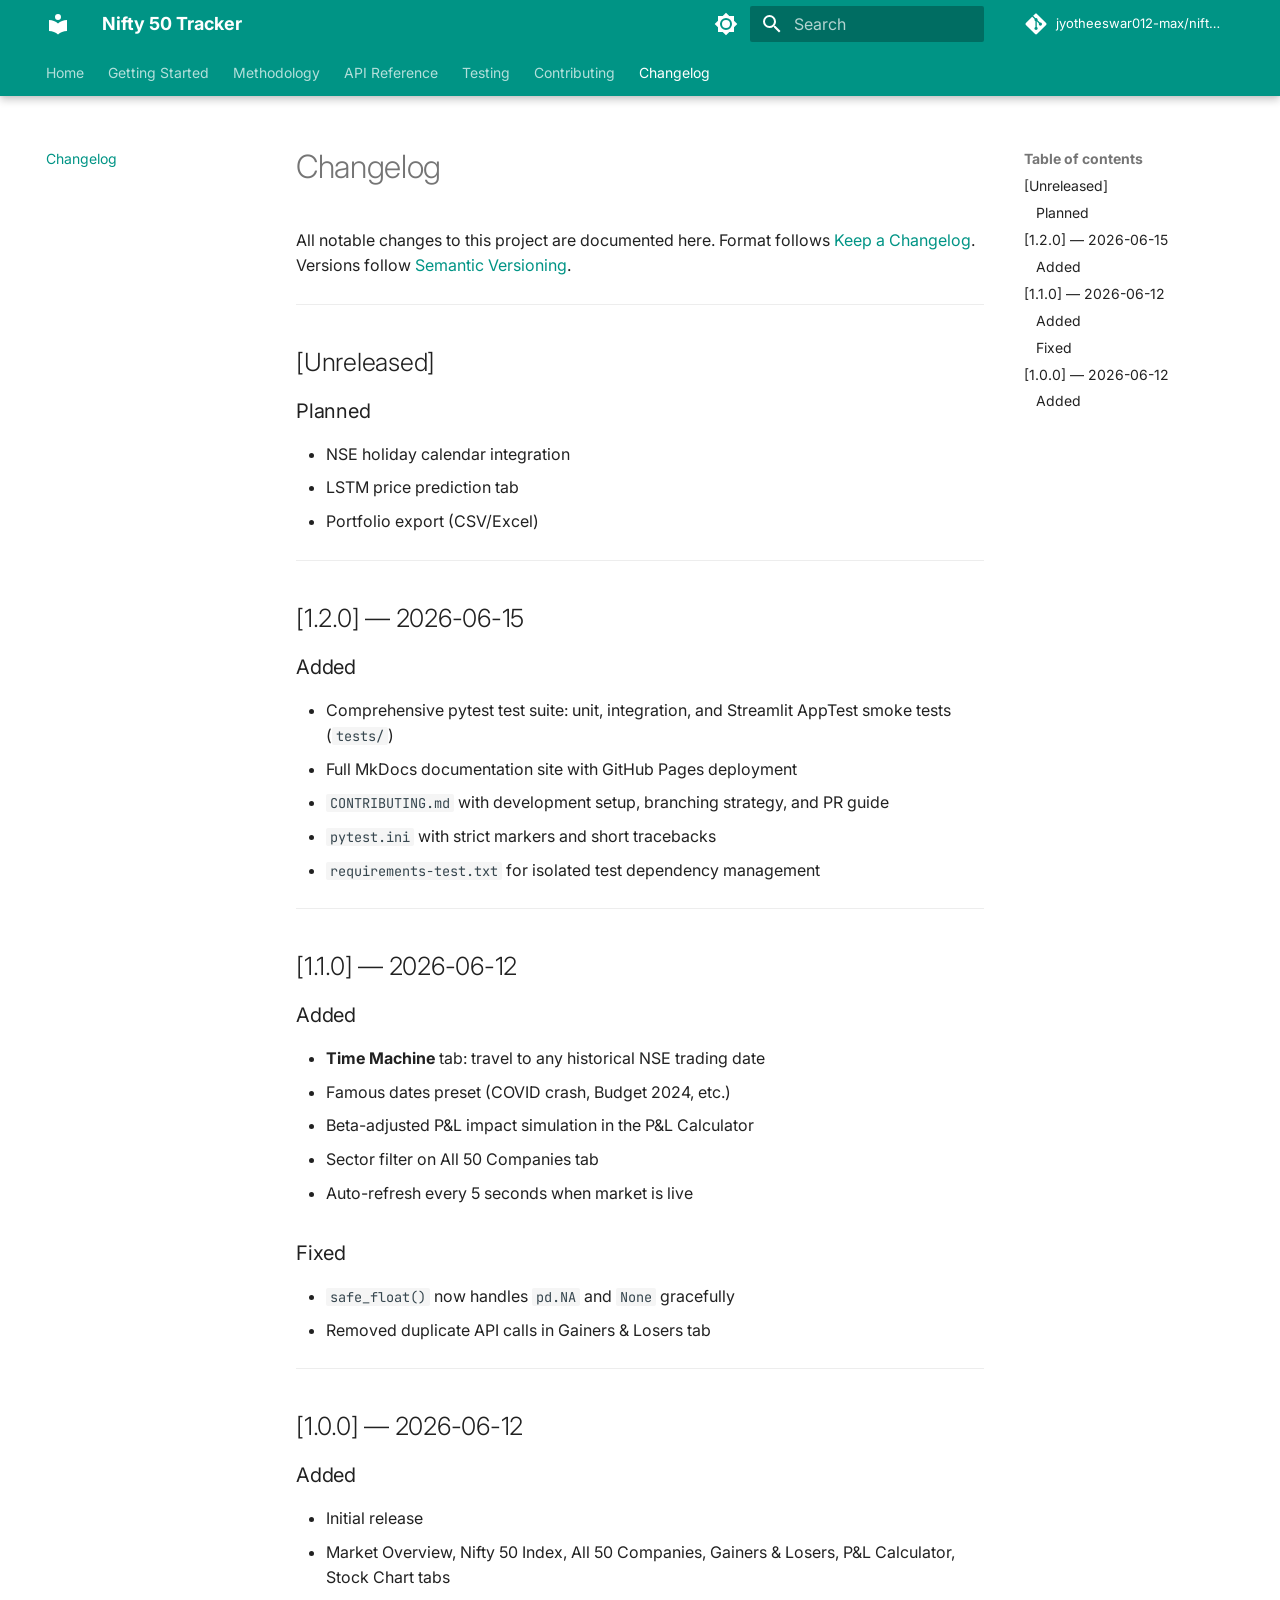
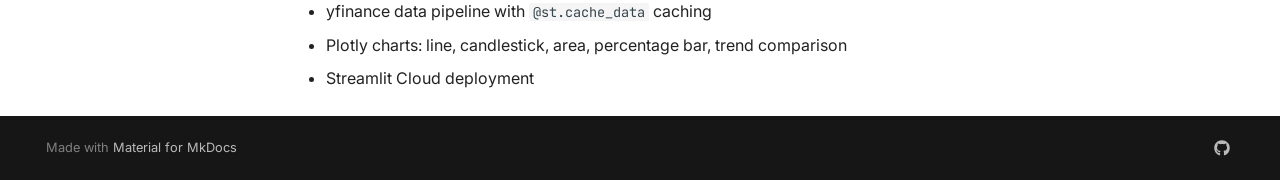
==== changelog/index.html @ ef5e67ea "Deployed 2c88638 with MkDocs version: 1.6.1" ====
<!doctype html>
<html lang="en" class="no-js">
  <head>
    
      <meta charset="utf-8">
      <meta name="viewport" content="width=device-width,initial-scale=1">
      
        <meta name="description" content="Real-time NSE & Nifty 50 market tracker built with Streamlit and Python">
      
      
        <meta name="author" content="Jyotheeswar Reddy">
      
      
        <link rel="canonical" href="https://jyotheeswar012-max.github.io/nifty50-stock-tracker/changelog/">
      
      
        <link rel="prev" href="../contributing/">
      
      
      
        
      
      
      <link rel="icon" href="../assets/images/favicon.png">
      <meta name="generator" content="mkdocs-1.6.1, mkdocs-material-9.7.6">
    
    
      
        <title>Changelog - Nifty 50 Tracker</title>
      
    
    
      <link rel="stylesheet" href="../assets/stylesheets/main.484c7ddc.min.css">
      
        
        <link rel="stylesheet" href="../assets/stylesheets/palette.ab4e12ef.min.css">
      
      


    
    
      
    
    
      
        
        
        <link rel="preconnect" href="https://fonts.gstatic.com" crossorigin>
        <link rel="stylesheet" href="https://fonts.googleapis.com/css?family=Inter:300,300i,400,400i,700,700i%7CJetBrains+Mono:400,400i,700,700i&display=fallback">
        <style>:root{--md-text-font:"Inter";--md-code-font:"JetBrains Mono"}</style>
      
    
    
    <script>__md_scope=new URL("..",location),__md_hash=e=>[...e].reduce(((e,_)=>(e<<5)-e+_.charCodeAt(0)),0),__md_get=(e,_=localStorage,t=__md_scope)=>JSON.parse(_.getItem(t.pathname+"."+e)),__md_set=(e,_,t=localStorage,a=__md_scope)=>{try{t.setItem(a.pathname+"."+e,JSON.stringify(_))}catch(e){}}</script>
    
      
  


  
  

<script id="__analytics">function __md_analytics(){function e(){dataLayer.push(arguments)}window.dataLayer=window.dataLayer||[],e("js",new Date),e("config","G-XXXXXXXXXX"),document.addEventListener("DOMContentLoaded",(function(){document.forms.search&&document.forms.search.query.addEventListener("blur",(function(){this.value&&e("event","search",{search_term:this.value})}));document$.subscribe((function(){var t=document.forms.feedback;if(void 0!==t)for(var a of t.querySelectorAll("[type=submit]"))a.addEventListener("click",(function(a){a.preventDefault();var n=document.location.pathname,d=this.getAttribute("data-md-value");e("event","feedback",{page:n,data:d}),t.firstElementChild.disabled=!0;var r=t.querySelector(".md-feedback__note [data-md-value='"+d+"']");r&&(r.hidden=!1)})),t.hidden=!1})),location$.subscribe((function(t){e("config","G-XXXXXXXXXX",{page_path:t.pathname})}))}));var t=document.createElement("script");t.async=!0,t.src="https://www.googletagmanager.com/gtag/js?id=G-XXXXXXXXXX",document.getElementById("__analytics").insertAdjacentElement("afterEnd",t)}</script>
  
    <script>"undefined"!=typeof __md_analytics&&__md_analytics()</script>
  

    
    
  </head>
  
  
    
    
      
    
    
    
    
    <body dir="ltr" data-md-color-scheme="default" data-md-color-primary="teal" data-md-color-accent="teal">
  
    
    <input class="md-toggle" data-md-toggle="drawer" type="checkbox" id="__drawer" autocomplete="off">
    <input class="md-toggle" data-md-toggle="search" type="checkbox" id="__search" autocomplete="off">
    <label class="md-overlay" for="__drawer"></label>
    <div data-md-component="skip">
      
        
        <a href="#changelog" class="md-skip">
          Skip to content
        </a>
      
    </div>
    <div data-md-component="announce">
      
    </div>
    
    
      

  

<header class="md-header md-header--shadow md-header--lifted" data-md-component="header">
  <nav class="md-header__inner md-grid" aria-label="Header">
    <a href=".." title="Nifty 50 Tracker" class="md-header__button md-logo" aria-label="Nifty 50 Tracker" data-md-component="logo">
      
  
  <svg xmlns="http://www.w3.org/2000/svg" viewBox="0 0 24 24"><path d="M12 8a3 3 0 0 0 3-3 3 3 0 0 0-3-3 3 3 0 0 0-3 3 3 3 0 0 0 3 3m0 3.54C9.64 9.35 6.5 8 3 8v11c3.5 0 6.64 1.35 9 3.54 2.36-2.19 5.5-3.54 9-3.54V8c-3.5 0-6.64 1.35-9 3.54"/></svg>

    </a>
    <label class="md-header__button md-icon" for="__drawer">
      
      <svg xmlns="http://www.w3.org/2000/svg" viewBox="0 0 24 24"><path d="M3 6h18v2H3zm0 5h18v2H3zm0 5h18v2H3z"/></svg>
    </label>
    <div class="md-header__title" data-md-component="header-title">
      <div class="md-header__ellipsis">
        <div class="md-header__topic">
          <span class="md-ellipsis">
            Nifty 50 Tracker
          </span>
        </div>
        <div class="md-header__topic" data-md-component="header-topic">
          <span class="md-ellipsis">
            
              Changelog
            
          </span>
        </div>
      </div>
    </div>
    
      
        <form class="md-header__option" data-md-component="palette">
  
    
    
    
    <input class="md-option" data-md-color-media="" data-md-color-scheme="default" data-md-color-primary="teal" data-md-color-accent="teal"  aria-label="Switch to dark mode"  type="radio" name="__palette" id="__palette_0">
    
      <label class="md-header__button md-icon" title="Switch to dark mode" for="__palette_1" hidden>
        <svg xmlns="http://www.w3.org/2000/svg" viewBox="0 0 24 24"><path d="M12 8a4 4 0 0 0-4 4 4 4 0 0 0 4 4 4 4 0 0 0 4-4 4 4 0 0 0-4-4m0 10a6 6 0 0 1-6-6 6 6 0 0 1 6-6 6 6 0 0 1 6 6 6 6 0 0 1-6 6m8-9.31V4h-4.69L12 .69 8.69 4H4v4.69L.69 12 4 15.31V20h4.69L12 23.31 15.31 20H20v-4.69L23.31 12z"/></svg>
      </label>
    
  
    
    
    
    <input class="md-option" data-md-color-media="" data-md-color-scheme="slate" data-md-color-primary="teal" data-md-color-accent="teal"  aria-label="Switch to light mode"  type="radio" name="__palette" id="__palette_1">
    
      <label class="md-header__button md-icon" title="Switch to light mode" for="__palette_0" hidden>
        <svg xmlns="http://www.w3.org/2000/svg" viewBox="0 0 24 24"><path d="M12 18c-.89 0-1.74-.2-2.5-.55C11.56 16.5 13 14.42 13 12s-1.44-4.5-3.5-5.45C10.26 6.2 11.11 6 12 6a6 6 0 0 1 6 6 6 6 0 0 1-6 6m8-9.31V4h-4.69L12 .69 8.69 4H4v4.69L.69 12 4 15.31V20h4.69L12 23.31 15.31 20H20v-4.69L23.31 12z"/></svg>
      </label>
    
  
</form>
      
    
    
      <script>var palette=__md_get("__palette");if(palette&&palette.color){if("(prefers-color-scheme)"===palette.color.media){var media=matchMedia("(prefers-color-scheme: light)"),input=document.querySelector(media.matches?"[data-md-color-media='(prefers-color-scheme: light)']":"[data-md-color-media='(prefers-color-scheme: dark)']");palette.color.media=input.getAttribute("data-md-color-media"),palette.color.scheme=input.getAttribute("data-md-color-scheme"),palette.color.primary=input.getAttribute("data-md-color-primary"),palette.color.accent=input.getAttribute("data-md-color-accent")}for(var[key,value]of Object.entries(palette.color))document.body.setAttribute("data-md-color-"+key,value)}</script>
    
    
    
      
      
        <label class="md-header__button md-icon" for="__search">
          
          <svg xmlns="http://www.w3.org/2000/svg" viewBox="0 0 24 24"><path d="M9.5 3A6.5 6.5 0 0 1 16 9.5c0 1.61-.59 3.09-1.56 4.23l.27.27h.79l5 5-1.5 1.5-5-5v-.79l-.27-.27A6.52 6.52 0 0 1 9.5 16 6.5 6.5 0 0 1 3 9.5 6.5 6.5 0 0 1 9.5 3m0 2C7 5 5 7 5 9.5S7 14 9.5 14 14 12 14 9.5 12 5 9.5 5"/></svg>
        </label>
        <div class="md-search" data-md-component="search" role="dialog">
  <label class="md-search__overlay" for="__search"></label>
  <div class="md-search__inner" role="search">
    <form class="md-search__form" name="search">
      <input type="text" class="md-search__input" name="query" aria-label="Search" placeholder="Search" autocapitalize="off" autocorrect="off" autocomplete="off" spellcheck="false" data-md-component="search-query" required>
      <label class="md-search__icon md-icon" for="__search">
        
        <svg xmlns="http://www.w3.org/2000/svg" viewBox="0 0 24 24"><path d="M9.5 3A6.5 6.5 0 0 1 16 9.5c0 1.61-.59 3.09-1.56 4.23l.27.27h.79l5 5-1.5 1.5-5-5v-.79l-.27-.27A6.52 6.52 0 0 1 9.5 16 6.5 6.5 0 0 1 3 9.5 6.5 6.5 0 0 1 9.5 3m0 2C7 5 5 7 5 9.5S7 14 9.5 14 14 12 14 9.5 12 5 9.5 5"/></svg>
        
        <svg xmlns="http://www.w3.org/2000/svg" viewBox="0 0 24 24"><path d="M20 11v2H8l5.5 5.5-1.42 1.42L4.16 12l7.92-7.92L13.5 5.5 8 11z"/></svg>
      </label>
      <nav class="md-search__options" aria-label="Search">
        
        <button type="reset" class="md-search__icon md-icon" title="Clear" aria-label="Clear" tabindex="-1">
          
          <svg xmlns="http://www.w3.org/2000/svg" viewBox="0 0 24 24"><path d="M19 6.41 17.59 5 12 10.59 6.41 5 5 6.41 10.59 12 5 17.59 6.41 19 12 13.41 17.59 19 19 17.59 13.41 12z"/></svg>
        </button>
      </nav>
      
        <div class="md-search__suggest" data-md-component="search-suggest"></div>
      
    </form>
    <div class="md-search__output">
      <div class="md-search__scrollwrap" tabindex="0" data-md-scrollfix>
        <div class="md-search-result" data-md-component="search-result">
          <div class="md-search-result__meta">
            Initializing search
          </div>
          <ol class="md-search-result__list" role="presentation"></ol>
        </div>
      </div>
    </div>
  </div>
</div>
      
    
    
      <div class="md-header__source">
        <a href="https://github.com/jyotheeswar012-max/nifty50-stock-tracker" title="Go to repository" class="md-source" data-md-component="source">
  <div class="md-source__icon md-icon">
    
    <svg xmlns="http://www.w3.org/2000/svg" viewBox="0 0 448 512"><!--! Font Awesome Free 7.1.0 by @fontawesome - https://fontawesome.com License - https://fontawesome.com/license/free (Icons: CC BY 4.0, Fonts: SIL OFL 1.1, Code: MIT License) Copyright 2025 Fonticons, Inc.--><path d="M439.6 236.1 244 40.5c-5.4-5.5-12.8-8.5-20.4-8.5s-15 3-20.4 8.4L162.5 81l51.5 51.5c27.1-9.1 52.7 16.8 43.4 43.7l49.7 49.7c34.2-11.8 61.2 31 35.5 56.7-26.5 26.5-70.2-2.9-56-37.3L240.3 199v121.9c25.3 12.5 22.3 41.8 9.1 55-6.4 6.4-15.2 10.1-24.3 10.1s-17.8-3.6-24.3-10.1c-17.6-17.6-11.1-46.9 11.2-56v-123c-20.8-8.5-24.6-30.7-18.6-45L142.6 101 8.5 235.1C3 240.6 0 247.9 0 255.5s3 15 8.5 20.4l195.6 195.7c5.4 5.4 12.7 8.4 20.4 8.4s15-3 20.4-8.4l194.7-194.7c5.4-5.4 8.4-12.8 8.4-20.4s-3-15-8.4-20.4"/></svg>
  </div>
  <div class="md-source__repository">
    jyotheeswar012-max/nifty50-stock-tracker
  </div>
</a>
      </div>
    
  </nav>
  
    
      
<nav class="md-tabs" aria-label="Tabs" data-md-component="tabs">
  <div class="md-grid">
    <ul class="md-tabs__list">
      
        
  
  
  
  
    <li class="md-tabs__item">
      <a href=".." class="md-tabs__link">
        
  
  
    
  
  Home

      </a>
    </li>
  

      
        
  
  
  
  
    
    
      <li class="md-tabs__item">
        <a href="../getting-started/installation/" class="md-tabs__link">
          
  
  
  Getting Started

        </a>
      </li>
    
  

      
        
  
  
  
  
    <li class="md-tabs__item">
      <a href="../methodology/" class="md-tabs__link">
        
  
  
    
  
  Methodology

      </a>
    </li>
  

      
        
  
  
  
  
    
    
      <li class="md-tabs__item">
        <a href="../api/data/" class="md-tabs__link">
          
  
  
  API Reference

        </a>
      </li>
    
  

      
        
  
  
  
  
    <li class="md-tabs__item">
      <a href="../testing/" class="md-tabs__link">
        
  
  
    
  
  Testing

      </a>
    </li>
  

      
        
  
  
  
  
    <li class="md-tabs__item">
      <a href="../contributing/" class="md-tabs__link">
        
  
  
    
  
  Contributing

      </a>
    </li>
  

      
        
  
  
  
    
  
  
    <li class="md-tabs__item md-tabs__item--active">
      <a href="./" class="md-tabs__link">
        
  
  
    
  
  Changelog

      </a>
    </li>
  

      
    </ul>
  </div>
</nav>
    
  
</header>
    
    <div class="md-container" data-md-component="container">
      
      
        
      
      <main class="md-main" data-md-component="main">
        <div class="md-main__inner md-grid">
          
            
              
              <div class="md-sidebar md-sidebar--primary" data-md-component="sidebar" data-md-type="navigation" >
                <div class="md-sidebar__scrollwrap">
                  <div class="md-sidebar__inner">
                    


  


<nav class="md-nav md-nav--primary md-nav--lifted" aria-label="Navigation" data-md-level="0">
  <label class="md-nav__title" for="__drawer">
    <a href=".." title="Nifty 50 Tracker" class="md-nav__button md-logo" aria-label="Nifty 50 Tracker" data-md-component="logo">
      
  
  <svg xmlns="http://www.w3.org/2000/svg" viewBox="0 0 24 24"><path d="M12 8a3 3 0 0 0 3-3 3 3 0 0 0-3-3 3 3 0 0 0-3 3 3 3 0 0 0 3 3m0 3.54C9.64 9.35 6.5 8 3 8v11c3.5 0 6.64 1.35 9 3.54 2.36-2.19 5.5-3.54 9-3.54V8c-3.5 0-6.64 1.35-9 3.54"/></svg>

    </a>
    Nifty 50 Tracker
  </label>
  
    <div class="md-nav__source">
      <a href="https://github.com/jyotheeswar012-max/nifty50-stock-tracker" title="Go to repository" class="md-source" data-md-component="source">
  <div class="md-source__icon md-icon">
    
    <svg xmlns="http://www.w3.org/2000/svg" viewBox="0 0 448 512"><!--! Font Awesome Free 7.1.0 by @fontawesome - https://fontawesome.com License - https://fontawesome.com/license/free (Icons: CC BY 4.0, Fonts: SIL OFL 1.1, Code: MIT License) Copyright 2025 Fonticons, Inc.--><path d="M439.6 236.1 244 40.5c-5.4-5.5-12.8-8.5-20.4-8.5s-15 3-20.4 8.4L162.5 81l51.5 51.5c27.1-9.1 52.7 16.8 43.4 43.7l49.7 49.7c34.2-11.8 61.2 31 35.5 56.7-26.5 26.5-70.2-2.9-56-37.3L240.3 199v121.9c25.3 12.5 22.3 41.8 9.1 55-6.4 6.4-15.2 10.1-24.3 10.1s-17.8-3.6-24.3-10.1c-17.6-17.6-11.1-46.9 11.2-56v-123c-20.8-8.5-24.6-30.7-18.6-45L142.6 101 8.5 235.1C3 240.6 0 247.9 0 255.5s3 15 8.5 20.4l195.6 195.7c5.4 5.4 12.7 8.4 20.4 8.4s15-3 20.4-8.4l194.7-194.7c5.4-5.4 8.4-12.8 8.4-20.4s-3-15-8.4-20.4"/></svg>
  </div>
  <div class="md-source__repository">
    jyotheeswar012-max/nifty50-stock-tracker
  </div>
</a>
    </div>
  
  <ul class="md-nav__list" data-md-scrollfix>
    
      
      
  
  
  
  
    <li class="md-nav__item">
      <a href=".." class="md-nav__link">
        
  
  
  <span class="md-ellipsis">
    
  
    Home
  

    
  </span>
  
  

      </a>
    </li>
  

    
      
      
  
  
  
  
    
    
    
    
      
      
        
      
    
    
    <li class="md-nav__item md-nav__item--nested">
      
        
        
        <input class="md-nav__toggle md-toggle " type="checkbox" id="__nav_2" >
        
          
          <label class="md-nav__link" for="__nav_2" id="__nav_2_label" tabindex="0">
            
  
  
  <span class="md-ellipsis">
    
  
    Getting Started
  

    
  </span>
  
  

            <span class="md-nav__icon md-icon"></span>
          </label>
        
        <nav class="md-nav" data-md-level="1" aria-labelledby="__nav_2_label" aria-expanded="false">
          <label class="md-nav__title" for="__nav_2">
            <span class="md-nav__icon md-icon"></span>
            
  
    Getting Started
  

          </label>
          <ul class="md-nav__list" data-md-scrollfix>
            
              
                
  
  
  
  
    <li class="md-nav__item">
      <a href="../getting-started/installation/" class="md-nav__link">
        
  
  
  <span class="md-ellipsis">
    
  
    Installation
  

    
  </span>
  
  

      </a>
    </li>
  

              
            
              
                
  
  
  
  
    <li class="md-nav__item">
      <a href="../getting-started/configuration/" class="md-nav__link">
        
  
  
  <span class="md-ellipsis">
    
  
    Configuration
  

    
  </span>
  
  

      </a>
    </li>
  

              
            
          </ul>
        </nav>
      
    </li>
  

    
      
      
  
  
  
  
    <li class="md-nav__item">
      <a href="../methodology/" class="md-nav__link">
        
  
  
  <span class="md-ellipsis">
    
  
    Methodology
  

    
  </span>
  
  

      </a>
    </li>
  

    
      
      
  
  
  
  
    
    
    
    
      
      
        
      
    
    
    <li class="md-nav__item md-nav__item--nested">
      
        
        
        <input class="md-nav__toggle md-toggle " type="checkbox" id="__nav_4" >
        
          
          <label class="md-nav__link" for="__nav_4" id="__nav_4_label" tabindex="0">
            
  
  
  <span class="md-ellipsis">
    
  
    API Reference
  

    
  </span>
  
  

            <span class="md-nav__icon md-icon"></span>
          </label>
        
        <nav class="md-nav" data-md-level="1" aria-labelledby="__nav_4_label" aria-expanded="false">
          <label class="md-nav__title" for="__nav_4">
            <span class="md-nav__icon md-icon"></span>
            
  
    API Reference
  

          </label>
          <ul class="md-nav__list" data-md-scrollfix>
            
              
                
  
  
  
  
    <li class="md-nav__item">
      <a href="../api/data/" class="md-nav__link">
        
  
  
  <span class="md-ellipsis">
    
  
    Data Functions
  

    
  </span>
  
  

      </a>
    </li>
  

              
            
              
                
  
  
  
  
    <li class="md-nav__item">
      <a href="../api/calculations/" class="md-nav__link">
        
  
  
  <span class="md-ellipsis">
    
  
    Calculation Functions
  

    
  </span>
  
  

      </a>
    </li>
  

              
            
              
                
  
  
  
  
    <li class="md-nav__item">
      <a href="../api/charts/" class="md-nav__link">
        
  
  
  <span class="md-ellipsis">
    
  
    Chart Functions
  

    
  </span>
  
  

      </a>
    </li>
  

              
            
          </ul>
        </nav>
      
    </li>
  

    
      
      
  
  
  
  
    <li class="md-nav__item">
      <a href="../testing/" class="md-nav__link">
        
  
  
  <span class="md-ellipsis">
    
  
    Testing
  

    
  </span>
  
  

      </a>
    </li>
  

    
      
      
  
  
  
  
    <li class="md-nav__item">
      <a href="../contributing/" class="md-nav__link">
        
  
  
  <span class="md-ellipsis">
    
  
    Contributing
  

    
  </span>
  
  

      </a>
    </li>
  

    
      
      
  
  
    
  
  
  
    <li class="md-nav__item md-nav__item--active">
      
      <input class="md-nav__toggle md-toggle" type="checkbox" id="__toc">
      
      
        
      
      
        <label class="md-nav__link md-nav__link--active" for="__toc">
          
  
  
  <span class="md-ellipsis">
    
  
    Changelog
  

    
  </span>
  
  

          <span class="md-nav__icon md-icon"></span>
        </label>
      
      <a href="./" class="md-nav__link md-nav__link--active">
        
  
  
  <span class="md-ellipsis">
    
  
    Changelog
  

    
  </span>
  
  

      </a>
      
        

<nav class="md-nav md-nav--secondary" aria-label="Table of contents">
  
  
  
    
  
  
    <label class="md-nav__title" for="__toc">
      <span class="md-nav__icon md-icon"></span>
      Table of contents
    </label>
    <ul class="md-nav__list" data-md-component="toc" data-md-scrollfix>
      
        <li class="md-nav__item">
  <a href="#unreleased" class="md-nav__link">
    <span class="md-ellipsis">
      
        [Unreleased]
      
    </span>
  </a>
  
    <nav class="md-nav" aria-label="[Unreleased]">
      <ul class="md-nav__list">
        
          <li class="md-nav__item">
  <a href="#planned" class="md-nav__link">
    <span class="md-ellipsis">
      
        Planned
      
    </span>
  </a>
  
</li>
        
      </ul>
    </nav>
  
</li>
      
        <li class="md-nav__item">
  <a href="#120-2026-06-15" class="md-nav__link">
    <span class="md-ellipsis">
      
        [1.2.0] — 2026-06-15
      
    </span>
  </a>
  
    <nav class="md-nav" aria-label="[1.2.0] — 2026-06-15">
      <ul class="md-nav__list">
        
          <li class="md-nav__item">
  <a href="#added" class="md-nav__link">
    <span class="md-ellipsis">
      
        Added
      
    </span>
  </a>
  
</li>
        
      </ul>
    </nav>
  
</li>
      
        <li class="md-nav__item">
  <a href="#110-2026-06-12" class="md-nav__link">
    <span class="md-ellipsis">
      
        [1.1.0] — 2026-06-12
      
    </span>
  </a>
  
    <nav class="md-nav" aria-label="[1.1.0] — 2026-06-12">
      <ul class="md-nav__list">
        
          <li class="md-nav__item">
  <a href="#added_1" class="md-nav__link">
    <span class="md-ellipsis">
      
        Added
      
    </span>
  </a>
  
</li>
        
          <li class="md-nav__item">
  <a href="#fixed" class="md-nav__link">
    <span class="md-ellipsis">
      
        Fixed
      
    </span>
  </a>
  
</li>
        
      </ul>
    </nav>
  
</li>
      
        <li class="md-nav__item">
  <a href="#100-2026-06-12" class="md-nav__link">
    <span class="md-ellipsis">
      
        [1.0.0] — 2026-06-12
      
    </span>
  </a>
  
    <nav class="md-nav" aria-label="[1.0.0] — 2026-06-12">
      <ul class="md-nav__list">
        
          <li class="md-nav__item">
  <a href="#added_2" class="md-nav__link">
    <span class="md-ellipsis">
      
        Added
      
    </span>
  </a>
  
</li>
        
      </ul>
    </nav>
  
</li>
      
    </ul>
  
</nav>
      
    </li>
  

    
  </ul>
</nav>
                  </div>
                </div>
              </div>
            
            
              
              <div class="md-sidebar md-sidebar--secondary" data-md-component="sidebar" data-md-type="toc" >
                <div class="md-sidebar__scrollwrap">
                  <div class="md-sidebar__inner">
                    

<nav class="md-nav md-nav--secondary" aria-label="Table of contents">
  
  
  
    
  
  
    <label class="md-nav__title" for="__toc">
      <span class="md-nav__icon md-icon"></span>
      Table of contents
    </label>
    <ul class="md-nav__list" data-md-component="toc" data-md-scrollfix>
      
        <li class="md-nav__item">
  <a href="#unreleased" class="md-nav__link">
    <span class="md-ellipsis">
      
        [Unreleased]
      
    </span>
  </a>
  
    <nav class="md-nav" aria-label="[Unreleased]">
      <ul class="md-nav__list">
        
          <li class="md-nav__item">
  <a href="#planned" class="md-nav__link">
    <span class="md-ellipsis">
      
        Planned
      
    </span>
  </a>
  
</li>
        
      </ul>
    </nav>
  
</li>
      
        <li class="md-nav__item">
  <a href="#120-2026-06-15" class="md-nav__link">
    <span class="md-ellipsis">
      
        [1.2.0] — 2026-06-15
      
    </span>
  </a>
  
    <nav class="md-nav" aria-label="[1.2.0] — 2026-06-15">
      <ul class="md-nav__list">
        
          <li class="md-nav__item">
  <a href="#added" class="md-nav__link">
    <span class="md-ellipsis">
      
        Added
      
    </span>
  </a>
  
</li>
        
      </ul>
    </nav>
  
</li>
      
        <li class="md-nav__item">
  <a href="#110-2026-06-12" class="md-nav__link">
    <span class="md-ellipsis">
      
        [1.1.0] — 2026-06-12
      
    </span>
  </a>
  
    <nav class="md-nav" aria-label="[1.1.0] — 2026-06-12">
      <ul class="md-nav__list">
        
          <li class="md-nav__item">
  <a href="#added_1" class="md-nav__link">
    <span class="md-ellipsis">
      
        Added
      
    </span>
  </a>
  
</li>
        
          <li class="md-nav__item">
  <a href="#fixed" class="md-nav__link">
    <span class="md-ellipsis">
      
        Fixed
      
    </span>
  </a>
  
</li>
        
      </ul>
    </nav>
  
</li>
      
        <li class="md-nav__item">
  <a href="#100-2026-06-12" class="md-nav__link">
    <span class="md-ellipsis">
      
        [1.0.0] — 2026-06-12
      
    </span>
  </a>
  
    <nav class="md-nav" aria-label="[1.0.0] — 2026-06-12">
      <ul class="md-nav__list">
        
          <li class="md-nav__item">
  <a href="#added_2" class="md-nav__link">
    <span class="md-ellipsis">
      
        Added
      
    </span>
  </a>
  
</li>
        
      </ul>
    </nav>
  
</li>
      
    </ul>
  
</nav>
                  </div>
                </div>
              </div>
            
          
          
            <div class="md-content" data-md-component="content">
              
              <article class="md-content__inner md-typeset">
                
                  


  
  


<h1 id="changelog">Changelog<a class="headerlink" href="#changelog" title="Permanent link">&para;</a></h1>
<p>All notable changes to this project are documented here.
Format follows <a href="https://keepachangelog.com/">Keep a Changelog</a>. Versions follow <a href="https://semver.org/">Semantic Versioning</a>.</p>
<hr />
<h2 id="unreleased">[Unreleased]<a class="headerlink" href="#unreleased" title="Permanent link">&para;</a></h2>
<h3 id="planned">Planned<a class="headerlink" href="#planned" title="Permanent link">&para;</a></h3>
<ul>
<li>NSE holiday calendar integration</li>
<li>LSTM price prediction tab</li>
<li>Portfolio export (CSV/Excel)</li>
</ul>
<hr />
<h2 id="120-2026-06-15">[1.2.0] — 2026-06-15<a class="headerlink" href="#120-2026-06-15" title="Permanent link">&para;</a></h2>
<h3 id="added">Added<a class="headerlink" href="#added" title="Permanent link">&para;</a></h3>
<ul>
<li>Comprehensive pytest test suite: unit, integration, and Streamlit AppTest smoke tests (<code>tests/</code>)</li>
<li>Full MkDocs documentation site with GitHub Pages deployment</li>
<li><code>CONTRIBUTING.md</code> with development setup, branching strategy, and PR guide</li>
<li><code>pytest.ini</code> with strict markers and short tracebacks</li>
<li><code>requirements-test.txt</code> for isolated test dependency management</li>
</ul>
<hr />
<h2 id="110-2026-06-12">[1.1.0] — 2026-06-12<a class="headerlink" href="#110-2026-06-12" title="Permanent link">&para;</a></h2>
<h3 id="added_1">Added<a class="headerlink" href="#added_1" title="Permanent link">&para;</a></h3>
<ul>
<li><strong>Time Machine</strong> tab: travel to any historical NSE trading date</li>
<li>Famous dates preset (COVID crash, Budget 2024, etc.)</li>
<li>Beta-adjusted P&amp;L impact simulation in the P&amp;L Calculator</li>
<li>Sector filter on All 50 Companies tab</li>
<li>Auto-refresh every 5 seconds when market is live</li>
</ul>
<h3 id="fixed">Fixed<a class="headerlink" href="#fixed" title="Permanent link">&para;</a></h3>
<ul>
<li><code>safe_float()</code> now handles <code>pd.NA</code> and <code>None</code> gracefully</li>
<li>Removed duplicate API calls in Gainers &amp; Losers tab</li>
</ul>
<hr />
<h2 id="100-2026-06-12">[1.0.0] — 2026-06-12<a class="headerlink" href="#100-2026-06-12" title="Permanent link">&para;</a></h2>
<h3 id="added_2">Added<a class="headerlink" href="#added_2" title="Permanent link">&para;</a></h3>
<ul>
<li>Initial release</li>
<li>Market Overview, Nifty 50 Index, All 50 Companies, Gainers &amp; Losers, P&amp;L Calculator, Stock Chart tabs</li>
<li>yfinance data pipeline with <code>@st.cache_data</code> caching</li>
<li>Plotly charts: line, candlestick, area, percentage bar, trend comparison</li>
<li>Streamlit Cloud deployment</li>
</ul>









  




                
              </article>
            </div>
          
          
<script>var target=document.getElementById(location.hash.slice(1));target&&target.name&&(target.checked=target.name.startsWith("__tabbed_"))</script>
        </div>
        
          <button type="button" class="md-top md-icon" data-md-component="top" hidden>
  
  <svg xmlns="http://www.w3.org/2000/svg" viewBox="0 0 24 24"><path d="M13 20h-2V8l-5.5 5.5-1.42-1.42L12 4.16l7.92 7.92-1.42 1.42L13 8z"/></svg>
  Back to top
</button>
        
      </main>
      
        <footer class="md-footer">
  
  <div class="md-footer-meta md-typeset">
    <div class="md-footer-meta__inner md-grid">
      <div class="md-copyright">
  
  
    Made with
    <a href="https://squidfunk.github.io/mkdocs-material/" target="_blank" rel="noopener">
      Material for MkDocs
    </a>
  
</div>
      
        
<div class="md-social">
  
    
    
    
    
      
      
    
    <a href="https://github.com/jyotheeswar012-max" target="_blank" rel="noopener" title="github.com" class="md-social__link">
      <svg xmlns="http://www.w3.org/2000/svg" viewBox="0 0 512 512"><!--! Font Awesome Free 7.1.0 by @fontawesome - https://fontawesome.com License - https://fontawesome.com/license/free (Icons: CC BY 4.0, Fonts: SIL OFL 1.1, Code: MIT License) Copyright 2025 Fonticons, Inc.--><path d="M173.9 397.4c0 2-2.3 3.6-5.2 3.6-3.3.3-5.6-1.3-5.6-3.6 0-2 2.3-3.6 5.2-3.6 3-.3 5.6 1.3 5.6 3.6m-31.1-4.5c-.7 2 1.3 4.3 4.3 4.9 2.6 1 5.6 0 6.2-2s-1.3-4.3-4.3-5.2c-2.6-.7-5.5.3-6.2 2.3m44.2-1.7c-2.9.7-4.9 2.6-4.6 4.9.3 2 2.9 3.3 5.9 2.6 2.9-.7 4.9-2.6 4.6-4.6-.3-1.9-3-3.2-5.9-2.9M252.8 8C114.1 8 8 113.3 8 252c0 110.9 69.8 205.8 169.5 239.2 12.8 2.3 17.3-5.6 17.3-12.1 0-6.2-.3-40.4-.3-61.4 0 0-70 15-84.7-29.8 0 0-11.4-29.1-27.8-36.6 0 0-22.9-15.7 1.6-15.4 0 0 24.9 2 38.6 25.8 21.9 38.6 58.6 27.5 72.9 20.9 2.3-16 8.8-27.1 16-33.7-55.9-6.2-112.3-14.3-112.3-110.5 0-27.5 7.6-41.3 23.6-58.9-2.6-6.5-11.1-33.3 2.6-67.9 20.9-6.5 69 27 69 27 20-5.6 41.5-8.5 62.8-8.5s42.8 2.9 62.8 8.5c0 0 48.1-33.6 69-27 13.7 34.7 5.2 61.4 2.6 67.9 16 17.7 25.8 31.5 25.8 58.9 0 96.5-58.9 104.2-114.8 110.5 9.2 7.9 17 22.9 17 46.4 0 33.7-.3 75.4-.3 83.6 0 6.5 4.6 14.4 17.3 12.1C436.2 457.8 504 362.9 504 252 504 113.3 391.5 8 252.8 8M105.2 352.9c-1.3 1-1 3.3.7 5.2 1.6 1.6 3.9 2.3 5.2 1 1.3-1 1-3.3-.7-5.2-1.6-1.6-3.9-2.3-5.2-1m-10.8-8.1c-.7 1.3.3 2.9 2.3 3.9 1.6 1 3.6.7 4.3-.7.7-1.3-.3-2.9-2.3-3.9-2-.6-3.6-.3-4.3.7m32.4 35.6c-1.6 1.3-1 4.3 1.3 6.2 2.3 2.3 5.2 2.6 6.5 1 1.3-1.3.7-4.3-1.3-6.2-2.2-2.3-5.2-2.6-6.5-1m-11.4-14.7c-1.6 1-1.6 3.6 0 5.9s4.3 3.3 5.6 2.3c1.6-1.3 1.6-3.9 0-6.2-1.4-2.3-4-3.3-5.6-2"/></svg>
    </a>
  
</div>
      
    </div>
  </div>
</footer>
      
    </div>
    <div class="md-dialog" data-md-component="dialog">
      <div class="md-dialog__inner md-typeset"></div>
    </div>
    
    
    
      
      
      <script id="__config" type="application/json">{"annotate": null, "base": "..", "features": ["navigation.tabs", "navigation.tabs.sticky", "navigation.sections", "navigation.top", "search.highlight", "search.suggest", "content.code.copy", "content.code.annotate"], "search": "../assets/javascripts/workers/search.2c215733.min.js", "tags": null, "translations": {"clipboard.copied": "Copied to clipboard", "clipboard.copy": "Copy to clipboard", "search.result.more.one": "1 more on this page", "search.result.more.other": "# more on this page", "search.result.none": "No matching documents", "search.result.one": "1 matching document", "search.result.other": "# matching documents", "search.result.placeholder": "Type to start searching", "search.result.term.missing": "Missing", "select.version": "Select version"}, "version": null}</script>
    
    
      <script src="../assets/javascripts/bundle.79ae519e.min.js"></script>
      
    
  </body>
</html>
---- assets/stylesheets/main.484c7ddc.min.css ----
@charset "UTF-8";html{-webkit-text-size-adjust:none;-moz-text-size-adjust:none;text-size-adjust:none;box-sizing:border-box}*,:after,:before{box-sizing:inherit}@media (prefers-reduced-motion){*,:after,:before{transition:none!important}}body{margin:0}a,button,input,label{-webkit-tap-highlight-color:transparent}a{color:inherit;text-decoration:none}hr{border:0;box-sizing:initial;display:block;height:.05rem;overflow:visible;padding:0}small{font-size:80%}sub,sup{line-height:1em}img{border-style:none}table{border-collapse:initial;border-spacing:0}td,th{font-weight:400;vertical-align:top}button{background:#0000;border:0;font-family:inherit;font-size:inherit;margin:0;padding:0}input{border:0;outline:none}:root{--md-primary-fg-color:#4051b5;--md-primary-fg-color--light:#5d6cc0;--md-primary-fg-color--dark:#303fa1;--md-primary-bg-color:#fff;--md-primary-bg-color--light:#ffffffb3;--md-accent-fg-color:#526cfe;--md-accent-fg-color--transparent:#526cfe1a;--md-accent-bg-color:#fff;--md-accent-bg-color--light:#ffffffb3}[data-md-color-scheme=default]{color-scheme:light}[data-md-color-scheme=default] img[src$="#gh-dark-mode-only"],[data-md-color-scheme=default] img[src$="#only-dark"]{display:none}:root,[data-md-color-scheme=default]{--md-hue:225deg;--md-default-fg-color:#000000de;--md-default-fg-color--light:#0000008a;--md-default-fg-color--lighter:#00000052;--md-default-fg-color--lightest:#00000012;--md-default-bg-color:#fff;--md-default-bg-color--light:#ffffffb3;--md-default-bg-color--lighter:#ffffff4d;--md-default-bg-color--lightest:#ffffff1f;--md-code-fg-color:#36464e;--md-code-bg-color:#f5f5f5;--md-code-bg-color--light:#f5f5f5b3;--md-code-bg-color--lighter:#f5f5f54d;--md-code-hl-color:#4287ff;--md-code-hl-color--light:#4287ff1a;--md-code-hl-number-color:#d52a2a;--md-code-hl-special-color:#db1457;--md-code-hl-function-color:#a846b9;--md-code-hl-constant-color:#6e59d9;--md-code-hl-keyword-color:#3f6ec6;--md-code-hl-string-color:#1c7d4d;--md-code-hl-name-color:var(--md-code-fg-color);--md-code-hl-operator-color:var(--md-default-fg-color--light);--md-code-hl-punctuation-color:var(--md-default-fg-color--light);--md-code-hl-comment-color:var(--md-default-fg-color--light);--md-code-hl-generic-color:var(--md-default-fg-color--light);--md-code-hl-variable-color:var(--md-default-fg-color--light);--md-typeset-color:var(--md-default-fg-color);--md-typeset-a-color:var(--md-primary-fg-color);--md-typeset-del-color:#f5503d26;--md-typeset-ins-color:#0bd57026;--md-typeset-kbd-color:#fafafa;--md-typeset-kbd-accent-color:#fff;--md-typeset-kbd-border-color:#b8b8b8;--md-typeset-mark-color:#ffff0080;--md-typeset-table-color:#0000001f;--md-typeset-table-color--light:rgba(0,0,0,.035);--md-admonition-fg-color:var(--md-default-fg-color);--md-admonition-bg-color:var(--md-default-bg-color);--md-warning-fg-color:#000000de;--md-warning-bg-color:#ff9;--md-footer-fg-color:#fff;--md-footer-fg-color--light:#ffffffb3;--md-footer-fg-color--lighter:#ffffff73;--md-footer-bg-color:#000000de;--md-footer-bg-color--dark:#00000052;--md-shadow-z1:0 0.2rem 0.5rem #0000000d,0 0 0.05rem #0000001a;--md-shadow-z2:0 0.2rem 0.5rem #0000001a,0 0 0.05rem #00000040;--md-shadow-z3:0 0.2rem 0.5rem #0003,0 0 0.05rem #00000059}.md-icon svg{fill:currentcolor;display:block;height:1.2rem;width:1.2rem}body{-webkit-font-smoothing:antialiased;-moz-osx-font-smoothing:grayscale;--md-text-font-family:var(--md-text-font,_),-apple-system,BlinkMacSystemFont,Helvetica,Arial,sans-serif;--md-code-font-family:var(--md-code-font,_),SFMono-Regular,Consolas,Menlo,monospace}aside,body,input{font-feature-settings:"kern","liga";color:var(--md-typeset-color);font-family:var(--md-text-font-family)}code,kbd,pre{font-feature-settings:"kern";font-family:var(--md-code-font-family)}:root{--md-typeset-table-sort-icon:url('data:image/svg+xml;charset=utf-8,<svg xmlns="http://www.w3.org/2000/svg" viewBox="0 0 24 24"><path d="m18 21-4-4h3V7h-3l4-4 4 4h-3v10h3M2 19v-2h10v2M2 13v-2h7v2M2 7V5h4v2z"/></svg>');--md-typeset-table-sort-icon--asc:url('data:image/svg+xml;charset=utf-8,<svg xmlns="http://www.w3.org/2000/svg" viewBox="0 0 24 24"><path d="M19 17h3l-4 4-4-4h3V3h2M2 17h10v2H2M6 5v2H2V5m0 6h7v2H2z"/></svg>');--md-typeset-table-sort-icon--desc:url('data:image/svg+xml;charset=utf-8,<svg xmlns="http://www.w3.org/2000/svg" viewBox="0 0 24 24"><path d="M19 7h3l-4-4-4 4h3v14h2M2 17h10v2H2M6 5v2H2V5m0 6h7v2H2z"/></svg>')}.md-typeset{-webkit-print-color-adjust:exact;color-adjust:exact;font-size:.8rem;line-height:1.6;overflow-wrap:break-word}@media print{.md-typeset{font-size:.68rem}}.md-typeset blockquote,.md-typeset dl,.md-typeset figure,.md-typeset ol,.md-typeset pre,.md-typeset ul{margin-bottom:1em;margin-top:1em}.md-typeset h1{color:var(--md-default-fg-color--light);font-size:2em;line-height:1.3;margin:0 0 1.25em}.md-typeset h1,.md-typeset h2{font-weight:300;letter-spacing:-.01em}.md-typeset h2{font-size:1.5625em;line-height:1.4;margin:1.6em 0 .64em}.md-typeset h3{font-size:1.25em;font-weight:400;letter-spacing:-.01em;line-height:1.5;margin:1.6em 0 .8em}.md-typeset h2+h3{margin-top:.8em}.md-typeset h4{font-weight:700;letter-spacing:-.01em;margin:1em 0}.md-typeset h5,.md-typeset h6{color:var(--md-default-fg-color--light);font-size:.8em;font-weight:700;letter-spacing:-.01em;margin:1.25em 0}.md-typeset h5{text-transform:uppercase}.md-typeset h5 code{text-transform:none}.md-typeset hr{border-bottom:.05rem solid var(--md-default-fg-color--lightest);display:flow-root;margin:1.5em 0}.md-typeset a{color:var(--md-typeset-a-color);word-break:break-word}.md-typeset a,.md-typeset a:before{transition:color 125ms}.md-typeset a:focus,.md-typeset a:hover{color:var(--md-accent-fg-color)}.md-typeset a:focus code,.md-typeset a:hover code{background-color:var(--md-accent-fg-color--transparent);color:var(--md-accent-fg-color)}.md-typeset a code{color:var(--md-typeset-a-color)}.md-typeset a.focus-visible{outline-color:var(--md-accent-fg-color);outline-offset:.2rem}.md-typeset code,.md-typeset kbd,.md-typeset pre{color:var(--md-code-fg-color);direction:ltr;font-variant-ligatures:none;transition:background-color 125ms}@media print{.md-typeset code,.md-typeset kbd,.md-typeset pre{white-space:pre-wrap}}.md-typeset code{background-color:var(--md-code-bg-color);border-radius:.1rem;-webkit-box-decoration-break:clone;box-decoration-break:clone;font-size:.85em;padding:0 .2941176471em;transition:color 125ms,background-color 125ms;word-break:break-word}.md-typeset code:not(.focus-visible){-webkit-tap-highlight-color:transparent;outline:none}.md-typeset pre{display:flow-root;line-height:1.4;position:relative}.md-typeset pre>code{-webkit-box-decoration-break:slice;box-decoration-break:slice;box-shadow:none;display:block;margin:0;outline-color:var(--md-accent-fg-color);overflow:auto;padding:.7720588235em 1.1764705882em;scrollbar-color:var(--md-default-fg-color--lighter) #0000;scrollbar-width:thin;touch-action:auto;word-break:normal}.md-typeset pre>code:hover{scrollbar-color:var(--md-accent-fg-color) #0000}.md-typeset pre>code::-webkit-scrollbar{height:.2rem;width:.2rem}.md-typeset pre>code::-webkit-scrollbar-thumb{background-color:var(--md-default-fg-color--lighter)}.md-typeset pre>code::-webkit-scrollbar-thumb:hover{background-color:var(--md-accent-fg-color)}.md-typeset kbd{background-color:var(--md-typeset-kbd-color);border-radius:.1rem;box-shadow:0 .1rem 0 .05rem var(--md-typeset-kbd-border-color),0 .1rem 0 var(--md-typeset-kbd-border-color),0 -.1rem .2rem var(--md-typeset-kbd-accent-color) inset;color:var(--md-default-fg-color);display:inline-block;font-size:.75em;padding:0 .6666666667em;vertical-align:text-top;word-break:break-word}.md-typeset mark{background-color:var(--md-typeset-mark-color);-webkit-box-decoration-break:clone;box-decoration-break:clone;color:inherit;word-break:break-word}.md-typeset abbr{cursor:help;text-decoration:none}.md-typeset [data-preview],.md-typeset abbr{border-bottom:.05rem dotted var(--md-default-fg-color--light)}.md-typeset small{opacity:.75}[dir=ltr] .md-typeset sub,[dir=ltr] .md-typeset sup{margin-left:.078125em}[dir=rtl] .md-typeset sub,[dir=rtl] .md-typeset sup{margin-right:.078125em}[dir=ltr] .md-typeset blockquote{padding-left:.6rem}[dir=rtl] .md-typeset blockquote{padding-right:.6rem}[dir=ltr] .md-typeset blockquote{border-left:.2rem solid var(--md-default-fg-color--lighter)}[dir=rtl] .md-typeset blockquote{border-right:.2rem solid var(--md-default-fg-color--lighter)}.md-typeset blockquote{color:var(--md-default-fg-color--light);margin-left:0;margin-right:0}.md-typeset ul{list-style-type:disc}.md-typeset ul[type]{list-style-type:revert-layer}[dir=ltr] .md-typeset ol,[dir=ltr] .md-typeset ul{margin-left:.625em}[dir=rtl] .md-typeset ol,[dir=rtl] .md-typeset ul{margin-right:.625em}.md-typeset ol,.md-typeset ul{padding:0}.md-typeset ol:not([hidden]),.md-typeset ul:not([hidden]){display:flow-root}.md-typeset ol ol,.md-typeset ul ol{list-style-type:lower-alpha}.md-typeset ol ol ol,.md-typeset ul ol ol{list-style-type:lower-roman}.md-typeset ol ol ol ol,.md-typeset ul ol ol ol{list-style-type:upper-alpha}.md-typeset ol ol ol ol ol,.md-typeset ul ol ol ol ol{list-style-type:upper-roman}.md-typeset ol[type],.md-typeset ul[type]{list-style-type:revert-layer}[dir=ltr] .md-typeset ol li,[dir=ltr] .md-typeset ul li{margin-left:1.25em}[dir=rtl] .md-typeset ol li,[dir=rtl] .md-typeset ul li{margin-right:1.25em}.md-typeset ol li,.md-typeset ul li{margin-bottom:.5em}.md-typeset ol li blockquote,.md-typeset ol li p,.md-typeset ul li blockquote,.md-typeset ul li p{margin:.5em 0}.md-typeset ol li:last-child,.md-typeset ul li:last-child{margin-bottom:0}[dir=ltr] .md-typeset ol li ol,[dir=ltr] .md-typeset ol li ul,[dir=ltr] .md-typeset ul li ol,[dir=ltr] .md-typeset ul li ul{margin-left:.625em}[dir=rtl] .md-typeset ol li ol,[dir=rtl] .md-typeset ol li ul,[dir=rtl] .md-typeset ul li ol,[dir=rtl] .md-typeset ul li ul{margin-right:.625em}.md-typeset ol li ol,.md-typeset ol li ul,.md-typeset ul li ol,.md-typeset ul li ul{margin-bottom:.5em;margin-top:.5em}[dir=ltr] .md-typeset dd{margin-left:1.875em}[dir=rtl] .md-typeset dd{margin-right:1.875em}.md-typeset dd{margin-bottom:1.5em;margin-top:1em}.md-typeset img,.md-typeset svg,.md-typeset video{height:auto;max-width:100%}.md-typeset img[align=left]{margin:1em 1em 1em 0}.md-typeset img[align=right]{margin:1em 0 1em 1em}.md-typeset img[align]:only-child{margin-top:0}.md-typeset figure{display:flow-root;margin:1em auto;max-width:100%;text-align:center;width:fit-content}.md-typeset figure img{display:block;margin:0 auto}.md-typeset figcaption{font-style:italic;margin:1em auto;max-width:24rem}.md-typeset iframe{max-width:100%}.md-typeset table:not([class]){background-color:var(--md-default-bg-color);border:.05rem solid var(--md-typeset-table-color);border-radius:.1rem;display:inline-block;font-size:.64rem;max-width:100%;overflow:auto;touch-action:auto}@media print{.md-typeset table:not([class]){display:table}}.md-typeset table:not([class])+*{margin-top:1.5em}.md-typeset table:not([class]) td>:first-child,.md-typeset table:not([class]) th>:first-child{margin-top:0}.md-typeset table:not([class]) td>:last-child,.md-typeset table:not([class]) th>:last-child{margin-bottom:0}.md-typeset table:not([class]) td:not([align]),.md-typeset table:not([class]) th:not([align]){text-align:left}[dir=rtl] .md-typeset table:not([class]) td:not([align]),[dir=rtl] .md-typeset table:not([class]) th:not([align]){text-align:right}.md-typeset table:not([class]) th{font-weight:700;min-width:5rem;padding:.9375em 1.25em;vertical-align:top}.md-typeset table:not([class]) td{border-top:.05rem solid var(--md-typeset-table-color);padding:.9375em 1.25em;vertical-align:top}.md-typeset table:not([class]) tbody tr{transition:background-color 125ms}.md-typeset table:not([class]) tbody tr:hover{background-color:var(--md-typeset-table-color--light);box-shadow:0 .05rem 0 var(--md-default-bg-color) inset}.md-typeset table:not([class]) a{word-break:normal}.md-typeset table th[role=columnheader]{cursor:pointer}[dir=ltr] .md-typeset table th[role=columnheader]:after{margin-left:.5em}[dir=rtl] .md-typeset table th[role=columnheader]:after{margin-right:.5em}.md-typeset table th[role=columnheader]:after{content:"";display:inline-block;height:1.2em;-webkit-mask-image:var(--md-typeset-table-sort-icon);mask-image:var(--md-typeset-table-sort-icon);-webkit-mask-repeat:no-repeat;mask-repeat:no-repeat;-webkit-mask-size:contain;mask-size:contain;transition:background-color 125ms;vertical-align:text-bottom;width:1.2em}.md-typeset table th[role=columnheader]:hover:after{background-color:var(--md-default-fg-color--lighter)}.md-typeset table th[role=columnheader][aria-sort=ascending]:after{background-color:var(--md-default-fg-color--light);-webkit-mask-image:var(--md-typeset-table-sort-icon--asc);mask-image:var(--md-typeset-table-sort-icon--asc)}.md-typeset table th[role=columnheader][aria-sort=descending]:after{background-color:var(--md-default-fg-color--light);-webkit-mask-image:var(--md-typeset-table-sort-icon--desc);mask-image:var(--md-typeset-table-sort-icon--desc)}.md-typeset__scrollwrap{margin:1em -.8rem;overflow-x:auto;touch-action:auto}.md-typeset__table{display:inline-block;margin-bottom:.5em;padding:0 .8rem}@media print{.md-typeset__table{display:block}}html .md-typeset__table table{display:table;margin:0;overflow:hidden;width:100%}@media screen and (max-width:44.984375em){.md-content__inner>pre{margin:1em -.8rem}.md-content__inner>pre code{border-radius:0}}.md-typeset .md-author{border-radius:100%;display:block;flex-shrink:0;height:1.6rem;overflow:hidden;position:relative;transition:color 125ms,transform 125ms;width:1.6rem}.md-typeset .md-author img{display:block}.md-typeset .md-author--more{background:var(--md-default-fg-color--lightest);color:var(--md-default-fg-color--lighter);font-size:.6rem;font-weight:700;line-height:1.6rem;text-align:center}.md-typeset .md-author--long{height:2.4rem;width:2.4rem}.md-typeset a.md-author{transform:scale(1)}.md-typeset a.md-author img{border-radius:100%;filter:grayscale(100%) opacity(75%);transition:filter 125ms}.md-typeset a.md-author:focus,.md-typeset a.md-author:hover{transform:scale(1.1);z-index:1}.md-typeset a.md-author:focus img,.md-typeset a.md-author:hover img{filter:grayscale(0)}.md-banner{background-color:var(--md-footer-bg-color);color:var(--md-footer-fg-color);overflow:auto}@media print{.md-banner{display:none}}.md-banner--warning{background-color:var(--md-warning-bg-color);color:var(--md-warning-fg-color)}.md-banner__inner{font-size:.7rem;margin:.6rem auto;padding:0 .8rem}[dir=ltr] .md-banner__button{float:right}[dir=rtl] .md-banner__button{float:left}.md-banner__button{color:inherit;cursor:pointer;transition:opacity .25s}.no-js .md-banner__button{display:none}.md-banner__button:hover{opacity:.7}html{font-size:125%;height:100%;overflow-x:hidden}@media screen and (min-width:100em){html{font-size:137.5%}}@media screen and (min-width:125em){html{font-size:150%}}body{background-color:var(--md-default-bg-color);display:flex;flex-direction:column;font-size:.5rem;min-height:100%;position:relative;width:100%}@media print{body{display:block}}@media screen and (max-width:59.984375em){body[data-md-scrolllock]{position:fixed}}.md-grid{margin-left:auto;margin-right:auto;max-width:61rem}.md-container{display:flex;flex-direction:column;flex-grow:1}@media print{.md-container{display:block}}.md-main{flex-grow:1}.md-main__inner{display:flex;height:100%;margin-top:1.5rem}.md-ellipsis{overflow:hidden;text-overflow:ellipsis}.md-toggle{display:none}.md-option{height:0;opacity:0;position:absolute;width:0}.md-option:checked+label:not([hidden]){display:block}.md-option.focus-visible+label{outline-color:var(--md-accent-fg-color);outline-style:auto}.md-skip{background-color:var(--md-default-fg-color);border-radius:.1rem;color:var(--md-default-bg-color);font-size:.64rem;margin:.5rem;opacity:0;outline-color:var(--md-accent-fg-color);padding:.3rem .5rem;position:fixed;transform:translateY(.4rem);z-index:-1}.md-skip:focus{opacity:1;transform:translateY(0);transition:transform .25s cubic-bezier(.4,0,.2,1),opacity 175ms 75ms;z-index:10}@page{margin:25mm}:root{--md-clipboard-icon:url('data:image/svg+xml;charset=utf-8,<svg xmlns="http://www.w3.org/2000/svg" viewBox="0 0 24 24"><path d="M19 21H8V7h11m0-2H8a2 2 0 0 0-2 2v14a2 2 0 0 0 2 2h11a2 2 0 0 0 2-2V7a2 2 0 0 0-2-2m-3-4H4a2 2 0 0 0-2 2v14h2V3h12z"/></svg>')}.md-clipboard{border-radius:.1rem;color:var(--md-default-fg-color--lightest);cursor:pointer;height:1.5em;outline-color:var(--md-accent-fg-color);outline-offset:.1rem;transition:color .25s;width:1.5em;z-index:1}@media print{.md-clipboard{display:none}}.md-clipboard:not(.focus-visible){-webkit-tap-highlight-color:transparent;outline:none}:hover>.md-clipboard{color:var(--md-default-fg-color--light)}.md-clipboard:focus,.md-clipboard:hover{color:var(--md-accent-fg-color)}.md-clipboard:after{background-color:currentcolor;content:"";display:block;height:1.125em;margin:0 auto;-webkit-mask-image:var(--md-clipboard-icon);mask-image:var(--md-clipboard-icon);-webkit-mask-position:center;mask-position:center;-webkit-mask-repeat:no-repeat;mask-repeat:no-repeat;-webkit-mask-size:contain;mask-size:contain;width:1.125em}.md-clipboard--inline{cursor:pointer}.md-clipboard--inline code{transition:color .25s,background-color .25s}.md-clipboard--inline:focus code,.md-clipboard--inline:hover code{background-color:var(--md-accent-fg-color--transparent);color:var(--md-accent-fg-color)}:root{--md-code-select-icon:url('data:image/svg+xml;charset=utf-8,<svg xmlns="http://www.w3.org/2000/svg" viewBox="0 0 24 24"><path d="M19 19h-4v2h4c1.1 0 2-.9 2-2v-4h-2m0-12h-4v2h4v4h2V5c0-1.1-.9-2-2-2M5 5h4V3H5c-1.1 0-2 .9-2 2v4h2m0 6H3v4c0 1.1.9 2 2 2h4v-2H5zm2-4h2v2H7zm4 0h2v2h-2zm4 0h2v2h-2zM7 7h2v2H7zm4 0h2v2h-2zm4 0h2v2h-2zm-8 8h2v2H7zm4 0h2v2h-2zm4 0h2v2h-2z"/></svg>');--md-code-copy-icon:url('data:image/svg+xml;charset=utf-8,<svg xmlns="http://www.w3.org/2000/svg" viewBox="0 0 24 24"><path d="M19 21H8V7h11m0-2H8a2 2 0 0 0-2 2v14a2 2 0 0 0 2 2h11a2 2 0 0 0 2-2V7a2 2 0 0 0-2-2m-3-4H4a2 2 0 0 0-2 2v14h2V3h12z"/></svg>')}.md-typeset .md-code__content{display:grid}.md-code__nav{background-color:var(--md-code-bg-color--lighter);border-radius:.1rem;display:flex;gap:.2rem;padding:.2rem;position:absolute;right:.25em;top:.25em;transition:background-color .25s;z-index:1}:hover>.md-code__nav{background-color:var(--md-code-bg-color--light)}.md-code__button{color:var(--md-default-fg-color--lightest);cursor:pointer;display:block;height:1.5em;outline-color:var(--md-accent-fg-color);outline-offset:.1rem;transition:color .25s;width:1.5em}:hover>*>.md-code__button{color:var(--md-default-fg-color--light)}.md-code__button.focus-visible,.md-code__button:hover{color:var(--md-accent-fg-color)}.md-code__button--active{color:var(--md-default-fg-color)!important}.md-code__button:after{background-color:currentcolor;content:"";display:block;height:1.125em;margin:0 auto;-webkit-mask-position:center;mask-position:center;-webkit-mask-repeat:no-repeat;mask-repeat:no-repeat;-webkit-mask-size:contain;mask-size:contain;width:1.125em}.md-code__button[data-md-type=select]:after{-webkit-mask-image:var(--md-code-select-icon);mask-image:var(--md-code-select-icon)}.md-code__button[data-md-type=copy]:after{-webkit-mask-image:var(--md-code-copy-icon);mask-image:var(--md-code-copy-icon)}@keyframes consent{0%{opacity:0;transform:translateY(100%)}to{opacity:1;transform:translateY(0)}}@keyframes overlay{0%{opacity:0}to{opacity:1}}.md-consent__overlay{animation:overlay .25s both;-webkit-backdrop-filter:blur(.1rem);backdrop-filter:blur(.1rem);background-color:#0000008a;height:100%;opacity:1;position:fixed;top:0;width:100%;z-index:5}.md-consent__inner{animation:consent .5s cubic-bezier(.1,.7,.1,1) both;background-color:var(--md-default-bg-color);border:0;border-radius:.1rem;bottom:0;box-shadow:0 0 .2rem #0000001a,0 .2rem .4rem #0003;max-height:100%;overflow:auto;padding:0;position:fixed;width:100%;z-index:5}.md-consent__form{padding:.8rem}.md-consent__settings{display:none;margin:1em 0}input:checked+.md-consent__settings{display:block}.md-consent__controls{margin-bottom:.8rem}.md-typeset .md-consent__controls .md-button{display:inline}@media screen and (max-width:44.984375em){.md-typeset .md-consent__controls .md-button{display:block;margin-top:.4rem;text-align:center;width:100%}}.md-consent label{cursor:pointer}.md-content{flex-grow:1;min-width:0}.md-content__inner{margin:0 .8rem 1.2rem;padding-top:.6rem}@media screen and (min-width:76.25em){[dir=ltr] .md-sidebar--primary:not([hidden])~.md-content>.md-content__inner{margin-left:1.2rem}[dir=ltr] .md-sidebar--secondary:not([hidden])~.md-content>.md-content__inner,[dir=rtl] .md-sidebar--primary:not([hidden])~.md-content>.md-content__inner{margin-right:1.2rem}[dir=rtl] .md-sidebar--secondary:not([hidden])~.md-content>.md-content__inner{margin-left:1.2rem}}.md-content__inner:before{content:"";display:block;height:.4rem}.md-content__inner>:last-child{margin-bottom:0}[dir=ltr] .md-content__button{float:right}[dir=rtl] .md-content__button{float:left}[dir=ltr] .md-content__button{margin-left:.4rem}[dir=rtl] .md-content__button{margin-right:.4rem}.md-content__button{margin:.4rem 0;padding:0}@media print{.md-content__button{display:none}}.md-typeset .md-content__button{color:var(--md-default-fg-color--lighter)}.md-content__button svg{display:inline;vertical-align:top}[dir=rtl] .md-content__button svg{transform:scaleX(-1)}[dir=ltr] .md-dialog{right:.8rem}[dir=rtl] .md-dialog{left:.8rem}.md-dialog{background-color:var(--md-default-fg-color);border-radius:.1rem;bottom:.8rem;box-shadow:var(--md-shadow-z3);min-width:11.1rem;opacity:0;padding:.4rem .6rem;pointer-events:none;position:fixed;transform:translateY(100%);transition:transform 0ms .4s,opacity .4s;z-index:4}@media print{.md-dialog{display:none}}.md-dialog--active{opacity:1;pointer-events:auto;transform:translateY(0);transition:transform .4s cubic-bezier(.075,.85,.175,1),opacity .4s}.md-dialog__inner{color:var(--md-default-bg-color);font-size:.7rem}.md-feedback{margin:2em 0 1em;text-align:center}.md-feedback fieldset{border:none;margin:0;padding:0}.md-feedback__title{font-weight:700;margin:1em auto}.md-feedback__inner{position:relative}.md-feedback__list{display:flex;flex-wrap:wrap;place-content:baseline center;position:relative}.md-feedback__list:hover .md-icon:not(:disabled){color:var(--md-default-fg-color--lighter)}:disabled .md-feedback__list{min-height:1.8rem}.md-feedback__icon{color:var(--md-default-fg-color--light);cursor:pointer;flex-shrink:0;margin:0 .1rem;transition:color 125ms}.md-feedback__icon:not(:disabled).md-icon:hover{color:var(--md-accent-fg-color)}.md-feedback__icon:disabled{color:var(--md-default-fg-color--lightest);pointer-events:none}.md-feedback__note{opacity:0;position:relative;transform:translateY(.4rem);transition:transform .4s cubic-bezier(.1,.7,.1,1),opacity .15s}.md-feedback__note>*{margin:0 auto;max-width:16rem}:disabled .md-feedback__note{opacity:1;transform:translateY(0)}@media print{.md-feedback{display:none}}.md-footer{background-color:var(--md-footer-bg-color);color:var(--md-footer-fg-color)}@media print{.md-footer{display:none}}.md-footer__inner{justify-content:space-between;overflow:auto;padding:.2rem}.md-footer__inner:not([hidden]){display:flex}.md-footer__link{align-items:end;display:flex;flex-grow:0.01;margin-bottom:.4rem;margin-top:1rem;max-width:100%;outline-color:var(--md-accent-fg-color);overflow:hidden;transition:opacity .25s}.md-footer__link:focus,.md-footer__link:hover{opacity:.7}[dir=rtl] .md-footer__link svg{transform:scaleX(-1)}@media screen and (max-width:44.984375em){.md-footer__link--prev{flex-shrink:0}.md-footer__link--prev .md-footer__title{display:none}}[dir=ltr] .md-footer__link--next{margin-left:auto}[dir=rtl] .md-footer__link--next{margin-right:auto}.md-footer__link--next{text-align:right}[dir=rtl] .md-footer__link--next{text-align:left}.md-footer__title{flex-grow:1;font-size:.9rem;margin-bottom:.7rem;max-width:calc(100% - 2.4rem);padding:0 1rem;white-space:nowrap}.md-footer__button{margin:.2rem;padding:.4rem}.md-footer__direction{font-size:.64rem;opacity:.7}.md-footer-meta{background-color:var(--md-footer-bg-color--dark)}.md-footer-meta__inner{display:flex;flex-wrap:wrap;justify-content:space-between;padding:.2rem}html .md-footer-meta.md-typeset a{color:var(--md-footer-fg-color--light)}html .md-footer-meta.md-typeset a:focus,html .md-footer-meta.md-typeset a:hover{color:var(--md-footer-fg-color)}.md-copyright{color:var(--md-footer-fg-color--lighter);font-size:.64rem;margin:auto .6rem;padding:.4rem 0;width:100%}@media screen and (min-width:45em){.md-copyright{width:auto}}.md-copyright__highlight{color:var(--md-footer-fg-color--light)}.md-social{display:inline-flex;gap:.2rem;margin:0 .4rem;padding:.2rem 0 .6rem}@media screen and (min-width:45em){.md-social{padding:.6rem 0}}.md-social__link{display:inline-block;height:1.6rem;text-align:center;width:1.6rem}.md-social__link:before{line-height:1.9}.md-social__link svg{fill:currentcolor;max-height:.8rem;vertical-align:-25%}.md-typeset .md-button{border:.1rem solid;border-radius:.1rem;color:var(--md-primary-fg-color);cursor:pointer;display:inline-block;font-weight:700;padding:.625em 2em;transition:color 125ms,background-color 125ms,border-color 125ms}.md-typeset .md-button--primary{background-color:var(--md-primary-fg-color);border-color:var(--md-primary-fg-color);color:var(--md-primary-bg-color)}.md-typeset .md-button:focus,.md-typeset .md-button:hover{background-color:var(--md-accent-fg-color);border-color:var(--md-accent-fg-color);color:var(--md-accent-bg-color)}[dir=ltr] .md-typeset .md-input{border-top-left-radius:.1rem}[dir=ltr] .md-typeset .md-input,[dir=rtl] .md-typeset .md-input{border-top-right-radius:.1rem}[dir=rtl] .md-typeset .md-input{border-top-left-radius:.1rem}.md-typeset .md-input{border-bottom:.1rem solid var(--md-default-fg-color--lighter);box-shadow:var(--md-shadow-z1);font-size:.8rem;height:1.8rem;padding:0 .6rem;transition:border .25s,box-shadow .25s}.md-typeset .md-input:focus,.md-typeset .md-input:hover{border-bottom-color:var(--md-accent-fg-color);box-shadow:var(--md-shadow-z2)}.md-typeset .md-input--stretch{width:100%}.md-header{background-color:var(--md-primary-fg-color);box-shadow:0 0 .2rem #0000,0 .2rem .4rem #0000;color:var(--md-primary-bg-color);display:block;left:0;position:sticky;right:0;top:0;z-index:4}@media print{.md-header{display:none}}.md-header[hidden]{transform:translateY(-100%);transition:transform .25s cubic-bezier(.8,0,.6,1),box-shadow .25s}.md-header--shadow{box-shadow:0 0 .2rem #0000001a,0 .2rem .4rem #0003;transition:transform .25s cubic-bezier(.1,.7,.1,1),box-shadow .25s}.md-header__inner{align-items:center;display:flex;padding:0 .2rem}.md-header__button{color:currentcolor;cursor:pointer;margin:.2rem;outline-color:var(--md-accent-fg-color);padding:.4rem;position:relative;transition:opacity .25s;vertical-align:middle;z-index:1}.md-header__button:hover{opacity:.7}.md-header__button:not([hidden]){display:inline-block}.md-header__button:not(.focus-visible){-webkit-tap-highlight-color:transparent;outline:none}.md-header__button.md-logo{margin:.2rem;padding:.4rem}@media screen and (max-width:76.234375em){.md-header__button.md-logo{display:none}}.md-header__button.md-logo img,.md-header__button.md-logo svg{fill:currentcolor;display:block;height:1.2rem;width:auto}@media screen and (min-width:60em){.md-header__button[for=__search]{display:none}}.no-js .md-header__button[for=__search]{display:none}[dir=rtl] .md-header__button[for=__search] svg{transform:scaleX(-1)}@media screen and (min-width:76.25em){.md-header__button[for=__drawer]{display:none}}.md-header__topic{display:flex;max-width:100%;position:absolute;transition:transform .4s cubic-bezier(.1,.7,.1,1),opacity .15s;white-space:nowrap}.md-header__topic+.md-header__topic{opacity:0;pointer-events:none;transform:translateX(1.25rem);transition:transform .4s cubic-bezier(1,.7,.1,.1),opacity .15s;z-index:-1}[dir=rtl] .md-header__topic+.md-header__topic{transform:translateX(-1.25rem)}.md-header__topic:first-child{font-weight:700}[dir=ltr] .md-header__title{margin-left:1rem;margin-right:.4rem}[dir=rtl] .md-header__title{margin-left:.4rem;margin-right:1rem}.md-header__title{flex-grow:1;font-size:.9rem;height:2.4rem;line-height:2.4rem}.md-header__title--active .md-header__topic{opacity:0;pointer-events:none;transform:translateX(-1.25rem);transition:transform .4s cubic-bezier(1,.7,.1,.1),opacity .15s;z-index:-1}[dir=rtl] .md-header__title--active .md-header__topic{transform:translateX(1.25rem)}.md-header__title--active .md-header__topic+.md-header__topic{opacity:1;pointer-events:auto;transform:translateX(0);transition:transform .4s cubic-bezier(.1,.7,.1,1),opacity .15s;z-index:0}.md-header__title>.md-header__ellipsis{height:100%;position:relative;width:100%}.md-header__option{display:flex;flex-shrink:0;max-width:100%;transition:max-width 0ms .25s,opacity .25s .25s;white-space:nowrap}[data-md-toggle=search]:checked~.md-header .md-header__option{max-width:0;opacity:0;transition:max-width 0ms,opacity 0ms}.md-header__option>input{bottom:0}.md-header__source{display:none}@media screen and (min-width:60em){[dir=ltr] .md-header__source{margin-left:1rem}[dir=rtl] .md-header__source{margin-right:1rem}.md-header__source{display:block;max-width:11.7rem;width:11.7rem}}@media screen and (min-width:76.25em){[dir=ltr] .md-header__source{margin-left:1.4rem}[dir=rtl] .md-header__source{margin-right:1.4rem}}.md-meta{color:var(--md-default-fg-color--light);font-size:.7rem;line-height:1.3}.md-meta__list{display:inline-flex;flex-wrap:wrap;list-style:none;margin:0;padding:0}.md-meta__item:not(:last-child):after{content:"·";margin-left:.2rem;margin-right:.2rem}.md-meta__link{color:var(--md-typeset-a-color)}.md-meta__link:focus,.md-meta__link:hover{color:var(--md-accent-fg-color)}.md-draft{background-color:#ff1744;border-radius:.125em;color:#fff;display:inline-block;font-weight:700;padding-left:.5714285714em;padding-right:.5714285714em}:root{--md-nav-icon--prev:url('data:image/svg+xml;charset=utf-8,<svg xmlns="http://www.w3.org/2000/svg" viewBox="0 0 24 24"><path d="M20 11v2H8l5.5 5.5-1.42 1.42L4.16 12l7.92-7.92L13.5 5.5 8 11z"/></svg>');--md-nav-icon--next:url('data:image/svg+xml;charset=utf-8,<svg xmlns="http://www.w3.org/2000/svg" viewBox="0 0 24 24"><path d="M8.59 16.58 13.17 12 8.59 7.41 10 6l6 6-6 6z"/></svg>');--md-toc-icon:url('data:image/svg+xml;charset=utf-8,<svg xmlns="http://www.w3.org/2000/svg" viewBox="0 0 24 24"><path d="M3 9h14V7H3zm0 4h14v-2H3zm0 4h14v-2H3zm16 0h2v-2h-2zm0-10v2h2V7zm0 6h2v-2h-2z"/></svg>')}.md-nav{font-size:.7rem;line-height:1.3}.md-nav__title{color:var(--md-default-fg-color--light);display:block;font-weight:700;overflow:hidden;padding:0 .6rem;text-overflow:ellipsis}.md-nav__title .md-nav__button{display:none}.md-nav__title .md-nav__button img{height:100%;width:auto}.md-nav__title .md-nav__button.md-logo img,.md-nav__title .md-nav__button.md-logo svg{fill:currentcolor;display:block;height:2.4rem;max-width:100%;object-fit:contain;width:auto}.md-nav__list{list-style:none;margin:0;padding:0}.md-nav__link{align-items:flex-start;display:flex;gap:.4rem;margin-top:.625em;scroll-snap-align:start;transition:color 125ms}.md-nav__link--passed,.md-nav__link--passed code{color:var(--md-default-fg-color--light)}.md-nav__item .md-nav__link--active,.md-nav__item .md-nav__link--active code{color:var(--md-typeset-a-color)}.md-nav__link .md-ellipsis{position:relative}.md-nav__link .md-ellipsis code{word-break:normal}[dir=ltr] .md-nav__link .md-icon:last-child{margin-left:auto}[dir=rtl] .md-nav__link .md-icon:last-child{margin-right:auto}.md-nav__link .md-typeset{font-size:.7rem;line-height:1.3}.md-nav__link svg{fill:currentcolor;flex-shrink:0;height:1.3em;position:relative}.md-nav__link[for]:focus,.md-nav__link[for]:hover,.md-nav__link[href]:focus,.md-nav__link[href]:hover{color:var(--md-accent-fg-color);cursor:pointer}.md-nav__link[for]:focus code,.md-nav__link[for]:hover code,.md-nav__link[href]:focus code,.md-nav__link[href]:hover code{background-color:var(--md-accent-fg-color--transparent);color:var(--md-accent-fg-color)}.md-nav__link.focus-visible{outline-color:var(--md-accent-fg-color);outline-offset:.2rem}.md-nav--primary .md-nav__link[for=__toc]{display:none}.md-nav--primary .md-nav__link[for=__toc] .md-icon:after{background-color:currentcolor;display:block;height:100%;-webkit-mask-image:var(--md-toc-icon);mask-image:var(--md-toc-icon);width:100%}.md-nav--primary .md-nav__link[for=__toc]~.md-nav{display:none}.md-nav__container>.md-nav__link{margin-top:0}.md-nav__container>.md-nav__link:first-child{flex-grow:1;min-width:0}.md-nav__icon{flex-shrink:0}.md-nav__source{display:none}@media screen and (max-width:76.234375em){.md-nav--primary,.md-nav--primary .md-nav{background-color:var(--md-default-bg-color);display:flex;flex-direction:column;height:100%;left:0;position:absolute;right:0;top:0;z-index:1}.md-nav--primary .md-nav__item,.md-nav--primary .md-nav__title{font-size:.8rem;line-height:1.5}.md-nav--primary .md-nav__title{background-color:var(--md-default-fg-color--lightest);color:var(--md-default-fg-color--light);cursor:pointer;height:5.6rem;line-height:2.4rem;padding:3rem .8rem .2rem;position:relative;white-space:nowrap}[dir=ltr] .md-nav--primary .md-nav__title .md-nav__icon{left:.4rem}[dir=rtl] .md-nav--primary .md-nav__title .md-nav__icon{right:.4rem}.md-nav--primary .md-nav__title .md-nav__icon{display:block;height:1.2rem;margin:.2rem;position:absolute;top:.4rem;width:1.2rem}.md-nav--primary .md-nav__title .md-nav__icon:after{background-color:currentcolor;content:"";display:block;height:100%;-webkit-mask-image:var(--md-nav-icon--prev);mask-image:var(--md-nav-icon--prev);-webkit-mask-position:center;mask-position:center;-webkit-mask-repeat:no-repeat;mask-repeat:no-repeat;-webkit-mask-size:contain;mask-size:contain;width:100%}.md-nav--primary .md-nav__title~.md-nav__list{background-color:var(--md-default-bg-color);box-shadow:0 .05rem 0 var(--md-default-fg-color--lightest) inset;overflow-y:auto;scroll-snap-type:y mandatory;touch-action:pan-y}.md-nav--primary .md-nav__title~.md-nav__list>:first-child{border-top:0}.md-nav--primary .md-nav__title[for=__drawer]{background-color:var(--md-primary-fg-color);color:var(--md-primary-bg-color);font-weight:700}.md-nav--primary .md-nav__title .md-logo{display:block;left:.2rem;margin:.2rem;padding:.4rem;position:absolute;right:.2rem;top:.2rem}.md-nav--primary .md-nav__list{flex:1}.md-nav--primary .md-nav__item{border-top:.05rem solid var(--md-default-fg-color--lightest)}.md-nav--primary .md-nav__item--active>.md-nav__link{color:var(--md-typeset-a-color)}.md-nav--primary .md-nav__item--active>.md-nav__link:focus,.md-nav--primary .md-nav__item--active>.md-nav__link:hover{color:var(--md-accent-fg-color)}.md-nav--primary .md-nav__link{margin-top:0;padding:.6rem .8rem}.md-nav--primary .md-nav__link svg{margin-top:.1em}.md-nav--primary .md-nav__link>.md-nav__link{padding:0}[dir=ltr] .md-nav--primary .md-nav__link .md-nav__icon{margin-right:-.2rem}[dir=rtl] .md-nav--primary .md-nav__link .md-nav__icon{margin-left:-.2rem}.md-nav--primary .md-nav__link .md-nav__icon{font-size:1.2rem;height:1.2rem;width:1.2rem}.md-nav--primary .md-nav__link .md-nav__icon:after{background-color:currentcolor;content:"";display:block;height:100%;-webkit-mask-image:var(--md-nav-icon--next);mask-image:var(--md-nav-icon--next);-webkit-mask-position:center;mask-position:center;-webkit-mask-repeat:no-repeat;mask-repeat:no-repeat;-webkit-mask-size:contain;mask-size:contain;width:100%}[dir=rtl] .md-nav--primary .md-nav__icon:after{transform:scale(-1)}.md-nav--primary .md-nav--secondary .md-nav{background-color:initial;position:static}[dir=ltr] .md-nav--primary .md-nav--secondary .md-nav .md-nav__link{padding-left:1.4rem}[dir=rtl] .md-nav--primary .md-nav--secondary .md-nav .md-nav__link{padding-right:1.4rem}[dir=ltr] .md-nav--primary .md-nav--secondary .md-nav .md-nav .md-nav__link{padding-left:2rem}[dir=rtl] .md-nav--primary .md-nav--secondary .md-nav .md-nav .md-nav__link{padding-right:2rem}[dir=ltr] .md-nav--primary .md-nav--secondary .md-nav .md-nav .md-nav .md-nav__link{padding-left:2.6rem}[dir=rtl] .md-nav--primary .md-nav--secondary .md-nav .md-nav .md-nav .md-nav__link{padding-right:2.6rem}[dir=ltr] .md-nav--primary .md-nav--secondary .md-nav .md-nav .md-nav .md-nav .md-nav__link{padding-left:3.2rem}[dir=rtl] .md-nav--primary .md-nav--secondary .md-nav .md-nav .md-nav .md-nav .md-nav__link{padding-right:3.2rem}.md-nav--secondary{background-color:initial}.md-nav__toggle~.md-nav{display:flex;opacity:0;transform:translateX(100%);transition:transform .25s cubic-bezier(.8,0,.6,1),opacity 125ms 50ms}[dir=rtl] .md-nav__toggle~.md-nav{transform:translateX(-100%)}.md-nav__toggle:checked~.md-nav{opacity:1;transform:translateX(0);transition:transform .25s cubic-bezier(.4,0,.2,1),opacity 125ms 125ms}.md-nav__toggle:checked~.md-nav>.md-nav__list{backface-visibility:hidden}}@media screen and (max-width:59.984375em){.md-nav--primary .md-nav__link[for=__toc]{display:flex}.md-nav--primary .md-nav__link[for=__toc] .md-icon:after{content:""}.md-nav--primary .md-nav__link[for=__toc]+.md-nav__link{display:none}.md-nav--primary .md-nav__link[for=__toc]~.md-nav{display:flex}.md-nav__source{background-color:var(--md-primary-fg-color--dark);color:var(--md-primary-bg-color);display:block;padding:0 .2rem}}@media screen and (min-width:60em) and (max-width:76.234375em){.md-nav--integrated .md-nav__link[for=__toc]{display:flex}.md-nav--integrated .md-nav__link[for=__toc] .md-icon:after{content:""}.md-nav--integrated .md-nav__link[for=__toc]+.md-nav__link{display:none}.md-nav--integrated .md-nav__link[for=__toc]~.md-nav{display:flex}}@media screen and (min-width:60em){.md-nav{margin-bottom:-.4rem}.md-nav--secondary .md-nav__title{background:var(--md-default-bg-color);box-shadow:0 0 .4rem .4rem var(--md-default-bg-color);position:sticky;top:0;z-index:1}.md-nav--secondary .md-nav__title[for=__toc]{scroll-snap-align:start}.md-nav--secondary .md-nav__title .md-nav__icon{display:none}[dir=ltr] .md-nav--secondary .md-nav__list{padding-left:.6rem}[dir=rtl] .md-nav--secondary .md-nav__list{padding-right:.6rem}.md-nav--secondary .md-nav__list{padding-bottom:.4rem}[dir=ltr] .md-nav--secondary .md-nav__item>.md-nav__link{margin-right:.4rem}[dir=rtl] .md-nav--secondary .md-nav__item>.md-nav__link{margin-left:.4rem}}@media screen and (min-width:76.25em){.md-nav{margin-bottom:-.4rem;transition:max-height .25s cubic-bezier(.86,0,.07,1)}.md-nav--primary .md-nav__title{background:var(--md-default-bg-color);box-shadow:0 0 .4rem .4rem var(--md-default-bg-color);position:sticky;top:0;z-index:1}.md-nav--primary .md-nav__title[for=__drawer]{scroll-snap-align:start}.md-nav--primary .md-nav__title .md-nav__icon{display:none}[dir=ltr] .md-nav--primary .md-nav__list{padding-left:.6rem}[dir=rtl] .md-nav--primary .md-nav__list{padding-right:.6rem}.md-nav--primary .md-nav__list{padding-bottom:.4rem}[dir=ltr] .md-nav--primary .md-nav__item>.md-nav__link{margin-right:.4rem}[dir=rtl] .md-nav--primary .md-nav__item>.md-nav__link{margin-left:.4rem}.md-nav__toggle~.md-nav{display:grid;grid-template-rows:minmax(.4rem,0fr);opacity:0;transition:grid-template-rows .25s cubic-bezier(.86,0,.07,1),opacity .25s,visibility 0ms .25s;visibility:collapse}.md-nav__toggle~.md-nav>.md-nav__list{overflow:hidden}.md-nav__toggle.md-toggle--indeterminate~.md-nav,.md-nav__toggle:checked~.md-nav{grid-template-rows:minmax(.4rem,1fr);opacity:1;transition:grid-template-rows .25s cubic-bezier(.86,0,.07,1),opacity .15s .1s,visibility 0ms;visibility:visible}.md-nav__toggle.md-toggle--indeterminate~.md-nav{transition:none}.md-nav__item--nested>.md-nav>.md-nav__title{display:none}.md-nav__item--section{display:block;margin:1.25em 0}.md-nav__item--section:last-child{margin-bottom:0}.md-nav__item--section>.md-nav__link{font-weight:700}.md-nav__item--section>.md-nav__link[for]{color:var(--md-default-fg-color--light)}.md-nav__item--section>.md-nav__link:not(.md-nav__container){pointer-events:none}.md-nav__item--section>.md-nav__link .md-icon,.md-nav__item--section>.md-nav__link>[for]{display:none}[dir=ltr] .md-nav__item--section>.md-nav{margin-left:-.6rem}[dir=rtl] .md-nav__item--section>.md-nav{margin-right:-.6rem}.md-nav__item--section>.md-nav{display:block;opacity:1;visibility:visible}.md-nav__item--section>.md-nav>.md-nav__list>.md-nav__item{padding:0}.md-nav__icon{border-radius:100%;height:.9rem;transition:background-color .25s;width:.9rem}.md-nav__icon:hover{background-color:var(--md-accent-fg-color--transparent)}.md-nav__icon:after{background-color:currentcolor;border-radius:100%;content:"";display:inline-block;height:100%;-webkit-mask-image:var(--md-nav-icon--next);mask-image:var(--md-nav-icon--next);-webkit-mask-position:center;mask-position:center;-webkit-mask-repeat:no-repeat;mask-repeat:no-repeat;-webkit-mask-size:contain;mask-size:contain;transition:transform .25s;vertical-align:-.1rem;width:100%}[dir=rtl] .md-nav__icon:after{transform:rotate(180deg)}.md-nav__item--nested .md-nav__toggle:checked~.md-nav__link .md-nav__icon:after,.md-nav__item--nested .md-toggle--indeterminate~.md-nav__link .md-nav__icon:after{transform:rotate(90deg)}.md-nav--lifted>.md-nav__list>.md-nav__item,.md-nav--lifted>.md-nav__title{display:none}.md-nav--lifted>.md-nav__list>.md-nav__item--active{display:block}.md-nav--lifted>.md-nav__list>.md-nav__item--active>.md-nav__link{background:var(--md-default-bg-color);box-shadow:0 0 .4rem .4rem var(--md-default-bg-color);margin-top:0;position:sticky;top:0;z-index:1}.md-nav--lifted>.md-nav__list>.md-nav__item--active>.md-nav__link:not(.md-nav__container){pointer-events:none}.md-nav--lifted>.md-nav__list>.md-nav__item--active.md-nav__item--section{margin:0}[dir=ltr] .md-nav--lifted>.md-nav__list>.md-nav__item>.md-nav:not(.md-nav--secondary){margin-left:-.6rem}[dir=rtl] .md-nav--lifted>.md-nav__list>.md-nav__item>.md-nav:not(.md-nav--secondary){margin-right:-.6rem}.md-nav--lifted>.md-nav__list>.md-nav__item>[for]{color:var(--md-default-fg-color--light)}.md-nav--lifted .md-nav[data-md-level="1"]{grid-template-rows:minmax(.4rem,1fr);opacity:1;visibility:visible}[dir=ltr] .md-nav--integrated>.md-nav__list>.md-nav__item--active .md-nav--secondary{border-left:.05rem solid var(--md-primary-fg-color)}[dir=rtl] .md-nav--integrated>.md-nav__list>.md-nav__item--active .md-nav--secondary{border-right:.05rem solid var(--md-primary-fg-color)}.md-nav--integrated>.md-nav__list>.md-nav__item--active .md-nav--secondary{display:block;margin-bottom:1.25em;opacity:1;visibility:visible}.md-nav--integrated>.md-nav__list>.md-nav__item--active .md-nav--secondary>.md-nav__list{overflow:visible;padding-bottom:0}.md-nav--integrated>.md-nav__list>.md-nav__item--active .md-nav--secondary>.md-nav__title{display:none}}.md-pagination{font-size:.8rem;font-weight:700;gap:.4rem}.md-pagination,.md-pagination>*{align-items:center;display:flex;justify-content:center}.md-pagination>*{border-radius:.2rem;height:1.8rem;min-width:1.8rem;text-align:center}.md-pagination__current{background-color:var(--md-default-fg-color--lightest);color:var(--md-default-fg-color--light)}.md-pagination__link{transition:color 125ms,background-color 125ms}.md-pagination__link:focus,.md-pagination__link:hover{background-color:var(--md-accent-fg-color--transparent);color:var(--md-accent-fg-color)}.md-pagination__link:focus svg,.md-pagination__link:hover svg{color:var(--md-accent-fg-color)}.md-pagination__link.focus-visible{outline-color:var(--md-accent-fg-color);outline-offset:.2rem}.md-pagination__link svg{fill:currentcolor;color:var(--md-default-fg-color--lighter);display:block;max-height:100%;width:1.2rem}:root{--md-path-icon:url('data:image/svg+xml;charset=utf-8,<svg xmlns="http://www.w3.org/2000/svg" viewBox="0 0 24 24"><path d="M8.59 16.58 13.17 12 8.59 7.41 10 6l6 6-6 6z"/></svg>')}.md-path{font-size:.7rem;margin:0 .8rem;overflow:auto;padding-top:1.2rem}.md-path:not([hidden]){display:block}@media screen and (min-width:76.25em){.md-path{margin:0 1.2rem}}.md-path__list{align-items:center;display:flex;gap:.2rem;list-style:none;margin:0;padding:0}.md-path__item:not(:first-child){display:inline-flex;gap:.2rem;white-space:nowrap}.md-path__item:not(:first-child):before{background-color:var(--md-default-fg-color--lighter);content:"";display:inline;height:.8rem;-webkit-mask-image:var(--md-path-icon);mask-image:var(--md-path-icon);width:.8rem}.md-path__link{align-items:center;color:var(--md-default-fg-color--light);display:flex}.md-path__link:focus,.md-path__link:hover{color:var(--md-accent-fg-color)}:root{--md-post-pin-icon:url('data:image/svg+xml;charset=utf-8,<svg xmlns="http://www.w3.org/2000/svg" viewBox="0 0 24 24"><path d="M16 12V4h1V2H7v2h1v8l-2 2v2h5.2v6h1.6v-6H18v-2z"/></svg>')}.md-post__back{border-bottom:.05rem solid var(--md-default-fg-color--lightest);margin-bottom:1.2rem;padding-bottom:1.2rem}@media screen and (max-width:76.234375em){.md-post__back{display:none}}[dir=rtl] .md-post__back svg{transform:scaleX(-1)}.md-post__authors{display:flex;flex-direction:column;gap:.6rem;margin:0 .6rem 1.2rem}.md-post .md-post__meta a{transition:color 125ms}.md-post .md-post__meta a:focus,.md-post .md-post__meta a:hover{color:var(--md-accent-fg-color)}.md-post__title{color:var(--md-default-fg-color--light);font-weight:700}.md-post--excerpt{margin-bottom:3.2rem}.md-post--excerpt .md-post__header{align-items:center;display:flex;gap:.6rem;min-height:1.6rem}.md-post--excerpt .md-post__authors{align-items:center;display:inline-flex;flex-direction:row;gap:.2rem;margin:0;min-height:2.4rem}[dir=ltr] .md-post--excerpt .md-post__meta .md-meta__list{margin-right:.4rem}[dir=rtl] .md-post--excerpt .md-post__meta .md-meta__list{margin-left:.4rem}.md-post--excerpt .md-post__content>:first-child{--md-scroll-margin:6rem;margin-top:0}.md-post>.md-nav--secondary{margin:1em 0}.md-pin{background:var(--md-default-fg-color--lightest);border-radius:1rem;margin-top:-.05rem;padding:.2rem}.md-pin:after{background-color:currentcolor;content:"";display:block;height:.6rem;margin:0 auto;-webkit-mask-image:var(--md-post-pin-icon);mask-image:var(--md-post-pin-icon);-webkit-mask-position:center;mask-position:center;-webkit-mask-repeat:no-repeat;mask-repeat:no-repeat;-webkit-mask-size:contain;mask-size:contain;width:.6rem}.md-profile{align-items:center;display:flex;font-size:.7rem;gap:.6rem;line-height:1.4;width:100%}.md-profile__description{flex-grow:1}.md-content--post{display:flex}@media screen and (max-width:76.234375em){.md-content--post{flex-flow:column-reverse}}.md-content--post>.md-content__inner{flex-grow:1;min-width:0}@media screen and (min-width:76.25em){[dir=ltr] .md-content--post>.md-content__inner{margin-left:1.2rem}[dir=rtl] .md-content--post>.md-content__inner{margin-right:1.2rem}}@media screen and (max-width:76.234375em){.md-sidebar.md-sidebar--post{padding:0;position:static;width:100%}.md-sidebar.md-sidebar--post .md-sidebar__scrollwrap{overflow:visible}.md-sidebar.md-sidebar--post .md-sidebar__inner{padding:0}.md-sidebar.md-sidebar--post .md-post__meta{margin-left:.6rem;margin-right:.6rem}.md-sidebar.md-sidebar--post .md-nav__item{border:none;display:inline}.md-sidebar.md-sidebar--post .md-nav__list{display:inline-flex;flex-wrap:wrap;gap:.6rem;padding-bottom:.6rem;padding-top:.6rem}.md-sidebar.md-sidebar--post .md-nav__link{padding:0}.md-sidebar.md-sidebar--post .md-nav{height:auto;margin-bottom:0;position:static}}:root{--md-progress-value:0;--md-progress-delay:400ms}.md-progress{background:var(--md-primary-bg-color);height:.075rem;opacity:min(clamp(0,var(--md-progress-value),1),clamp(0,100 - var(--md-progress-value),1));position:fixed;top:0;transform:scaleX(calc(var(--md-progress-value)*1%));transform-origin:left;transition:transform .5s cubic-bezier(.19,1,.22,1),opacity .25s var(--md-progress-delay);width:100%;z-index:4}:root{--md-search-result-icon:url('data:image/svg+xml;charset=utf-8,<svg xmlns="http://www.w3.org/2000/svg" viewBox="0 0 24 24"><path d="M14 2H6a2 2 0 0 0-2 2v16a2 2 0 0 0 2 2h7c-.41-.25-.8-.56-1.14-.9-.33-.33-.61-.7-.86-1.1H6V4h7v5h5v1.18c.71.16 1.39.43 2 .82V8zm6.31 16.9c1.33-2.11.69-4.9-1.4-6.22-2.11-1.33-4.91-.68-6.22 1.4-1.34 2.11-.69 4.89 1.4 6.22 1.46.93 3.32.93 4.79.02L22 23.39 23.39 22zm-3.81.1a2.5 2.5 0 0 1-2.5-2.5 2.5 2.5 0 0 1 2.5-2.5 2.5 2.5 0 0 1 2.5 2.5 2.5 2.5 0 0 1-2.5 2.5"/></svg>')}.md-search{position:relative}@media screen and (min-width:60em){.md-search{padding:.2rem 0}}.no-js .md-search{display:none}.md-search__overlay{opacity:0;z-index:1}@media screen and (max-width:59.984375em){[dir=ltr] .md-search__overlay{left:-2.2rem}[dir=rtl] .md-search__overlay{right:-2.2rem}.md-search__overlay{background-color:var(--md-default-bg-color);border-radius:1rem;height:2rem;overflow:hidden;pointer-events:none;position:absolute;top:-1rem;transform-origin:center;transition:transform .3s .1s,opacity .2s .2s;width:2rem}[data-md-toggle=search]:checked~.md-header .md-search__overlay{opacity:1;transition:transform .4s,opacity .1s}}@media screen and (min-width:60em){[dir=ltr] .md-search__overlay{left:0}[dir=rtl] .md-search__overlay{right:0}.md-search__overlay{background-color:#0000008a;cursor:pointer;height:0;position:fixed;top:0;transition:width 0ms .25s,height 0ms .25s,opacity .25s;width:0}[data-md-toggle=search]:checked~.md-header .md-search__overlay{height:200vh;opacity:1;transition:width 0ms,height 0ms,opacity .25s;width:100%}}@media screen and (max-width:29.984375em){[data-md-toggle=search]:checked~.md-header .md-search__overlay{transform:scale(45)}}@media screen and (min-width:30em) and (max-width:44.984375em){[data-md-toggle=search]:checked~.md-header .md-search__overlay{transform:scale(60)}}@media screen and (min-width:45em) and (max-width:59.984375em){[data-md-toggle=search]:checked~.md-header .md-search__overlay{transform:scale(75)}}.md-search__inner{backface-visibility:hidden}@media screen and (max-width:59.984375em){[dir=ltr] .md-search__inner{left:0}[dir=rtl] .md-search__inner{right:0}.md-search__inner{height:0;opacity:0;overflow:hidden;position:fixed;top:0;transform:translateX(5%);transition:width 0ms .3s,height 0ms .3s,transform .15s cubic-bezier(.4,0,.2,1) .15s,opacity .15s .15s;width:0;z-index:2}[dir=rtl] .md-search__inner{transform:translateX(-5%)}[data-md-toggle=search]:checked~.md-header .md-search__inner{height:100%;opacity:1;transform:translateX(0);transition:width 0ms 0ms,height 0ms 0ms,transform .15s cubic-bezier(.1,.7,.1,1) .15s,opacity .15s .15s;width:100%}}@media screen and (min-width:60em){[dir=ltr] .md-search__inner{float:right}[dir=rtl] .md-search__inner{float:left}.md-search__inner{padding:.1rem 0;position:relative;transition:width .25s cubic-bezier(.1,.7,.1,1);width:11.7rem}}@media screen and (min-width:60em) and (max-width:76.234375em){[data-md-toggle=search]:checked~.md-header .md-search__inner{width:23.4rem}}@media screen and (min-width:76.25em){[data-md-toggle=search]:checked~.md-header .md-search__inner{width:34.4rem}}.md-search__form{background-color:var(--md-default-bg-color);box-shadow:0 0 .6rem #0000;height:2.4rem;position:relative;transition:color .25s,background-color .25s;z-index:2}@media screen and (min-width:60em){.md-search__form{background-color:#00000042;border-radius:.1rem;height:1.8rem}.md-search__form:hover{background-color:#ffffff1f}}[data-md-toggle=search]:checked~.md-header .md-search__form{background-color:var(--md-default-bg-color);border-radius:.1rem .1rem 0 0;box-shadow:0 0 .6rem #00000012;color:var(--md-default-fg-color)}[dir=ltr] .md-search__input{padding-left:3.6rem;padding-right:2.2rem}[dir=rtl] .md-search__input{padding-left:2.2rem;padding-right:3.6rem}.md-search__input{background:#0000;font-size:.9rem;height:100%;position:relative;text-overflow:ellipsis;width:100%;z-index:2}.md-search__input::placeholder{transition:color .25s}.md-search__input::placeholder,.md-search__input~.md-search__icon{color:var(--md-default-fg-color--light)}.md-search__input::-ms-clear{display:none}@media screen and (max-width:59.984375em){.md-search__input{font-size:.9rem;height:2.4rem;width:100%}}@media screen and (min-width:60em){[dir=ltr] .md-search__input{padding-left:2.2rem}[dir=rtl] .md-search__input{padding-right:2.2rem}.md-search__input{color:inherit;font-size:.8rem}.md-search__input::placeholder{color:var(--md-primary-bg-color--light)}.md-search__input+.md-search__icon{color:var(--md-primary-bg-color)}[data-md-toggle=search]:checked~.md-header .md-search__input{text-overflow:clip}[data-md-toggle=search]:checked~.md-header .md-search__input+.md-search__icon{color:var(--md-default-fg-color--light)}[data-md-toggle=search]:checked~.md-header .md-search__input::placeholder{color:#0000}}.md-search__icon{cursor:pointer;display:inline-block;height:1.2rem;transition:color .25s,opacity .25s;width:1.2rem}.md-search__icon:hover{opacity:.7}[dir=ltr] .md-search__icon[for=__search]{left:.5rem}[dir=rtl] .md-search__icon[for=__search]{right:.5rem}.md-search__icon[for=__search]{position:absolute;top:.3rem;z-index:2}[dir=rtl] .md-search__icon[for=__search] svg{transform:scaleX(-1)}@media screen and (max-width:59.984375em){[dir=ltr] .md-search__icon[for=__search]{left:.8rem}[dir=rtl] .md-search__icon[for=__search]{right:.8rem}.md-search__icon[for=__search]{top:.6rem}.md-search__icon[for=__search] svg:first-child{display:none}}@media screen and (min-width:60em){.md-search__icon[for=__search]{pointer-events:none}.md-search__icon[for=__search] svg:last-child{display:none}}[dir=ltr] .md-search__options{right:.5rem}[dir=rtl] .md-search__options{left:.5rem}.md-search__options{pointer-events:none;position:absolute;top:.3rem;z-index:2}@media screen and (max-width:59.984375em){[dir=ltr] .md-search__options{right:.8rem}[dir=rtl] .md-search__options{left:.8rem}.md-search__options{top:.6rem}}[dir=ltr] .md-search__options>.md-icon{margin-left:.2rem}[dir=rtl] .md-search__options>.md-icon{margin-right:.2rem}.md-search__options>.md-icon{color:var(--md-default-fg-color--light);opacity:0;transform:scale(.75);transition:transform .15s cubic-bezier(.1,.7,.1,1),opacity .15s}.md-search__options>.md-icon:not(.focus-visible){-webkit-tap-highlight-color:transparent;outline:none}[data-md-toggle=search]:checked~.md-header .md-search__input:valid~.md-search__options>.md-icon{opacity:1;pointer-events:auto;transform:scale(1)}[data-md-toggle=search]:checked~.md-header .md-search__input:valid~.md-search__options>.md-icon:hover{opacity:.7}[dir=ltr] .md-search__suggest{padding-left:3.6rem;padding-right:2.2rem}[dir=rtl] .md-search__suggest{padding-left:2.2rem;padding-right:3.6rem}.md-search__suggest{align-items:center;color:var(--md-default-fg-color--lighter);display:flex;font-size:.9rem;height:100%;opacity:0;position:absolute;top:0;transition:opacity 50ms;white-space:nowrap;width:100%}@media screen and (min-width:60em){[dir=ltr] .md-search__suggest{padding-left:2.2rem}[dir=rtl] .md-search__suggest{padding-right:2.2rem}.md-search__suggest{font-size:.8rem}}[data-md-toggle=search]:checked~.md-header .md-search__suggest{opacity:1;transition:opacity .3s .1s}[dir=ltr] .md-search__output{border-bottom-left-radius:.1rem}[dir=ltr] .md-search__output,[dir=rtl] .md-search__output{border-bottom-right-radius:.1rem}[dir=rtl] .md-search__output{border-bottom-left-radius:.1rem}.md-search__output{overflow:hidden;position:absolute;width:100%;z-index:1}@media screen and (max-width:59.984375em){.md-search__output{bottom:0;top:2.4rem}}@media screen and (min-width:60em){.md-search__output{opacity:0;top:1.9rem;transition:opacity .4s}[data-md-toggle=search]:checked~.md-header .md-search__output{box-shadow:var(--md-shadow-z3);opacity:1}}.md-search__scrollwrap{backface-visibility:hidden;background-color:var(--md-default-bg-color);height:100%;overflow-y:auto;touch-action:pan-y}@media (-webkit-max-device-pixel-ratio:1),(max-resolution:1dppx){.md-search__scrollwrap{transform:translateZ(0)}}@media screen and (min-width:60em) and (max-width:76.234375em){.md-search__scrollwrap{width:23.4rem}}@media screen and (min-width:76.25em){.md-search__scrollwrap{width:34.4rem}}@media screen and (min-width:60em){.md-search__scrollwrap{max-height:0;scrollbar-color:var(--md-default-fg-color--lighter) #0000;scrollbar-width:thin}[data-md-toggle=search]:checked~.md-header .md-search__scrollwrap{max-height:75vh}.md-search__scrollwrap:hover{scrollbar-color:var(--md-accent-fg-color) #0000}.md-search__scrollwrap::-webkit-scrollbar{height:.2rem;width:.2rem}.md-search__scrollwrap::-webkit-scrollbar-thumb{background-color:var(--md-default-fg-color--lighter)}.md-search__scrollwrap::-webkit-scrollbar-thumb:hover{background-color:var(--md-accent-fg-color)}}.md-search-result{color:var(--md-default-fg-color);word-break:break-word}.md-search-result__meta{background-color:var(--md-default-fg-color--lightest);color:var(--md-default-fg-color--light);font-size:.64rem;line-height:1.8rem;padding:0 .8rem;scroll-snap-align:start}@media screen and (min-width:60em){[dir=ltr] .md-search-result__meta{padding-left:2.2rem}[dir=rtl] .md-search-result__meta{padding-right:2.2rem}}.md-search-result__list{list-style:none;margin:0;padding:0;-webkit-user-select:none;user-select:none}.md-search-result__item{box-shadow:0 -.05rem var(--md-default-fg-color--lightest)}.md-search-result__item:first-child{box-shadow:none}.md-search-result__link{display:block;outline:none;scroll-snap-align:start;transition:background-color .25s}.md-search-result__link:focus,.md-search-result__link:hover{background-color:var(--md-accent-fg-color--transparent)}.md-search-result__link:last-child p:last-child{margin-bottom:.6rem}.md-search-result__more>summary{cursor:pointer;display:block;outline:none;position:sticky;scroll-snap-align:start;top:0;z-index:1}.md-search-result__more>summary::marker{display:none}.md-search-result__more>summary::-webkit-details-marker{display:none}.md-search-result__more>summary>div{color:var(--md-typeset-a-color);font-size:.64rem;padding:.75em .8rem;transition:color .25s,background-color .25s}@media screen and (min-width:60em){[dir=ltr] .md-search-result__more>summary>div{padding-left:2.2rem}[dir=rtl] .md-search-result__more>summary>div{padding-right:2.2rem}}.md-search-result__more>summary:focus>div,.md-search-result__more>summary:hover>div{background-color:var(--md-accent-fg-color--transparent);color:var(--md-accent-fg-color)}.md-search-result__more[open]>summary{background-color:var(--md-default-bg-color)}.md-search-result__article{overflow:hidden;padding:0 .8rem;position:relative}@media screen and (min-width:60em){[dir=ltr] .md-search-result__article{padding-left:2.2rem}[dir=rtl] .md-search-result__article{padding-right:2.2rem}}[dir=ltr] .md-search-result__icon{left:0}[dir=rtl] .md-search-result__icon{right:0}.md-search-result__icon{color:var(--md-default-fg-color--light);height:1.2rem;margin:.5rem;position:absolute;width:1.2rem}@media screen and (max-width:59.984375em){.md-search-result__icon{display:none}}.md-search-result__icon:after{background-color:currentcolor;content:"";display:inline-block;height:100%;-webkit-mask-image:var(--md-search-result-icon);mask-image:var(--md-search-result-icon);-webkit-mask-position:center;mask-position:center;-webkit-mask-repeat:no-repeat;mask-repeat:no-repeat;-webkit-mask-size:contain;mask-size:contain;width:100%}[dir=rtl] .md-search-result__icon:after{transform:scaleX(-1)}.md-search-result .md-typeset{color:var(--md-default-fg-color--light);font-size:.64rem;line-height:1.6}.md-search-result .md-typeset h1{color:var(--md-default-fg-color);font-size:.8rem;font-weight:400;line-height:1.4;margin:.55rem 0}.md-search-result .md-typeset h1 mark{text-decoration:none}.md-search-result .md-typeset h2{color:var(--md-default-fg-color);font-size:.64rem;font-weight:700;line-height:1.6;margin:.5em 0}.md-search-result .md-typeset h2 mark{text-decoration:none}.md-search-result__terms{color:var(--md-default-fg-color);display:block;font-size:.64rem;font-style:italic;margin:.5em 0}.md-search-result mark{background-color:initial;color:var(--md-accent-fg-color);text-decoration:underline}.md-select{position:relative;z-index:1}.md-select__inner{background-color:var(--md-default-bg-color);border-radius:.1rem;box-shadow:var(--md-shadow-z2);color:var(--md-default-fg-color);left:50%;margin-top:.2rem;max-height:0;opacity:0;position:absolute;top:calc(100% - .2rem);transform:translate3d(-50%,.3rem,0);transition:transform .25s 375ms,opacity .25s .25s,max-height 0ms .5s}.md-select:focus-within .md-select__inner,.md-select:hover .md-select__inner{max-height:10rem;opacity:1;transform:translate3d(-50%,0,0);transition:transform .25s cubic-bezier(.1,.7,.1,1),opacity .25s,max-height 0ms}.md-select__inner:after{border-bottom:.2rem solid #0000;border-bottom-color:var(--md-default-bg-color);border-left:.2rem solid #0000;border-right:.2rem solid #0000;border-top:0;content:"";height:0;left:50%;margin-left:-.2rem;margin-top:-.2rem;position:absolute;top:0;width:0}.md-select__list{border-radius:.1rem;font-size:.8rem;list-style-type:none;margin:0;max-height:inherit;overflow:auto;padding:0}.md-select__item{line-height:1.8rem}[dir=ltr] .md-select__link{padding-left:.6rem;padding-right:1.2rem}[dir=rtl] .md-select__link{padding-left:1.2rem;padding-right:.6rem}.md-select__link{cursor:pointer;display:block;outline:none;scroll-snap-align:start;transition:background-color .25s,color .25s;width:100%}.md-select__link:focus,.md-select__link:hover{color:var(--md-accent-fg-color)}.md-select__link:focus{background-color:var(--md-default-fg-color--lightest)}.md-sidebar{align-self:flex-start;flex-shrink:0;padding:1.2rem 0;position:sticky;top:2.4rem;width:12.1rem}@media print{.md-sidebar{display:none}}@media screen and (max-width:76.234375em){[dir=ltr] .md-sidebar--primary{left:-12.1rem}[dir=rtl] .md-sidebar--primary{right:-12.1rem}.md-sidebar--primary{background-color:var(--md-default-bg-color);display:block;height:100%;position:fixed;top:0;transform:translateX(0);transition:transform .25s cubic-bezier(.4,0,.2,1),box-shadow .25s;width:12.1rem;z-index:5}[data-md-toggle=drawer]:checked~.md-container .md-sidebar--primary{box-shadow:var(--md-shadow-z3);transform:translateX(12.1rem)}[dir=rtl] [data-md-toggle=drawer]:checked~.md-container .md-sidebar--primary{transform:translateX(-12.1rem)}.md-sidebar--primary .md-sidebar__scrollwrap{bottom:0;left:0;margin:0;overflow:hidden;position:absolute;right:0;scroll-snap-type:none;top:0}}@media screen and (min-width:76.25em){.md-sidebar{height:0}.no-js .md-sidebar{height:auto}.md-header--lifted~.md-container .md-sidebar{top:4.8rem}}.md-sidebar--secondary{display:none;order:2}@media screen and (min-width:60em){.md-sidebar--secondary{height:0}.no-js .md-sidebar--secondary{height:auto}.md-sidebar--secondary:not([hidden]){display:block}.md-sidebar--secondary .md-sidebar__scrollwrap{touch-action:pan-y}}.md-sidebar__scrollwrap{backface-visibility:hidden;margin:0 .2rem;overflow-y:auto;scrollbar-color:var(--md-default-fg-color--lighter) #0000}@media screen and (min-width:60em){.md-sidebar__scrollwrap{scrollbar-gutter:stable;scrollbar-width:thin}}.md-sidebar__scrollwrap::-webkit-scrollbar{height:.2rem;width:.2rem}.md-sidebar__scrollwrap:focus-within,.md-sidebar__scrollwrap:hover{scrollbar-color:var(--md-accent-fg-color) #0000}.md-sidebar__scrollwrap:focus-within::-webkit-scrollbar-thumb,.md-sidebar__scrollwrap:hover::-webkit-scrollbar-thumb{background-color:var(--md-default-fg-color--lighter)}.md-sidebar__scrollwrap:focus-within::-webkit-scrollbar-thumb:hover,.md-sidebar__scrollwrap:hover::-webkit-scrollbar-thumb:hover{background-color:var(--md-accent-fg-color)}@supports selector(::-webkit-scrollbar){.md-sidebar__scrollwrap{scrollbar-gutter:auto}[dir=ltr] .md-sidebar__inner{padding-right:calc(100% - 11.5rem)}[dir=rtl] .md-sidebar__inner{padding-left:calc(100% - 11.5rem)}}@media screen and (max-width:76.234375em){.md-overlay{background-color:#0000008a;height:0;opacity:0;position:fixed;top:0;transition:width 0ms .25s,height 0ms .25s,opacity .25s;width:0;z-index:5}[data-md-toggle=drawer]:checked~.md-overlay{height:100%;opacity:1;transition:width 0ms,height 0ms,opacity .25s;width:100%}}@keyframes facts{0%{height:0}to{height:.65rem}}@keyframes fact{0%{opacity:0;transform:translateY(100%)}50%{opacity:0}to{opacity:1;transform:translateY(0)}}:root{--md-source-forks-icon:url('data:image/svg+xml;charset=utf-8,<svg xmlns="http://www.w3.org/2000/svg" viewBox="0 0 16 16"><path d="M5 5.372v.878c0 .414.336.75.75.75h4.5a.75.75 0 0 0 .75-.75v-.878a2.25 2.25 0 1 1 1.5 0v.878a2.25 2.25 0 0 1-2.25 2.25h-1.5v2.128a2.251 2.251 0 1 1-1.5 0V8.5h-1.5A2.25 2.25 0 0 1 3.5 6.25v-.878a2.25 2.25 0 1 1 1.5 0M5 3.25a.75.75 0 1 0-1.5 0 .75.75 0 0 0 1.5 0m6.75.75a.75.75 0 1 0 0-1.5.75.75 0 0 0 0 1.5m-3 8.75a.75.75 0 1 0-1.5 0 .75.75 0 0 0 1.5 0"/></svg>');--md-source-repositories-icon:url('data:image/svg+xml;charset=utf-8,<svg xmlns="http://www.w3.org/2000/svg" viewBox="0 0 16 16"><path d="M2 2.5A2.5 2.5 0 0 1 4.5 0h8.75a.75.75 0 0 1 .75.75v12.5a.75.75 0 0 1-.75.75h-2.5a.75.75 0 0 1 0-1.5h1.75v-2h-8a1 1 0 0 0-.714 1.7.75.75 0 1 1-1.072 1.05A2.5 2.5 0 0 1 2 11.5Zm10.5-1h-8a1 1 0 0 0-1 1v6.708A2.5 2.5 0 0 1 4.5 9h8ZM5 12.25a.25.25 0 0 1 .25-.25h3.5a.25.25 0 0 1 .25.25v3.25a.25.25 0 0 1-.4.2l-1.45-1.087a.25.25 0 0 0-.3 0L5.4 15.7a.25.25 0 0 1-.4-.2Z"/></svg>');--md-source-stars-icon:url('data:image/svg+xml;charset=utf-8,<svg xmlns="http://www.w3.org/2000/svg" viewBox="0 0 16 16"><path d="M8 .25a.75.75 0 0 1 .673.418l1.882 3.815 4.21.612a.75.75 0 0 1 .416 1.279l-3.046 2.97.719 4.192a.751.751 0 0 1-1.088.791L8 12.347l-3.766 1.98a.75.75 0 0 1-1.088-.79l.72-4.194L.818 6.374a.75.75 0 0 1 .416-1.28l4.21-.611L7.327.668A.75.75 0 0 1 8 .25m0 2.445L6.615 5.5a.75.75 0 0 1-.564.41l-3.097.45 2.24 2.184a.75.75 0 0 1 .216.664l-.528 3.084 2.769-1.456a.75.75 0 0 1 .698 0l2.77 1.456-.53-3.084a.75.75 0 0 1 .216-.664l2.24-2.183-3.096-.45a.75.75 0 0 1-.564-.41z"/></svg>');--md-source-version-icon:url('data:image/svg+xml;charset=utf-8,<svg xmlns="http://www.w3.org/2000/svg" viewBox="0 0 16 16"><path d="M1 7.775V2.75C1 1.784 1.784 1 2.75 1h5.025c.464 0 .91.184 1.238.513l6.25 6.25a1.75 1.75 0 0 1 0 2.474l-5.026 5.026a1.75 1.75 0 0 1-2.474 0l-6.25-6.25A1.75 1.75 0 0 1 1 7.775m1.5 0c0 .066.026.13.073.177l6.25 6.25a.25.25 0 0 0 .354 0l5.025-5.025a.25.25 0 0 0 0-.354l-6.25-6.25a.25.25 0 0 0-.177-.073H2.75a.25.25 0 0 0-.25.25ZM6 5a1 1 0 1 1 0 2 1 1 0 0 1 0-2"/></svg>')}.md-source{backface-visibility:hidden;display:block;font-size:.65rem;line-height:1.2;outline-color:var(--md-accent-fg-color);transition:opacity .25s;white-space:nowrap}.md-source:hover{opacity:.7}.md-source__icon{display:inline-block;height:2.4rem;vertical-align:middle;width:2rem}[dir=ltr] .md-source__icon svg{margin-left:.6rem}[dir=rtl] .md-source__icon svg{margin-right:.6rem}.md-source__icon svg{margin-top:.6rem}[dir=ltr] .md-source__icon+.md-source__repository{padding-left:2rem}[dir=rtl] .md-source__icon+.md-source__repository{padding-right:2rem}[dir=ltr] .md-source__icon+.md-source__repository{margin-left:-2rem}[dir=rtl] .md-source__icon+.md-source__repository{margin-right:-2rem}[dir=ltr] .md-source__repository{margin-left:.6rem}[dir=rtl] .md-source__repository{margin-right:.6rem}.md-source__repository{display:inline-block;max-width:calc(100% - 1.2rem);overflow:hidden;text-overflow:ellipsis;vertical-align:middle}.md-source__facts{display:flex;font-size:.55rem;gap:.4rem;list-style-type:none;margin:.1rem 0 0;opacity:.75;overflow:hidden;padding:0;width:100%}.md-source__repository--active .md-source__facts{animation:facts .25s ease-in}.md-source__fact{overflow:hidden;text-overflow:ellipsis}.md-source__repository--active .md-source__fact{animation:fact .4s ease-out}[dir=ltr] .md-source__fact:before{margin-right:.1rem}[dir=rtl] .md-source__fact:before{margin-left:.1rem}.md-source__fact:before{background-color:currentcolor;content:"";display:inline-block;height:.6rem;-webkit-mask-position:center;mask-position:center;-webkit-mask-repeat:no-repeat;mask-repeat:no-repeat;-webkit-mask-size:contain;mask-size:contain;vertical-align:text-top;width:.6rem}.md-source__fact:nth-child(1n+2){flex-shrink:0}.md-source__fact--version:before{-webkit-mask-image:var(--md-source-version-icon);mask-image:var(--md-source-version-icon)}.md-source__fact--stars:before{-webkit-mask-image:var(--md-source-stars-icon);mask-image:var(--md-source-stars-icon)}.md-source__fact--forks:before{-webkit-mask-image:var(--md-source-forks-icon);mask-image:var(--md-source-forks-icon)}.md-source__fact--repositories:before{-webkit-mask-image:var(--md-source-repositories-icon);mask-image:var(--md-source-repositories-icon)}.md-source-file{margin:1em 0}[dir=ltr] .md-source-file__fact{margin-right:.6rem}[dir=rtl] .md-source-file__fact{margin-left:.6rem}.md-source-file__fact{align-items:center;color:var(--md-default-fg-color--light);display:inline-flex;font-size:.68rem;gap:.3rem}.md-source-file__fact .md-icon{flex-shrink:0;margin-bottom:.05rem}[dir=ltr] .md-source-file__fact .md-author{float:left}[dir=rtl] .md-source-file__fact .md-author{float:right}.md-source-file__fact .md-author{margin-right:.2rem}.md-source-file__fact svg{width:.9rem}:root{--md-status:url('data:image/svg+xml;charset=utf-8,<svg xmlns="http://www.w3.org/2000/svg" viewBox="0 0 24 24"><path d="M11 9h2V7h-2m1 13c-4.41 0-8-3.59-8-8s3.59-8 8-8 8 3.59 8 8-3.59 8-8 8m0-18A10 10 0 0 0 2 12a10 10 0 0 0 10 10 10 10 0 0 0 10-10A10 10 0 0 0 12 2m-1 15h2v-6h-2z"/></svg>');--md-status--new:url('data:image/svg+xml;charset=utf-8,<svg xmlns="http://www.w3.org/2000/svg" viewBox="0 0 24 24"><path d="m23 12-2.44-2.78.34-3.68-3.61-.82-1.89-3.18L12 3 8.6 1.54 6.71 4.72l-3.61.81.34 3.68L1 12l2.44 2.78-.34 3.69 3.61.82 1.89 3.18L12 21l3.4 1.46 1.89-3.18 3.61-.82-.34-3.68zm-10 5h-2v-2h2zm0-4h-2V7h2z"/></svg>');--md-status--deprecated:url('data:image/svg+xml;charset=utf-8,<svg xmlns="http://www.w3.org/2000/svg" viewBox="0 0 24 24"><path d="M9 3v1H4v2h1v13a2 2 0 0 0 2 2h10a2 2 0 0 0 2-2V6h1V4h-5V3zm0 5h2v9H9zm4 0h2v9h-2z"/></svg>');--md-status--encrypted:url('data:image/svg+xml;charset=utf-8,<svg xmlns="http://www.w3.org/2000/svg" viewBox="0 0 24 24"><path d="M12 1 3 5v6c0 5.55 3.84 10.74 9 12 5.16-1.26 9-6.45 9-12V5zm0 6c1.4 0 2.8 1.1 2.8 2.5V11c.6 0 1.2.6 1.2 1.3v3.5c0 .6-.6 1.2-1.3 1.2H9.2c-.6 0-1.2-.6-1.2-1.3v-3.5c0-.6.6-1.2 1.2-1.2V9.5C9.2 8.1 10.6 7 12 7m0 1.2c-.8 0-1.5.5-1.5 1.3V11h3V9.5c0-.8-.7-1.3-1.5-1.3"/></svg>')}.md-status:after{background-color:var(--md-default-fg-color--light);content:"";display:inline-block;height:1.125em;-webkit-mask-image:var(--md-status);mask-image:var(--md-status);-webkit-mask-position:center;mask-position:center;-webkit-mask-repeat:no-repeat;mask-repeat:no-repeat;-webkit-mask-size:contain;mask-size:contain;vertical-align:text-bottom;width:1.125em}.md-status:hover:after{background-color:currentcolor}.md-status--new:after{-webkit-mask-image:var(--md-status--new);mask-image:var(--md-status--new)}.md-status--deprecated:after{-webkit-mask-image:var(--md-status--deprecated);mask-image:var(--md-status--deprecated)}.md-status--encrypted:after{-webkit-mask-image:var(--md-status--encrypted);mask-image:var(--md-status--encrypted)}.md-tabs{background-color:var(--md-primary-fg-color);color:var(--md-primary-bg-color);display:block;line-height:1.3;overflow:auto;width:100%;z-index:3}@media print{.md-tabs{display:none}}@media screen and (max-width:76.234375em){.md-tabs{display:none}}.md-tabs[hidden]{pointer-events:none}[dir=ltr] .md-tabs__list{margin-left:.2rem}[dir=rtl] .md-tabs__list{margin-right:.2rem}.md-tabs__list{contain:content;display:flex;list-style:none;margin:0;overflow:auto;padding:0;scrollbar-width:none;white-space:nowrap}.md-tabs__list::-webkit-scrollbar{display:none}.md-tabs__item{height:2.4rem;padding-left:.6rem;padding-right:.6rem}.md-tabs__item--active .md-tabs__link{color:inherit;opacity:1}.md-tabs__link{backface-visibility:hidden;display:flex;font-size:.7rem;margin-top:.8rem;opacity:.7;outline-color:var(--md-accent-fg-color);outline-offset:.2rem;transition:transform .4s cubic-bezier(.1,.7,.1,1),opacity .25s}.md-tabs__link:focus,.md-tabs__link:hover{color:inherit;opacity:1}[dir=ltr] .md-tabs__link svg{margin-right:.4rem}[dir=rtl] .md-tabs__link svg{margin-left:.4rem}.md-tabs__link svg{fill:currentcolor;height:1.3em}.md-tabs__item:nth-child(2) .md-tabs__link{transition-delay:20ms}.md-tabs__item:nth-child(3) .md-tabs__link{transition-delay:40ms}.md-tabs__item:nth-child(4) .md-tabs__link{transition-delay:60ms}.md-tabs__item:nth-child(5) .md-tabs__link{transition-delay:80ms}.md-tabs__item:nth-child(6) .md-tabs__link{transition-delay:.1s}.md-tabs__item:nth-child(7) .md-tabs__link{transition-delay:.12s}.md-tabs__item:nth-child(8) .md-tabs__link{transition-delay:.14s}.md-tabs__item:nth-child(9) .md-tabs__link{transition-delay:.16s}.md-tabs__item:nth-child(10) .md-tabs__link{transition-delay:.18s}.md-tabs__item:nth-child(11) .md-tabs__link{transition-delay:.2s}.md-tabs__item:nth-child(12) .md-tabs__link{transition-delay:.22s}.md-tabs__item:nth-child(13) .md-tabs__link{transition-delay:.24s}.md-tabs__item:nth-child(14) .md-tabs__link{transition-delay:.26s}.md-tabs__item:nth-child(15) .md-tabs__link{transition-delay:.28s}.md-tabs__item:nth-child(16) .md-tabs__link{transition-delay:.3s}.md-tabs[hidden] .md-tabs__link{opacity:0;transform:translateY(50%);transition:transform 0ms .1s,opacity .1s}:root{--md-tag-icon:url('data:image/svg+xml;charset=utf-8,<svg xmlns="http://www.w3.org/2000/svg" viewBox="0 0 24 24"><path d="m5.41 21 .71-4h-4l.35-2h4l1.06-6h-4l.35-2h4l.71-4h2l-.71 4h6l.71-4h2l-.71 4h4l-.35 2h-4l-1.06 6h4l-.35 2h-4l-.71 4h-2l.71-4h-6l-.71 4zM9.53 9l-1.06 6h6l1.06-6z"/></svg>')}.md-typeset .md-tags:not([hidden]){display:inline-flex;flex-wrap:wrap;gap:.5em;margin-bottom:.75em;margin-top:-.125em}.md-typeset .md-tag{align-items:center;background:var(--md-default-fg-color--lightest);border-radius:2.4rem;display:inline-flex;font-size:.64rem;font-size:min(.8em,.64rem);font-weight:700;gap:.5em;letter-spacing:normal;line-height:1.6;padding:.3125em .78125em}.md-typeset .md-tag[href]{-webkit-tap-highlight-color:transparent;color:inherit;outline:none;transition:color 125ms,background-color 125ms}.md-typeset .md-tag[href]:focus,.md-typeset .md-tag[href]:hover{background-color:var(--md-accent-fg-color);color:var(--md-accent-bg-color)}[id]>.md-typeset .md-tag{vertical-align:text-top}.md-typeset .md-tag-shadow{opacity:.5}.md-typeset .md-tag-icon:before{background-color:var(--md-default-fg-color--lighter);content:"";display:inline-block;height:1.2em;-webkit-mask-image:var(--md-tag-icon);mask-image:var(--md-tag-icon);-webkit-mask-position:center;mask-position:center;-webkit-mask-repeat:no-repeat;mask-repeat:no-repeat;-webkit-mask-size:contain;mask-size:contain;transition:background-color 125ms;vertical-align:text-bottom;width:1.2em}.md-typeset .md-tag-icon[href]:focus:before,.md-typeset .md-tag-icon[href]:hover:before{background-color:var(--md-accent-bg-color)}@keyframes pulse{0%{transform:scale(.95)}75%{transform:scale(1)}to{transform:scale(.95)}}:root{--md-annotation-bg-icon:url('data:image/svg+xml;charset=utf-8,<svg xmlns="http://www.w3.org/2000/svg" viewBox="0 0 24 24"><path d="M12 2A10 10 0 0 0 2 12a10 10 0 0 0 10 10 10 10 0 0 0 10-10A10 10 0 0 0 12 2"/></svg>');--md-annotation-icon:url('data:image/svg+xml;charset=utf-8,<svg xmlns="http://www.w3.org/2000/svg" viewBox="0 0 24 24"><path d="M17 13h-4v4h-2v-4H7v-2h4V7h2v4h4m-5-9A10 10 0 0 0 2 12a10 10 0 0 0 10 10 10 10 0 0 0 10-10A10 10 0 0 0 12 2"/></svg>')}.md-tooltip{backface-visibility:hidden;background-color:var(--md-default-bg-color);border-radius:.1rem;box-shadow:var(--md-shadow-z2);color:var(--md-default-fg-color);font-family:var(--md-text-font-family);left:clamp(var(--md-tooltip-0,0rem) + .8rem,var(--md-tooltip-x),100vw + var(--md-tooltip-0,0rem) + .8rem - var(--md-tooltip-width) - 2 * .8rem);max-width:calc(100vw - 1.6rem);opacity:0;position:absolute;top:var(--md-tooltip-y);transform:translateY(-.4rem);transition:transform 0ms .25s,opacity .25s,z-index .25s;width:var(--md-tooltip-width);z-index:0}.md-tooltip--active{opacity:1;transform:translateY(0);transition:transform .25s cubic-bezier(.1,.7,.1,1),opacity .25s,z-index 0ms;z-index:2}.md-tooltip--inline{font-weight:700;-webkit-user-select:none;user-select:none;width:auto}.md-tooltip--inline:not(.md-tooltip--active){transform:translateY(.2rem) scale(.9)}.md-tooltip--inline .md-tooltip__inner{font-size:.5rem;padding:.2rem .4rem}[hidden]+.md-tooltip--inline{display:none}.focus-visible>.md-tooltip,.md-tooltip:target{outline:var(--md-accent-fg-color) auto}.md-tooltip__inner{font-size:.64rem;padding:.8rem}.md-tooltip__inner.md-typeset>:first-child{margin-top:0}.md-tooltip__inner.md-typeset>:last-child{margin-bottom:0}.md-annotation{font-style:normal;font-weight:400;outline:none;text-align:initial;vertical-align:text-bottom;white-space:normal}[dir=rtl] .md-annotation{direction:rtl}code .md-annotation{font-family:var(--md-code-font-family);font-size:inherit}.md-annotation:not([hidden]){display:inline-block;line-height:1.25}.md-annotation__index{border-radius:.01px;cursor:pointer;display:inline-block;margin-left:.4ch;margin-right:.4ch;outline:none;overflow:hidden;position:relative;-webkit-user-select:none;user-select:none;vertical-align:text-top;z-index:0}.md-annotation .md-annotation__index{transition:z-index .25s}@media screen{.md-annotation__index{width:2.2ch}[data-md-visible]>.md-annotation__index{animation:pulse 2s infinite}.md-annotation__index:before{background:var(--md-default-bg-color);-webkit-mask-image:var(--md-annotation-bg-icon);mask-image:var(--md-annotation-bg-icon)}.md-annotation__index:after,.md-annotation__index:before{content:"";height:2.2ch;-webkit-mask-position:center;mask-position:center;-webkit-mask-repeat:no-repeat;mask-repeat:no-repeat;-webkit-mask-size:contain;mask-size:contain;position:absolute;top:-.1ch;width:2.2ch;z-index:-1}.md-annotation__index:after{background-color:var(--md-default-fg-color--lighter);-webkit-mask-image:var(--md-annotation-icon);mask-image:var(--md-annotation-icon);transform:scale(1.0001);transition:background-color .25s,transform .25s}.md-tooltip--active+.md-annotation__index:after{transform:rotate(45deg)}.md-tooltip--active+.md-annotation__index:after,:hover>.md-annotation__index:after{background-color:var(--md-accent-fg-color)}}.md-tooltip--active+.md-annotation__index{animation-play-state:paused;transition-duration:0ms;z-index:2}.md-annotation__index [data-md-annotation-id]{display:inline-block}@media print{.md-annotation__index [data-md-annotation-id]{background:var(--md-default-fg-color--lighter);border-radius:2ch;color:var(--md-default-bg-color);font-weight:700;padding:0 .6ch;white-space:nowrap}.md-annotation__index [data-md-annotation-id]:after{content:attr(data-md-annotation-id)}}.md-typeset .md-annotation-list{counter-reset:annotation;list-style:none!important}.md-typeset .md-annotation-list li{position:relative}[dir=ltr] .md-typeset .md-annotation-list li:before{left:-2.125em}[dir=rtl] .md-typeset .md-annotation-list li:before{right:-2.125em}.md-typeset .md-annotation-list li:before{background:var(--md-default-fg-color--lighter);border-radius:2ch;color:var(--md-default-bg-color);content:counter(annotation);counter-increment:annotation;font-size:.8875em;font-weight:700;height:2ch;line-height:1.25;min-width:2ch;padding:0 .6ch;position:absolute;text-align:center;top:.25em}:root{--md-tooltip-width:20rem;--md-tooltip-tail:0.3rem}.md-tooltip2{backface-visibility:hidden;color:var(--md-default-fg-color);font-family:var(--md-text-font-family);opacity:0;pointer-events:none;position:absolute;top:calc(var(--md-tooltip-host-y) + var(--md-tooltip-y));transform:translateY(-.4rem);transform-origin:calc(var(--md-tooltip-host-x) + var(--md-tooltip-x)) 0;transition:transform 0ms .25s,opacity .25s,z-index .25s;width:100%;z-index:0}.md-tooltip2:before{border-left:var(--md-tooltip-tail) solid #0000;border-right:var(--md-tooltip-tail) solid #0000;content:"";display:block;left:clamp(1.5 * .8rem,var(--md-tooltip-host-x) + var(--md-tooltip-x) - var(--md-tooltip-tail),100vw - 2 * var(--md-tooltip-tail) - 1.5 * .8rem);position:absolute;z-index:1}.md-tooltip2--top:before{border-top:var(--md-tooltip-tail) solid var(--md-default-bg-color);bottom:calc(var(--md-tooltip-tail)*-1 + .025rem);filter:drop-shadow(0 1px 0 hsla(0,0%,0%,.05))}.md-tooltip2--bottom:before{border-bottom:var(--md-tooltip-tail) solid var(--md-default-bg-color);filter:drop-shadow(0 -1px 0 hsla(0,0%,0%,.05));top:calc(var(--md-tooltip-tail)*-1 + .025rem)}.md-tooltip2--active{opacity:1;transform:translateY(0);transition:transform .4s cubic-bezier(0,1,.5,1),opacity .25s,z-index 0ms;z-index:2}.md-tooltip2__inner{scrollbar-gutter:stable;background-color:var(--md-default-bg-color);border-radius:.1rem;box-shadow:var(--md-shadow-z2);left:clamp(.8rem,var(--md-tooltip-host-x) - .8rem,100vw - var(--md-tooltip-width) - .8rem);max-height:40vh;max-width:calc(100vw - 1.6rem);position:relative;scrollbar-width:thin}.md-tooltip2__inner::-webkit-scrollbar{height:.2rem;width:.2rem}.md-tooltip2__inner::-webkit-scrollbar-thumb{background-color:var(--md-default-fg-color--lighter)}.md-tooltip2__inner::-webkit-scrollbar-thumb:hover{background-color:var(--md-accent-fg-color)}[role=dialog]>.md-tooltip2__inner{font-size:.64rem;overflow:auto;padding:0 .8rem;pointer-events:auto;width:var(--md-tooltip-width)}[role=dialog]>.md-tooltip2__inner:after,[role=dialog]>.md-tooltip2__inner:before{content:"";display:block;height:.8rem;position:sticky;width:100%;z-index:10}[role=dialog]>.md-tooltip2__inner:before{background:linear-gradient(var(--md-default-bg-color),#0000 75%);top:0}[role=dialog]>.md-tooltip2__inner:after{background:linear-gradient(#0000,var(--md-default-bg-color) 75%);bottom:0}[role=tooltip]>.md-tooltip2__inner{font-size:.5rem;font-weight:700;left:clamp(.8rem,var(--md-tooltip-host-x) + var(--md-tooltip-x) - var(--md-tooltip-width)/2,100vw - var(--md-tooltip-width) - .8rem);max-width:min(100vw - 2 * .8rem,400px);padding:.2rem .4rem;-webkit-user-select:none;user-select:none;width:fit-content}.md-tooltip2__inner.md-typeset>:first-child{margin-top:0}.md-tooltip2__inner.md-typeset>:last-child{margin-bottom:0}[dir=ltr] .md-top{margin-left:50%}[dir=rtl] .md-top{margin-right:50%}.md-top{background-color:var(--md-default-bg-color);border-radius:1.6rem;box-shadow:var(--md-shadow-z2);color:var(--md-default-fg-color--light);cursor:pointer;display:block;font-size:.7rem;outline:none;padding:.4rem .8rem;position:fixed;top:3.2rem;transform:translate(-50%);transition:color 125ms,background-color 125ms,transform 125ms cubic-bezier(.4,0,.2,1),opacity 125ms;z-index:2}@media print{.md-top{display:none}}[dir=rtl] .md-top{transform:translate(50%)}.md-top[hidden]{opacity:0;pointer-events:none;transform:translate(-50%,.2rem);transition-duration:0ms}[dir=rtl] .md-top[hidden]{transform:translate(50%,.2rem)}.md-top:focus,.md-top:hover{background-color:var(--md-accent-fg-color);color:var(--md-accent-bg-color)}.md-top svg{display:inline-block;vertical-align:-.5em}@keyframes hoverfix{0%{pointer-events:none}}:root{--md-version-icon:url('data:image/svg+xml;charset=utf-8,<svg xmlns="http://www.w3.org/2000/svg" viewBox="0 0 320 512"><!--! Font Awesome Free 7.1.0 by @fontawesome - https://fontawesome.com License - https://fontawesome.com/license/free (Icons: CC BY 4.0, Fonts: SIL OFL 1.1, Code: MIT License) Copyright 2025 Fonticons, Inc.--><path d="M140.3 376.8c12.6 10.2 31.1 9.5 42.8-2.2l128-128c9.2-9.2 11.9-22.9 6.9-34.9S301.4 192 288.5 192h-256c-12.9 0-24.6 7.8-29.6 19.8s-2.2 25.7 7 34.8l128 128z"/></svg>')}.md-version{flex-shrink:0;font-size:.8rem;height:2.4rem}[dir=ltr] .md-version__current{margin-left:1.4rem;margin-right:.4rem}[dir=rtl] .md-version__current{margin-left:.4rem;margin-right:1.4rem}.md-version__current{color:inherit;cursor:pointer;outline:none;position:relative;top:.05rem}[dir=ltr] .md-version__current:after{margin-left:.4rem}[dir=rtl] .md-version__current:after{margin-right:.4rem}.md-version__current:after{background-color:currentcolor;content:"";display:inline-block;height:.6rem;-webkit-mask-image:var(--md-version-icon);mask-image:var(--md-version-icon);-webkit-mask-position:center;mask-position:center;-webkit-mask-repeat:no-repeat;mask-repeat:no-repeat;-webkit-mask-size:contain;mask-size:contain;width:.4rem}.md-version__alias{margin-left:.3rem;opacity:.7}.md-version__list{background-color:var(--md-default-bg-color);border-radius:.1rem;box-shadow:var(--md-shadow-z2);color:var(--md-default-fg-color);list-style-type:none;margin:.2rem .8rem;max-height:0;opacity:0;overflow:auto;padding:0;position:absolute;scroll-snap-type:y mandatory;top:.15rem;transition:max-height 0ms .5s,opacity .25s .25s;z-index:3}.md-version:focus-within .md-version__list,.md-version:hover .md-version__list{max-height:10rem;opacity:1;transition:max-height 0ms,opacity .25s}@media (hover:none),(pointer:coarse){.md-version:hover .md-version__list{animation:hoverfix .25s forwards}.md-version:focus-within .md-version__list{animation:none}}.md-version__item{line-height:1.8rem}[dir=ltr] .md-version__link{padding-left:.6rem;padding-right:1.2rem}[dir=rtl] .md-version__link{padding-left:1.2rem;padding-right:.6rem}.md-version__link{cursor:pointer;display:block;outline:none;scroll-snap-align:start;transition:color .25s,background-color .25s;white-space:nowrap;width:100%}.md-version__link:focus,.md-version__link:hover{color:var(--md-accent-fg-color)}.md-version__link:focus{background-color:var(--md-default-fg-color--lightest)}:root{--md-admonition-icon--note:url('data:image/svg+xml;charset=utf-8,<svg xmlns="http://www.w3.org/2000/svg" viewBox="0 0 24 24"><path d="M12 2C6.47 2 2 6.47 2 12s4.47 10 10 10 10-4.47 10-10S17.53 2 12 2m3.1 5.07c.14 0 .28.05.4.16l1.27 1.27c.23.22.23.57 0 .78l-1 1-2.05-2.05 1-1c.1-.11.24-.16.38-.16m-1.97 1.74 2.06 2.06-6.06 6.06H7.07v-2.06z"/></svg>');--md-admonition-icon--abstract:url('data:image/svg+xml;charset=utf-8,<svg xmlns="http://www.w3.org/2000/svg" viewBox="0 0 24 24"><path d="M17 9H7V7h10m0 6H7v-2h10m-3 6H7v-2h7M12 3a1 1 0 0 1 1 1 1 1 0 0 1-1 1 1 1 0 0 1-1-1 1 1 0 0 1 1-1m7 0h-4.18C14.4 1.84 13.3 1 12 1s-2.4.84-2.82 2H5a2 2 0 0 0-2 2v14a2 2 0 0 0 2 2h14a2 2 0 0 0 2-2V5a2 2 0 0 0-2-2"/></svg>');--md-admonition-icon--info:url('data:image/svg+xml;charset=utf-8,<svg xmlns="http://www.w3.org/2000/svg" viewBox="0 0 24 24"><path d="M13 9h-2V7h2m0 10h-2v-6h2m-1-9A10 10 0 0 0 2 12a10 10 0 0 0 10 10 10 10 0 0 0 10-10A10 10 0 0 0 12 2"/></svg>');--md-admonition-icon--tip:url('data:image/svg+xml;charset=utf-8,<svg xmlns="http://www.w3.org/2000/svg" viewBox="0 0 24 24"><path d="M17.66 11.2c-.23-.3-.51-.56-.77-.82-.67-.6-1.43-1.03-2.07-1.66C13.33 7.26 13 4.85 13.95 3c-.95.23-1.78.75-2.49 1.32-2.59 2.08-3.61 5.75-2.39 8.9.04.1.08.2.08.33 0 .22-.15.42-.35.5-.23.1-.47.04-.66-.12a.6.6 0 0 1-.14-.17c-1.13-1.43-1.31-3.48-.55-5.12C5.78 10 4.87 12.3 5 14.47c.06.5.12 1 .29 1.5.14.6.41 1.2.71 1.73 1.08 1.73 2.95 2.97 4.96 3.22 2.14.27 4.43-.12 6.07-1.6 1.83-1.66 2.47-4.32 1.53-6.6l-.13-.26c-.21-.46-.77-1.26-.77-1.26m-3.16 6.3c-.28.24-.74.5-1.1.6-1.12.4-2.24-.16-2.9-.82 1.19-.28 1.9-1.16 2.11-2.05.17-.8-.15-1.46-.28-2.23-.12-.74-.1-1.37.17-2.06.19.38.39.76.63 1.06.77 1 1.98 1.44 2.24 2.8.04.14.06.28.06.43.03.82-.33 1.72-.93 2.27"/></svg>');--md-admonition-icon--success:url('data:image/svg+xml;charset=utf-8,<svg xmlns="http://www.w3.org/2000/svg" viewBox="0 0 24 24"><path d="M21 7 9 19l-5.5-5.5 1.41-1.41L9 16.17 19.59 5.59z"/></svg>');--md-admonition-icon--question:url('data:image/svg+xml;charset=utf-8,<svg xmlns="http://www.w3.org/2000/svg" viewBox="0 0 24 24"><path d="m15.07 11.25-.9.92C13.45 12.89 13 13.5 13 15h-2v-.5c0-1.11.45-2.11 1.17-2.83l1.24-1.26c.37-.36.59-.86.59-1.41a2 2 0 0 0-2-2 2 2 0 0 0-2 2H8a4 4 0 0 1 4-4 4 4 0 0 1 4 4 3.2 3.2 0 0 1-.93 2.25M13 19h-2v-2h2M12 2A10 10 0 0 0 2 12a10 10 0 0 0 10 10 10 10 0 0 0 10-10c0-5.53-4.5-10-10-10"/></svg>');--md-admonition-icon--warning:url('data:image/svg+xml;charset=utf-8,<svg xmlns="http://www.w3.org/2000/svg" viewBox="0 0 24 24"><path d="M13 14h-2V9h2m0 9h-2v-2h2M1 21h22L12 2z"/></svg>');--md-admonition-icon--failure:url('data:image/svg+xml;charset=utf-8,<svg xmlns="http://www.w3.org/2000/svg" viewBox="0 0 24 24"><path d="M19 6.41 17.59 5 12 10.59 6.41 5 5 6.41 10.59 12 5 17.59 6.41 19 12 13.41 17.59 19 19 17.59 13.41 12z"/></svg>');--md-admonition-icon--danger:url('data:image/svg+xml;charset=utf-8,<svg xmlns="http://www.w3.org/2000/svg" viewBox="0 0 24 24"><path d="m11.5 20 4.86-9.73H13V4l-5 9.73h3.5zM12 2c2.75 0 5.1 1 7.05 2.95S22 9.25 22 12s-1 5.1-2.95 7.05S14.75 22 12 22s-5.1-1-7.05-2.95S2 14.75 2 12s1-5.1 2.95-7.05S9.25 2 12 2"/></svg>');--md-admonition-icon--bug:url('data:image/svg+xml;charset=utf-8,<svg xmlns="http://www.w3.org/2000/svg" viewBox="0 0 24 24"><path d="M11 13h2v1h-2zm10-8v6c0 5.5-3.8 10.7-9 12-5.2-1.3-9-6.5-9-12V5l9-4zm-4 5h-2.2c-.2-.6-.6-1.1-1.1-1.5l1.2-1.2-.7-.7L12.8 8H12c-.2 0-.5 0-.7.1L9.9 6.6l-.8.8 1.2 1.2c-.5.3-.9.8-1.1 1.4H7v1h2v1H7v1h2v1H7v1h2.2c.4 1.2 1.5 2 2.8 2s2.4-.8 2.8-2H17v-1h-2v-1h2v-1h-2v-1h2zm-6 2h2v-1h-2z"/></svg>');--md-admonition-icon--example:url('data:image/svg+xml;charset=utf-8,<svg xmlns="http://www.w3.org/2000/svg" viewBox="0 0 24 24"><path d="M7 2v2h1v14a4 4 0 0 0 4 4 4 4 0 0 0 4-4V4h1V2zm4 14c-.6 0-1-.4-1-1s.4-1 1-1 1 .4 1 1-.4 1-1 1m2-4c-.6 0-1-.4-1-1s.4-1 1-1 1 .4 1 1-.4 1-1 1m1-5h-4V4h4z"/></svg>');--md-admonition-icon--quote:url('data:image/svg+xml;charset=utf-8,<svg xmlns="http://www.w3.org/2000/svg" viewBox="0 0 24 24"><path d="M14 17h3l2-4V7h-6v6h3M6 17h3l2-4V7H5v6h3z"/></svg>')}.md-typeset .admonition,.md-typeset details{background-color:var(--md-admonition-bg-color);border:.075rem solid #448aff;border-radius:.2rem;box-shadow:var(--md-shadow-z1);color:var(--md-admonition-fg-color);display:flow-root;font-size:.64rem;margin:1.5625em 0;padding:0 .6rem;page-break-inside:avoid;transition:box-shadow 125ms}@media print{.md-typeset .admonition,.md-typeset details{box-shadow:none}}.md-typeset .admonition:focus-within,.md-typeset details:focus-within{box-shadow:0 0 0 .2rem #448aff1a}.md-typeset .admonition>*,.md-typeset details>*{box-sizing:border-box}.md-typeset .admonition .admonition,.md-typeset .admonition details,.md-typeset details .admonition,.md-typeset details details{margin-bottom:1em;margin-top:1em}.md-typeset .admonition .md-typeset__scrollwrap,.md-typeset details .md-typeset__scrollwrap{margin:1em -.6rem}.md-typeset .admonition .md-typeset__table,.md-typeset details .md-typeset__table{padding:0 .6rem}.md-typeset .admonition>.tabbed-set:only-child,.md-typeset details>.tabbed-set:only-child{margin-top:0}html .md-typeset .admonition>:last-child,html .md-typeset details>:last-child{margin-bottom:.6rem}[dir=ltr] .md-typeset .admonition-title,[dir=ltr] .md-typeset summary{padding-left:2rem;padding-right:.6rem}[dir=rtl] .md-typeset .admonition-title,[dir=rtl] .md-typeset summary{padding-left:.6rem;padding-right:2rem}[dir=ltr] .md-typeset .admonition-title,[dir=ltr] .md-typeset summary{border-left-width:.2rem}[dir=rtl] .md-typeset .admonition-title,[dir=rtl] .md-typeset summary{border-right-width:.2rem}[dir=ltr] .md-typeset .admonition-title,[dir=ltr] .md-typeset summary{border-top-left-radius:.1rem}[dir=ltr] .md-typeset .admonition-title,[dir=ltr] .md-typeset summary,[dir=rtl] .md-typeset .admonition-title,[dir=rtl] .md-typeset summary{border-top-right-radius:.1rem}[dir=rtl] .md-typeset .admonition-title,[dir=rtl] .md-typeset summary{border-top-left-radius:.1rem}.md-typeset .admonition-title,.md-typeset summary{background-color:#448aff1a;border:none;font-weight:700;margin:0 -.6rem;padding-bottom:.4rem;padding-top:.4rem;position:relative}html .md-typeset .admonition-title:last-child,html .md-typeset summary:last-child{margin-bottom:0}[dir=ltr] .md-typeset .admonition-title:before,[dir=ltr] .md-typeset summary:before{left:.6rem}[dir=rtl] .md-typeset .admonition-title:before,[dir=rtl] .md-typeset summary:before{right:.6rem}.md-typeset .admonition-title:before,.md-typeset summary:before{background-color:#448aff;content:"";height:1rem;-webkit-mask-image:var(--md-admonition-icon--note);mask-image:var(--md-admonition-icon--note);-webkit-mask-position:center;mask-position:center;-webkit-mask-repeat:no-repeat;mask-repeat:no-repeat;-webkit-mask-size:contain;mask-size:contain;position:absolute;top:.625em;width:1rem}.md-typeset .admonition-title code,.md-typeset summary code{box-shadow:0 0 0 .05rem var(--md-default-fg-color--lightest)}.md-typeset .admonition.note,.md-typeset details.note{border-color:#448aff}.md-typeset .admonition.note:focus-within,.md-typeset details.note:focus-within{box-shadow:0 0 0 .2rem #448aff1a}.md-typeset .note>.admonition-title,.md-typeset .note>summary{background-color:#448aff1a}.md-typeset .note>.admonition-title:before,.md-typeset .note>summary:before{background-color:#448aff;-webkit-mask-image:var(--md-admonition-icon--note);mask-image:var(--md-admonition-icon--note)}.md-typeset .note>.admonition-title:after,.md-typeset .note>summary:after{color:#448aff}.md-typeset .admonition.abstract,.md-typeset details.abstract{border-color:#00b0ff}.md-typeset .admonition.abstract:focus-within,.md-typeset details.abstract:focus-within{box-shadow:0 0 0 .2rem #00b0ff1a}.md-typeset .abstract>.admonition-title,.md-typeset .abstract>summary{background-color:#00b0ff1a}.md-typeset .abstract>.admonition-title:before,.md-typeset .abstract>summary:before{background-color:#00b0ff;-webkit-mask-image:var(--md-admonition-icon--abstract);mask-image:var(--md-admonition-icon--abstract)}.md-typeset .abstract>.admonition-title:after,.md-typeset .abstract>summary:after{color:#00b0ff}.md-typeset .admonition.info,.md-typeset details.info{border-color:#00b8d4}.md-typeset .admonition.info:focus-within,.md-typeset details.info:focus-within{box-shadow:0 0 0 .2rem #00b8d41a}.md-typeset .info>.admonition-title,.md-typeset .info>summary{background-color:#00b8d41a}.md-typeset .info>.admonition-title:before,.md-typeset .info>summary:before{background-color:#00b8d4;-webkit-mask-image:var(--md-admonition-icon--info);mask-image:var(--md-admonition-icon--info)}.md-typeset .info>.admonition-title:after,.md-typeset .info>summary:after{color:#00b8d4}.md-typeset .admonition.tip,.md-typeset details.tip{border-color:#00bfa5}.md-typeset .admonition.tip:focus-within,.md-typeset details.tip:focus-within{box-shadow:0 0 0 .2rem #00bfa51a}.md-typeset .tip>.admonition-title,.md-typeset .tip>summary{background-color:#00bfa51a}.md-typeset .tip>.admonition-title:before,.md-typeset .tip>summary:before{background-color:#00bfa5;-webkit-mask-image:var(--md-admonition-icon--tip);mask-image:var(--md-admonition-icon--tip)}.md-typeset .tip>.admonition-title:after,.md-typeset .tip>summary:after{color:#00bfa5}.md-typeset .admonition.success,.md-typeset details.success{border-color:#00c853}.md-typeset .admonition.success:focus-within,.md-typeset details.success:focus-within{box-shadow:0 0 0 .2rem #00c8531a}.md-typeset .success>.admonition-title,.md-typeset .success>summary{background-color:#00c8531a}.md-typeset .success>.admonition-title:before,.md-typeset .success>summary:before{background-color:#00c853;-webkit-mask-image:var(--md-admonition-icon--success);mask-image:var(--md-admonition-icon--success)}.md-typeset .success>.admonition-title:after,.md-typeset .success>summary:after{color:#00c853}.md-typeset .admonition.question,.md-typeset details.question{border-color:#64dd17}.md-typeset .admonition.question:focus-within,.md-typeset details.question:focus-within{box-shadow:0 0 0 .2rem #64dd171a}.md-typeset .question>.admonition-title,.md-typeset .question>summary{background-color:#64dd171a}.md-typeset .question>.admonition-title:before,.md-typeset .question>summary:before{background-color:#64dd17;-webkit-mask-image:var(--md-admonition-icon--question);mask-image:var(--md-admonition-icon--question)}.md-typeset .question>.admonition-title:after,.md-typeset .question>summary:after{color:#64dd17}.md-typeset .admonition.warning,.md-typeset details.warning{border-color:#ff9100}.md-typeset .admonition.warning:focus-within,.md-typeset details.warning:focus-within{box-shadow:0 0 0 .2rem #ff91001a}.md-typeset .warning>.admonition-title,.md-typeset .warning>summary{background-color:#ff91001a}.md-typeset .warning>.admonition-title:before,.md-typeset .warning>summary:before{background-color:#ff9100;-webkit-mask-image:var(--md-admonition-icon--warning);mask-image:var(--md-admonition-icon--warning)}.md-typeset .warning>.admonition-title:after,.md-typeset .warning>summary:after{color:#ff9100}.md-typeset .admonition.failure,.md-typeset details.failure{border-color:#ff5252}.md-typeset .admonition.failure:focus-within,.md-typeset details.failure:focus-within{box-shadow:0 0 0 .2rem #ff52521a}.md-typeset .failure>.admonition-title,.md-typeset .failure>summary{background-color:#ff52521a}.md-typeset .failure>.admonition-title:before,.md-typeset .failure>summary:before{background-color:#ff5252;-webkit-mask-image:var(--md-admonition-icon--failure);mask-image:var(--md-admonition-icon--failure)}.md-typeset .failure>.admonition-title:after,.md-typeset .failure>summary:after{color:#ff5252}.md-typeset .admonition.danger,.md-typeset details.danger{border-color:#ff1744}.md-typeset .admonition.danger:focus-within,.md-typeset details.danger:focus-within{box-shadow:0 0 0 .2rem #ff17441a}.md-typeset .danger>.admonition-title,.md-typeset .danger>summary{background-color:#ff17441a}.md-typeset .danger>.admonition-title:before,.md-typeset .danger>summary:before{background-color:#ff1744;-webkit-mask-image:var(--md-admonition-icon--danger);mask-image:var(--md-admonition-icon--danger)}.md-typeset .danger>.admonition-title:after,.md-typeset .danger>summary:after{color:#ff1744}.md-typeset .admonition.bug,.md-typeset details.bug{border-color:#f50057}.md-typeset .admonition.bug:focus-within,.md-typeset details.bug:focus-within{box-shadow:0 0 0 .2rem #f500571a}.md-typeset .bug>.admonition-title,.md-typeset .bug>summary{background-color:#f500571a}.md-typeset .bug>.admonition-title:before,.md-typeset .bug>summary:before{background-color:#f50057;-webkit-mask-image:var(--md-admonition-icon--bug);mask-image:var(--md-admonition-icon--bug)}.md-typeset .bug>.admonition-title:after,.md-typeset .bug>summary:after{color:#f50057}.md-typeset .admonition.example,.md-typeset details.example{border-color:#7c4dff}.md-typeset .admonition.example:focus-within,.md-typeset details.example:focus-within{box-shadow:0 0 0 .2rem #7c4dff1a}.md-typeset .example>.admonition-title,.md-typeset .example>summary{background-color:#7c4dff1a}.md-typeset .example>.admonition-title:before,.md-typeset .example>summary:before{background-color:#7c4dff;-webkit-mask-image:var(--md-admonition-icon--example);mask-image:var(--md-admonition-icon--example)}.md-typeset .example>.admonition-title:after,.md-typeset .example>summary:after{color:#7c4dff}.md-typeset .admonition.quote,.md-typeset details.quote{border-color:#9e9e9e}.md-typeset .admonition.quote:focus-within,.md-typeset details.quote:focus-within{box-shadow:0 0 0 .2rem #9e9e9e1a}.md-typeset .quote>.admonition-title,.md-typeset .quote>summary{background-color:#9e9e9e1a}.md-typeset .quote>.admonition-title:before,.md-typeset .quote>summary:before{background-color:#9e9e9e;-webkit-mask-image:var(--md-admonition-icon--quote);mask-image:var(--md-admonition-icon--quote)}.md-typeset .quote>.admonition-title:after,.md-typeset .quote>summary:after{color:#9e9e9e}:root{--md-footnotes-icon:url('data:image/svg+xml;charset=utf-8,<svg xmlns="http://www.w3.org/2000/svg" viewBox="0 0 24 24"><path d="M19 7v4H5.83l3.58-3.59L8 6l-6 6 6 6 1.41-1.42L5.83 13H21V7z"/></svg>')}.md-typeset .footnote{color:var(--md-default-fg-color--light);font-size:.64rem}[dir=ltr] .md-typeset .footnote>ol{margin-left:0}[dir=rtl] .md-typeset .footnote>ol{margin-right:0}.md-typeset .footnote>ol>li{transition:color 125ms}.md-typeset .footnote>ol>li:target{color:var(--md-default-fg-color)}.md-typeset .footnote>ol>li:focus-within .footnote-backref{opacity:1;transform:translateX(0);transition:none}.md-typeset .footnote>ol>li:hover .footnote-backref,.md-typeset .footnote>ol>li:target .footnote-backref{opacity:1;transform:translateX(0)}.md-typeset .footnote>ol>li>:first-child{margin-top:0}.md-typeset .footnote-ref{font-size:.75em;font-weight:700}html .md-typeset .footnote-ref{outline-offset:.1rem}.md-typeset [id^="fnref:"]:target>.footnote-ref{outline:auto}.md-typeset .footnote-backref{color:var(--md-typeset-a-color);display:inline-block;font-size:0;opacity:0;transform:translateX(.25rem);transition:color .25s,transform .25s .25s,opacity 125ms .25s;vertical-align:text-bottom}@media print{.md-typeset .footnote-backref{color:var(--md-typeset-a-color);opacity:1;transform:translateX(0)}}[dir=rtl] .md-typeset .footnote-backref{transform:translateX(-.25rem)}.md-typeset .footnote-backref:hover{color:var(--md-accent-fg-color)}.md-typeset .footnote-backref:before{background-color:currentcolor;content:"";display:inline-block;height:.8rem;-webkit-mask-image:var(--md-footnotes-icon);mask-image:var(--md-footnotes-icon);-webkit-mask-position:center;mask-position:center;-webkit-mask-repeat:no-repeat;mask-repeat:no-repeat;-webkit-mask-size:contain;mask-size:contain;width:.8rem}[dir=rtl] .md-typeset .footnote-backref:before{transform:scaleX(-1)}[dir=ltr] .md-typeset .headerlink{margin-left:.5rem}[dir=rtl] .md-typeset .headerlink{margin-right:.5rem}.md-typeset .headerlink{color:var(--md-default-fg-color--lighter);display:inline-block;opacity:0;transition:color .25s,opacity 125ms}@media print{.md-typeset .headerlink{display:none}}.md-typeset .headerlink:focus,.md-typeset :hover>.headerlink,.md-typeset :target>.headerlink{opacity:1;transition:color .25s,opacity 125ms}.md-typeset .headerlink:focus,.md-typeset .headerlink:hover,.md-typeset :target>.headerlink{color:var(--md-accent-fg-color)}.md-typeset :target{--md-scroll-margin:3.6rem;--md-scroll-offset:0rem;scroll-margin-top:calc(var(--md-scroll-margin) - var(--md-scroll-offset))}@media screen and (min-width:76.25em){.md-header--lifted~.md-container .md-typeset :target{--md-scroll-margin:6rem}}.md-typeset h1:target,.md-typeset h2:target,.md-typeset h3:target{--md-scroll-offset:0.2rem}.md-typeset h4:target{--md-scroll-offset:0.15rem}.md-typeset div.arithmatex{overflow:auto}@media screen and (max-width:44.984375em){.md-typeset div.arithmatex{margin:0 -.8rem}.md-typeset div.arithmatex>*{width:min-content}}.md-typeset div.arithmatex>*{margin-left:auto!important;margin-right:auto!important;padding:0 .8rem;touch-action:auto}.md-typeset div.arithmatex>* mjx-container{margin:0!important}.md-typeset div.arithmatex mjx-assistive-mml{height:0}.md-typeset .katex-html svg{max-width:revert}.md-typeset del.critic{background-color:var(--md-typeset-del-color)}.md-typeset del.critic,.md-typeset ins.critic{-webkit-box-decoration-break:clone;box-decoration-break:clone}.md-typeset ins.critic{background-color:var(--md-typeset-ins-color)}.md-typeset .critic.comment{-webkit-box-decoration-break:clone;box-decoration-break:clone;color:var(--md-code-hl-comment-color)}.md-typeset .critic.comment:before{content:"/* "}.md-typeset .critic.comment:after{content:" */"}.md-typeset .critic.block{box-shadow:none;display:block;margin:1em 0;overflow:auto;padding-left:.8rem;padding-right:.8rem}.md-typeset .critic.block>:first-child{margin-top:.5em}.md-typeset .critic.block>:last-child{margin-bottom:.5em}:root{--md-details-icon:url('data:image/svg+xml;charset=utf-8,<svg xmlns="http://www.w3.org/2000/svg" viewBox="0 0 24 24"><path d="M8.59 16.58 13.17 12 8.59 7.41 10 6l6 6-6 6z"/></svg>')}.md-typeset details{display:flow-root;overflow:visible;padding-top:0}.md-typeset details[open]>summary:after{transform:rotate(90deg)}.md-typeset details:not([open]){box-shadow:none;padding-bottom:0}.md-typeset details:not([open])>summary{border-radius:.1rem}[dir=ltr] .md-typeset summary{padding-right:1.8rem}[dir=rtl] .md-typeset summary{padding-left:1.8rem}[dir=ltr] .md-typeset summary{border-top-left-radius:.1rem}[dir=ltr] .md-typeset summary,[dir=rtl] .md-typeset summary{border-top-right-radius:.1rem}[dir=rtl] .md-typeset summary{border-top-left-radius:.1rem}.md-typeset summary{cursor:pointer;display:block;min-height:1rem;overflow:hidden}.md-typeset summary.focus-visible{outline-color:var(--md-accent-fg-color);outline-offset:.2rem}.md-typeset summary:not(.focus-visible){-webkit-tap-highlight-color:transparent;outline:none}[dir=ltr] .md-typeset summary:after{right:.4rem}[dir=rtl] .md-typeset summary:after{left:.4rem}.md-typeset summary:after{background-color:currentcolor;content:"";height:1rem;-webkit-mask-image:var(--md-details-icon);mask-image:var(--md-details-icon);-webkit-mask-position:center;mask-position:center;-webkit-mask-repeat:no-repeat;mask-repeat:no-repeat;-webkit-mask-size:contain;mask-size:contain;position:absolute;top:.625em;transform:rotate(0deg);transition:transform .25s;width:1rem}[dir=rtl] .md-typeset summary:after{transform:rotate(180deg)}.md-typeset summary::marker{display:none}.md-typeset summary::-webkit-details-marker{display:none}.md-typeset .emojione,.md-typeset .gemoji,.md-typeset .twemoji{--md-icon-size:1.125em;display:inline-flex;height:var(--md-icon-size);vertical-align:text-top}.md-typeset .emojione svg,.md-typeset .gemoji svg,.md-typeset .twemoji svg{fill:currentcolor;max-height:100%;width:var(--md-icon-size)}.md-typeset .lg,.md-typeset .xl,.md-typeset .xxl,.md-typeset .xxxl{vertical-align:text-bottom}.md-typeset .middle{vertical-align:middle}.md-typeset .lg{--md-icon-size:1.5em}.md-typeset .xl{--md-icon-size:2.25em}.md-typeset .xxl{--md-icon-size:3em}.md-typeset .xxxl{--md-icon-size:4em}.highlight .o,.highlight .ow{color:var(--md-code-hl-operator-color)}.highlight .p{color:var(--md-code-hl-punctuation-color)}.highlight .cpf,.highlight .l,.highlight .s,.highlight .s1,.highlight .s2,.highlight .sb,.highlight .sc,.highlight .si,.highlight .ss{color:var(--md-code-hl-string-color)}.highlight .cp,.highlight .se,.highlight .sh,.highlight .sr,.highlight .sx{color:var(--md-code-hl-special-color)}.highlight .il,.highlight .m,.highlight .mb,.highlight .mf,.highlight .mh,.highlight .mi,.highlight .mo{color:var(--md-code-hl-number-color)}.highlight .k,.highlight .kd,.highlight .kn,.highlight .kp,.highlight .kr,.highlight .kt{color:var(--md-code-hl-keyword-color)}.highlight .kc,.highlight .n{color:var(--md-code-hl-name-color)}.highlight .bp,.highlight .nb,.highlight .no{color:var(--md-code-hl-constant-color)}.highlight .nc,.highlight .ne,.highlight .nf,.highlight .nn{color:var(--md-code-hl-function-color)}.highlight .nd,.highlight .ni,.highlight .nl,.highlight .nt{color:var(--md-code-hl-keyword-color)}.highlight .c,.highlight .c1,.highlight .ch,.highlight .cm,.highlight .cs,.highlight .sd{color:var(--md-code-hl-comment-color)}.highlight .na,.highlight .nv,.highlight .vc,.highlight .vg,.highlight .vi{color:var(--md-code-hl-variable-color)}.highlight .ge,.highlight .gh,.highlight .go,.highlight .gp,.highlight .gr,.highlight .gs,.highlight .gt,.highlight .gu{color:var(--md-code-hl-generic-color)}.highlight .gd,.highlight .gi{border-radius:.1rem;margin:0 -.125em;padding:0 .125em}.highlight .gd{background-color:var(--md-typeset-del-color)}.highlight .gi{background-color:var(--md-typeset-ins-color)}.highlight .hll{background-color:var(--md-code-hl-color--light);box-shadow:2px 0 0 0 var(--md-code-hl-color) inset;display:block;margin:0 -1.1764705882em;padding:0 1.1764705882em}.highlight span.filename{background-color:var(--md-code-bg-color);border-bottom:.05rem solid var(--md-default-fg-color--lightest);border-top-left-radius:.1rem;border-top-right-radius:.1rem;display:flow-root;font-size:.85em;font-weight:700;margin-top:1em;padding:.6617647059em 1.1764705882em;position:relative}.highlight span.filename+pre{margin-top:0}.highlight span.filename+pre>code{border-top-left-radius:0;border-top-right-radius:0}.highlight [data-linenos]:before{background-color:var(--md-code-bg-color);box-shadow:-.05rem 0 var(--md-default-fg-color--lightest) inset;color:var(--md-default-fg-color--light);content:attr(data-linenos);float:left;left:-1.1764705882em;margin-left:-1.1764705882em;margin-right:1.1764705882em;padding-left:1.1764705882em;position:sticky;-webkit-user-select:none;user-select:none;z-index:3}.highlight code a[id]{position:absolute;visibility:hidden}.highlight code[data-md-copying]{display:initial}.highlight code[data-md-copying] .hll{display:contents}.highlight code[data-md-copying] .md-annotation{display:none}.highlighttable{display:flow-root}.highlighttable tbody,.highlighttable td{display:block;padding:0}.highlighttable tr{display:flex}.highlighttable pre{margin:0}.highlighttable th.filename{flex-grow:1;padding:0;text-align:left}.highlighttable th.filename span.filename{margin-top:0}.highlighttable .linenos{background-color:var(--md-code-bg-color);border-bottom-left-radius:.1rem;border-top-left-radius:.1rem;font-size:.85em;padding:.7720588235em 0 .7720588235em 1.1764705882em;-webkit-user-select:none;user-select:none}.highlighttable .linenodiv{box-shadow:-.05rem 0 var(--md-default-fg-color--lightest) inset}.highlighttable .linenodiv pre{color:var(--md-default-fg-color--light);text-align:right}.highlighttable .linenodiv span[class]{padding-right:.5882352941em}.highlighttable .code{flex:1;min-width:0}.linenodiv a{color:inherit}.md-typeset .highlighttable{direction:ltr;margin:1em 0}.md-typeset .highlighttable>tbody>tr>.code>div>pre>code{border-bottom-left-radius:0;border-top-left-radius:0}.md-typeset .highlight+.result{border:.05rem solid var(--md-code-bg-color);border-bottom-left-radius:.1rem;border-bottom-right-radius:.1rem;border-top-width:.1rem;margin-top:-1.125em;overflow:visible;padding:0 1em}.md-typeset .highlight+.result:after{clear:both;content:"";display:block}@media screen and (max-width:44.984375em){.md-content__inner>.highlight{margin:1em -.8rem}.md-content__inner>.highlight>.filename,.md-content__inner>.highlight>.highlighttable>tbody>tr>.code>div>pre>code,.md-content__inner>.highlight>.highlighttable>tbody>tr>.filename span.filename,.md-content__inner>.highlight>.highlighttable>tbody>tr>.linenos,.md-content__inner>.highlight>pre>code{border-radius:0}.md-content__inner>.highlight+.result{border-left-width:0;border-radius:0;border-right-width:0;margin-left:-.8rem;margin-right:-.8rem}}.md-typeset .keys kbd:after,.md-typeset .keys kbd:before{-moz-osx-font-smoothing:initial;-webkit-font-smoothing:initial;color:inherit;margin:0;position:relative}.md-typeset .keys span{color:var(--md-default-fg-color--light);padding:0 .2em}.md-typeset .keys .key-alt:before,.md-typeset .keys .key-left-alt:before,.md-typeset .keys .key-right-alt:before{content:"⎇";padding-right:.4em}.md-typeset .keys .key-command:before,.md-typeset .keys .key-left-command:before,.md-typeset .keys .key-right-command:before{content:"⌘";padding-right:.4em}.md-typeset .keys .key-control:before,.md-typeset .keys .key-left-control:before,.md-typeset .keys .key-right-control:before{content:"⌃";padding-right:.4em}.md-typeset .keys .key-left-meta:before,.md-typeset .keys .key-meta:before,.md-typeset .keys .key-right-meta:before{content:"◆";padding-right:.4em}.md-typeset .keys .key-left-option:before,.md-typeset .keys .key-option:before,.md-typeset .keys .key-right-option:before{content:"⌥";padding-right:.4em}.md-typeset .keys .key-left-shift:before,.md-typeset .keys .key-right-shift:before,.md-typeset .keys .key-shift:before{content:"⇧";padding-right:.4em}.md-typeset .keys .key-left-super:before,.md-typeset .keys .key-right-super:before,.md-typeset .keys .key-super:before{content:"❖";padding-right:.4em}.md-typeset .keys .key-left-windows:before,.md-typeset .keys .key-right-windows:before,.md-typeset .keys .key-windows:before{content:"⊞";padding-right:.4em}.md-typeset .keys .key-arrow-down:before{content:"↓";padding-right:.4em}.md-typeset .keys .key-arrow-left:before{content:"←";padding-right:.4em}.md-typeset .keys .key-arrow-right:before{content:"→";padding-right:.4em}.md-typeset .keys .key-arrow-up:before{content:"↑";padding-right:.4em}.md-typeset .keys .key-backspace:before{content:"⌫";padding-right:.4em}.md-typeset .keys .key-backtab:before{content:"⇤";padding-right:.4em}.md-typeset .keys .key-caps-lock:before{content:"⇪";padding-right:.4em}.md-typeset .keys .key-clear:before{content:"⌧";padding-right:.4em}.md-typeset .keys .key-context-menu:before{content:"☰";padding-right:.4em}.md-typeset .keys .key-delete:before{content:"⌦";padding-right:.4em}.md-typeset .keys .key-eject:before{content:"⏏";padding-right:.4em}.md-typeset .keys .key-end:before{content:"⤓";padding-right:.4em}.md-typeset .keys .key-escape:before{content:"⎋";padding-right:.4em}.md-typeset .keys .key-home:before{content:"⤒";padding-right:.4em}.md-typeset .keys .key-insert:before{content:"⎀";padding-right:.4em}.md-typeset .keys .key-page-down:before{content:"⇟";padding-right:.4em}.md-typeset .keys .key-page-up:before{content:"⇞";padding-right:.4em}.md-typeset .keys .key-print-screen:before{content:"⎙";padding-right:.4em}.md-typeset .keys .key-tab:after{content:"⇥";padding-left:.4em}.md-typeset .keys .key-num-enter:after{content:"⌤";padding-left:.4em}.md-typeset .keys .key-enter:after{content:"⏎";padding-left:.4em}:root{--md-tabbed-icon--prev:url('data:image/svg+xml;charset=utf-8,<svg xmlns="http://www.w3.org/2000/svg" viewBox="0 0 24 24"><path d="M15.41 16.58 10.83 12l4.58-4.59L14 6l-6 6 6 6z"/></svg>');--md-tabbed-icon--next:url('data:image/svg+xml;charset=utf-8,<svg xmlns="http://www.w3.org/2000/svg" viewBox="0 0 24 24"><path d="M8.59 16.58 13.17 12 8.59 7.41 10 6l6 6-6 6z"/></svg>')}.md-typeset .tabbed-set{border-radius:.1rem;display:flex;flex-flow:column wrap;margin:1em 0;position:relative}.md-typeset .tabbed-set>input{height:0;opacity:0;position:absolute;width:0}.md-typeset .tabbed-set>input:target{--md-scroll-offset:0.625em}.md-typeset .tabbed-set>input.focus-visible~.tabbed-labels:before{background-color:var(--md-accent-fg-color)}.md-typeset .tabbed-labels{-ms-overflow-style:none;box-shadow:0 -.05rem var(--md-default-fg-color--lightest) inset;display:flex;max-width:100%;overflow:auto;scrollbar-width:none}@media print{.md-typeset .tabbed-labels{display:contents}}@media screen{.js .md-typeset .tabbed-labels{position:relative}.js .md-typeset .tabbed-labels:before{background:var(--md-default-fg-color);bottom:0;content:"";display:block;height:2px;left:0;position:absolute;transform:translateX(var(--md-indicator-x));transition:width 225ms,background-color .25s,transform .25s;transition-timing-function:cubic-bezier(.4,0,.2,1);width:var(--md-indicator-width)}}.md-typeset .tabbed-labels::-webkit-scrollbar{display:none}.md-typeset .tabbed-labels>label{border-bottom:.1rem solid #0000;border-radius:.1rem .1rem 0 0;color:var(--md-default-fg-color--light);cursor:pointer;flex-shrink:0;font-size:.64rem;font-weight:700;padding:.78125em 1.25em .625em;scroll-margin-inline-start:1rem;transition:background-color .25s,color .25s;white-space:nowrap;width:auto}@media print{.md-typeset .tabbed-labels>label:first-child{order:1}.md-typeset .tabbed-labels>label:nth-child(2){order:2}.md-typeset .tabbed-labels>label:nth-child(3){order:3}.md-typeset .tabbed-labels>label:nth-child(4){order:4}.md-typeset .tabbed-labels>label:nth-child(5){order:5}.md-typeset .tabbed-labels>label:nth-child(6){order:6}.md-typeset .tabbed-labels>label:nth-child(7){order:7}.md-typeset .tabbed-labels>label:nth-child(8){order:8}.md-typeset .tabbed-labels>label:nth-child(9){order:9}.md-typeset .tabbed-labels>label:nth-child(10){order:10}.md-typeset .tabbed-labels>label:nth-child(11){order:11}.md-typeset .tabbed-labels>label:nth-child(12){order:12}.md-typeset .tabbed-labels>label:nth-child(13){order:13}.md-typeset .tabbed-labels>label:nth-child(14){order:14}.md-typeset .tabbed-labels>label:nth-child(15){order:15}.md-typeset .tabbed-labels>label:nth-child(16){order:16}.md-typeset .tabbed-labels>label:nth-child(17){order:17}.md-typeset .tabbed-labels>label:nth-child(18){order:18}.md-typeset .tabbed-labels>label:nth-child(19){order:19}.md-typeset .tabbed-labels>label:nth-child(20){order:20}}.md-typeset .tabbed-labels>label:hover{color:var(--md-default-fg-color)}.md-typeset .tabbed-labels>label>[href]:first-child{color:inherit}.md-typeset .tabbed-labels--linked>label{padding:0}.md-typeset .tabbed-labels--linked>label>a{display:block;padding:.78125em 1.25em .625em}.md-typeset .tabbed-content{width:100%}@media print{.md-typeset .tabbed-content{display:contents}}.md-typeset .tabbed-block{display:none}@media print{.md-typeset .tabbed-block{display:block}.md-typeset .tabbed-block:first-child{order:1}.md-typeset .tabbed-block:nth-child(2){order:2}.md-typeset .tabbed-block:nth-child(3){order:3}.md-typeset .tabbed-block:nth-child(4){order:4}.md-typeset .tabbed-block:nth-child(5){order:5}.md-typeset .tabbed-block:nth-child(6){order:6}.md-typeset .tabbed-block:nth-child(7){order:7}.md-typeset .tabbed-block:nth-child(8){order:8}.md-typeset .tabbed-block:nth-child(9){order:9}.md-typeset .tabbed-block:nth-child(10){order:10}.md-typeset .tabbed-block:nth-child(11){order:11}.md-typeset .tabbed-block:nth-child(12){order:12}.md-typeset .tabbed-block:nth-child(13){order:13}.md-typeset .tabbed-block:nth-child(14){order:14}.md-typeset .tabbed-block:nth-child(15){order:15}.md-typeset .tabbed-block:nth-child(16){order:16}.md-typeset .tabbed-block:nth-child(17){order:17}.md-typeset .tabbed-block:nth-child(18){order:18}.md-typeset .tabbed-block:nth-child(19){order:19}.md-typeset .tabbed-block:nth-child(20){order:20}}.md-typeset .tabbed-block>.highlight:first-child>pre,.md-typeset .tabbed-block>pre:first-child{margin:0}.md-typeset .tabbed-block>.highlight:first-child>pre>code,.md-typeset .tabbed-block>pre:first-child>code{border-top-left-radius:0;border-top-right-radius:0}.md-typeset .tabbed-block>.highlight:first-child>.filename{border-top-left-radius:0;border-top-right-radius:0;margin:0}.md-typeset .tabbed-block>.highlight:first-child>.highlighttable{margin:0}.md-typeset .tabbed-block>.highlight:first-child>.highlighttable>tbody>tr>.filename span.filename,.md-typeset .tabbed-block>.highlight:first-child>.highlighttable>tbody>tr>.linenos{border-top-left-radius:0;border-top-right-radius:0;margin:0}.md-typeset .tabbed-block>.highlight:first-child>.highlighttable>tbody>tr>.code>div>pre>code{border-top-left-radius:0;border-top-right-radius:0}.md-typeset .tabbed-block>.highlight:first-child+.result{margin-top:-.125em}.md-typeset .tabbed-block>.tabbed-set{margin:0}.md-typeset .tabbed-button{align-self:center;border-radius:100%;color:var(--md-default-fg-color--light);cursor:pointer;display:block;height:.9rem;margin-top:.1rem;pointer-events:auto;transition:background-color .25s;width:.9rem}.md-typeset .tabbed-button:hover{background-color:var(--md-accent-fg-color--transparent);color:var(--md-accent-fg-color)}.md-typeset .tabbed-button:after{background-color:currentcolor;content:"";display:block;height:100%;-webkit-mask-image:var(--md-tabbed-icon--prev);mask-image:var(--md-tabbed-icon--prev);-webkit-mask-position:center;mask-position:center;-webkit-mask-repeat:no-repeat;mask-repeat:no-repeat;-webkit-mask-size:contain;mask-size:contain;transition:background-color .25s,transform .25s;width:100%}.md-typeset .tabbed-control{background:linear-gradient(to right,var(--md-default-bg-color) 60%,#0000);display:flex;height:1.9rem;justify-content:start;pointer-events:none;position:absolute;transition:opacity 125ms;width:1.2rem}[dir=rtl] .md-typeset .tabbed-control{transform:rotate(180deg)}.md-typeset .tabbed-control[hidden]{opacity:0}.md-typeset .tabbed-control--next{background:linear-gradient(to left,var(--md-default-bg-color) 60%,#0000);justify-content:end;right:0}.md-typeset .tabbed-control--next .tabbed-button:after{-webkit-mask-image:var(--md-tabbed-icon--next);mask-image:var(--md-tabbed-icon--next)}@media screen and (max-width:44.984375em){[dir=ltr] .md-content__inner>.tabbed-set .tabbed-labels{padding-left:.8rem}[dir=rtl] .md-content__inner>.tabbed-set .tabbed-labels{padding-right:.8rem}.md-content__inner>.tabbed-set .tabbed-labels{margin:0 -.8rem;max-width:100vw;scroll-padding-inline-start:.8rem}[dir=ltr] .md-content__inner>.tabbed-set .tabbed-labels:after{padding-right:.8rem}[dir=rtl] .md-content__inner>.tabbed-set .tabbed-labels:after{padding-left:.8rem}.md-content__inner>.tabbed-set .tabbed-labels:after{content:""}[dir=ltr] .md-content__inner>.tabbed-set .tabbed-labels~.tabbed-control--prev{padding-left:.8rem}[dir=rtl] .md-content__inner>.tabbed-set .tabbed-labels~.tabbed-control--prev{padding-right:.8rem}[dir=ltr] .md-content__inner>.tabbed-set .tabbed-labels~.tabbed-control--prev{margin-left:-.8rem}[dir=rtl] .md-content__inner>.tabbed-set .tabbed-labels~.tabbed-control--prev{margin-right:-.8rem}.md-content__inner>.tabbed-set .tabbed-labels~.tabbed-control--prev{width:2rem}[dir=ltr] .md-content__inner>.tabbed-set .tabbed-labels~.tabbed-control--next{padding-right:.8rem}[dir=rtl] .md-content__inner>.tabbed-set .tabbed-labels~.tabbed-control--next{padding-left:.8rem}[dir=ltr] .md-content__inner>.tabbed-set .tabbed-labels~.tabbed-control--next{margin-right:-.8rem}[dir=rtl] .md-content__inner>.tabbed-set .tabbed-labels~.tabbed-control--next{margin-left:-.8rem}.md-content__inner>.tabbed-set .tabbed-labels~.tabbed-control--next{width:2rem}}@media screen{.md-typeset .tabbed-set>input:first-child:checked~.tabbed-labels>:first-child,.md-typeset .tabbed-set>input:nth-child(10):checked~.tabbed-labels>:nth-child(10),.md-typeset .tabbed-set>input:nth-child(11):checked~.tabbed-labels>:nth-child(11),.md-typeset .tabbed-set>input:nth-child(12):checked~.tabbed-labels>:nth-child(12),.md-typeset .tabbed-set>input:nth-child(13):checked~.tabbed-labels>:nth-child(13),.md-typeset .tabbed-set>input:nth-child(14):checked~.tabbed-labels>:nth-child(14),.md-typeset .tabbed-set>input:nth-child(15):checked~.tabbed-labels>:nth-child(15),.md-typeset .tabbed-set>input:nth-child(16):checked~.tabbed-labels>:nth-child(16),.md-typeset .tabbed-set>input:nth-child(17):checked~.tabbed-labels>:nth-child(17),.md-typeset .tabbed-set>input:nth-child(18):checked~.tabbed-labels>:nth-child(18),.md-typeset .tabbed-set>input:nth-child(19):checked~.tabbed-labels>:nth-child(19),.md-typeset .tabbed-set>input:nth-child(2):checked~.tabbed-labels>:nth-child(2),.md-typeset .tabbed-set>input:nth-child(20):checked~.tabbed-labels>:nth-child(20),.md-typeset .tabbed-set>input:nth-child(3):checked~.tabbed-labels>:nth-child(3),.md-typeset .tabbed-set>input:nth-child(4):checked~.tabbed-labels>:nth-child(4),.md-typeset .tabbed-set>input:nth-child(5):checked~.tabbed-labels>:nth-child(5),.md-typeset .tabbed-set>input:nth-child(6):checked~.tabbed-labels>:nth-child(6),.md-typeset .tabbed-set>input:nth-child(7):checked~.tabbed-labels>:nth-child(7),.md-typeset .tabbed-set>input:nth-child(8):checked~.tabbed-labels>:nth-child(8),.md-typeset .tabbed-set>input:nth-child(9):checked~.tabbed-labels>:nth-child(9){color:var(--md-default-fg-color)}.md-typeset .no-js .tabbed-set>input:first-child:checked~.tabbed-labels>:first-child,.md-typeset .no-js .tabbed-set>input:nth-child(10):checked~.tabbed-labels>:nth-child(10),.md-typeset .no-js .tabbed-set>input:nth-child(11):checked~.tabbed-labels>:nth-child(11),.md-typeset .no-js .tabbed-set>input:nth-child(12):checked~.tabbed-labels>:nth-child(12),.md-typeset .no-js .tabbed-set>input:nth-child(13):checked~.tabbed-labels>:nth-child(13),.md-typeset .no-js .tabbed-set>input:nth-child(14):checked~.tabbed-labels>:nth-child(14),.md-typeset .no-js .tabbed-set>input:nth-child(15):checked~.tabbed-labels>:nth-child(15),.md-typeset .no-js .tabbed-set>input:nth-child(16):checked~.tabbed-labels>:nth-child(16),.md-typeset .no-js .tabbed-set>input:nth-child(17):checked~.tabbed-labels>:nth-child(17),.md-typeset .no-js .tabbed-set>input:nth-child(18):checked~.tabbed-labels>:nth-child(18),.md-typeset .no-js .tabbed-set>input:nth-child(19):checked~.tabbed-labels>:nth-child(19),.md-typeset .no-js .tabbed-set>input:nth-child(2):checked~.tabbed-labels>:nth-child(2),.md-typeset .no-js .tabbed-set>input:nth-child(20):checked~.tabbed-labels>:nth-child(20),.md-typeset .no-js .tabbed-set>input:nth-child(3):checked~.tabbed-labels>:nth-child(3),.md-typeset .no-js .tabbed-set>input:nth-child(4):checked~.tabbed-labels>:nth-child(4),.md-typeset .no-js .tabbed-set>input:nth-child(5):checked~.tabbed-labels>:nth-child(5),.md-typeset .no-js .tabbed-set>input:nth-child(6):checked~.tabbed-labels>:nth-child(6),.md-typeset .no-js .tabbed-set>input:nth-child(7):checked~.tabbed-labels>:nth-child(7),.md-typeset .no-js .tabbed-set>input:nth-child(8):checked~.tabbed-labels>:nth-child(8),.md-typeset .no-js .tabbed-set>input:nth-child(9):checked~.tabbed-labels>:nth-child(9),.md-typeset [role=dialog] .tabbed-set>input:first-child:checked~.tabbed-labels>:first-child,.md-typeset [role=dialog] .tabbed-set>input:nth-child(10):checked~.tabbed-labels>:nth-child(10),.md-typeset [role=dialog] .tabbed-set>input:nth-child(11):checked~.tabbed-labels>:nth-child(11),.md-typeset [role=dialog] .tabbed-set>input:nth-child(12):checked~.tabbed-labels>:nth-child(12),.md-typeset [role=dialog] .tabbed-set>input:nth-child(13):checked~.tabbed-labels>:nth-child(13),.md-typeset [role=dialog] .tabbed-set>input:nth-child(14):checked~.tabbed-labels>:nth-child(14),.md-typeset [role=dialog] .tabbed-set>input:nth-child(15):checked~.tabbed-labels>:nth-child(15),.md-typeset [role=dialog] .tabbed-set>input:nth-child(16):checked~.tabbed-labels>:nth-child(16),.md-typeset [role=dialog] .tabbed-set>input:nth-child(17):checked~.tabbed-labels>:nth-child(17),.md-typeset [role=dialog] .tabbed-set>input:nth-child(18):checked~.tabbed-labels>:nth-child(18),.md-typeset [role=dialog] .tabbed-set>input:nth-child(19):checked~.tabbed-labels>:nth-child(19),.md-typeset [role=dialog] .tabbed-set>input:nth-child(2):checked~.tabbed-labels>:nth-child(2),.md-typeset [role=dialog] .tabbed-set>input:nth-child(20):checked~.tabbed-labels>:nth-child(20),.md-typeset [role=dialog] .tabbed-set>input:nth-child(3):checked~.tabbed-labels>:nth-child(3),.md-typeset [role=dialog] .tabbed-set>input:nth-child(4):checked~.tabbed-labels>:nth-child(4),.md-typeset [role=dialog] .tabbed-set>input:nth-child(5):checked~.tabbed-labels>:nth-child(5),.md-typeset [role=dialog] .tabbed-set>input:nth-child(6):checked~.tabbed-labels>:nth-child(6),.md-typeset [role=dialog] .tabbed-set>input:nth-child(7):checked~.tabbed-labels>:nth-child(7),.md-typeset [role=dialog] .tabbed-set>input:nth-child(8):checked~.tabbed-labels>:nth-child(8),.md-typeset [role=dialog] .tabbed-set>input:nth-child(9):checked~.tabbed-labels>:nth-child(9),.no-js .md-typeset .tabbed-set>input:first-child:checked~.tabbed-labels>:first-child,.no-js .md-typeset .tabbed-set>input:nth-child(10):checked~.tabbed-labels>:nth-child(10),.no-js .md-typeset .tabbed-set>input:nth-child(11):checked~.tabbed-labels>:nth-child(11),.no-js .md-typeset .tabbed-set>input:nth-child(12):checked~.tabbed-labels>:nth-child(12),.no-js .md-typeset .tabbed-set>input:nth-child(13):checked~.tabbed-labels>:nth-child(13),.no-js .md-typeset .tabbed-set>input:nth-child(14):checked~.tabbed-labels>:nth-child(14),.no-js .md-typeset .tabbed-set>input:nth-child(15):checked~.tabbed-labels>:nth-child(15),.no-js .md-typeset .tabbed-set>input:nth-child(16):checked~.tabbed-labels>:nth-child(16),.no-js .md-typeset .tabbed-set>input:nth-child(17):checked~.tabbed-labels>:nth-child(17),.no-js .md-typeset .tabbed-set>input:nth-child(18):checked~.tabbed-labels>:nth-child(18),.no-js .md-typeset .tabbed-set>input:nth-child(19):checked~.tabbed-labels>:nth-child(19),.no-js .md-typeset .tabbed-set>input:nth-child(2):checked~.tabbed-labels>:nth-child(2),.no-js .md-typeset .tabbed-set>input:nth-child(20):checked~.tabbed-labels>:nth-child(20),.no-js .md-typeset .tabbed-set>input:nth-child(3):checked~.tabbed-labels>:nth-child(3),.no-js .md-typeset .tabbed-set>input:nth-child(4):checked~.tabbed-labels>:nth-child(4),.no-js .md-typeset .tabbed-set>input:nth-child(5):checked~.tabbed-labels>:nth-child(5),.no-js .md-typeset .tabbed-set>input:nth-child(6):checked~.tabbed-labels>:nth-child(6),.no-js .md-typeset .tabbed-set>input:nth-child(7):checked~.tabbed-labels>:nth-child(7),.no-js .md-typeset .tabbed-set>input:nth-child(8):checked~.tabbed-labels>:nth-child(8),.no-js .md-typeset .tabbed-set>input:nth-child(9):checked~.tabbed-labels>:nth-child(9),[role=dialog] .md-typeset .tabbed-set>input:first-child:checked~.tabbed-labels>:first-child,[role=dialog] .md-typeset .tabbed-set>input:nth-child(10):checked~.tabbed-labels>:nth-child(10),[role=dialog] .md-typeset .tabbed-set>input:nth-child(11):checked~.tabbed-labels>:nth-child(11),[role=dialog] .md-typeset .tabbed-set>input:nth-child(12):checked~.tabbed-labels>:nth-child(12),[role=dialog] .md-typeset .tabbed-set>input:nth-child(13):checked~.tabbed-labels>:nth-child(13),[role=dialog] .md-typeset .tabbed-set>input:nth-child(14):checked~.tabbed-labels>:nth-child(14),[role=dialog] .md-typeset .tabbed-set>input:nth-child(15):checked~.tabbed-labels>:nth-child(15),[role=dialog] .md-typeset .tabbed-set>input:nth-child(16):checked~.tabbed-labels>:nth-child(16),[role=dialog] .md-typeset .tabbed-set>input:nth-child(17):checked~.tabbed-labels>:nth-child(17),[role=dialog] .md-typeset .tabbed-set>input:nth-child(18):checked~.tabbed-labels>:nth-child(18),[role=dialog] .md-typeset .tabbed-set>input:nth-child(19):checked~.tabbed-labels>:nth-child(19),[role=dialog] .md-typeset .tabbed-set>input:nth-child(2):checked~.tabbed-labels>:nth-child(2),[role=dialog] .md-typeset .tabbed-set>input:nth-child(20):checked~.tabbed-labels>:nth-child(20),[role=dialog] .md-typeset .tabbed-set>input:nth-child(3):checked~.tabbed-labels>:nth-child(3),[role=dialog] .md-typeset .tabbed-set>input:nth-child(4):checked~.tabbed-labels>:nth-child(4),[role=dialog] .md-typeset .tabbed-set>input:nth-child(5):checked~.tabbed-labels>:nth-child(5),[role=dialog] .md-typeset .tabbed-set>input:nth-child(6):checked~.tabbed-labels>:nth-child(6),[role=dialog] .md-typeset .tabbed-set>input:nth-child(7):checked~.tabbed-labels>:nth-child(7),[role=dialog] .md-typeset .tabbed-set>input:nth-child(8):checked~.tabbed-labels>:nth-child(8),[role=dialog] .md-typeset .tabbed-set>input:nth-child(9):checked~.tabbed-labels>:nth-child(9){border-color:var(--md-default-fg-color)}}.md-typeset .tabbed-set>input:first-child.focus-visible~.tabbed-labels>:first-child,.md-typeset .tabbed-set>input:nth-child(10).focus-visible~.tabbed-labels>:nth-child(10),.md-typeset .tabbed-set>input:nth-child(11).focus-visible~.tabbed-labels>:nth-child(11),.md-typeset .tabbed-set>input:nth-child(12).focus-visible~.tabbed-labels>:nth-child(12),.md-typeset .tabbed-set>input:nth-child(13).focus-visible~.tabbed-labels>:nth-child(13),.md-typeset .tabbed-set>input:nth-child(14).focus-visible~.tabbed-labels>:nth-child(14),.md-typeset .tabbed-set>input:nth-child(15).focus-visible~.tabbed-labels>:nth-child(15),.md-typeset .tabbed-set>input:nth-child(16).focus-visible~.tabbed-labels>:nth-child(16),.md-typeset .tabbed-set>input:nth-child(17).focus-visible~.tabbed-labels>:nth-child(17),.md-typeset .tabbed-set>input:nth-child(18).focus-visible~.tabbed-labels>:nth-child(18),.md-typeset .tabbed-set>input:nth-child(19).focus-visible~.tabbed-labels>:nth-child(19),.md-typeset .tabbed-set>input:nth-child(2).focus-visible~.tabbed-labels>:nth-child(2),.md-typeset .tabbed-set>input:nth-child(20).focus-visible~.tabbed-labels>:nth-child(20),.md-typeset .tabbed-set>input:nth-child(3).focus-visible~.tabbed-labels>:nth-child(3),.md-typeset .tabbed-set>input:nth-child(4).focus-visible~.tabbed-labels>:nth-child(4),.md-typeset .tabbed-set>input:nth-child(5).focus-visible~.tabbed-labels>:nth-child(5),.md-typeset .tabbed-set>input:nth-child(6).focus-visible~.tabbed-labels>:nth-child(6),.md-typeset .tabbed-set>input:nth-child(7).focus-visible~.tabbed-labels>:nth-child(7),.md-typeset .tabbed-set>input:nth-child(8).focus-visible~.tabbed-labels>:nth-child(8),.md-typeset .tabbed-set>input:nth-child(9).focus-visible~.tabbed-labels>:nth-child(9){color:var(--md-accent-fg-color)}.md-typeset .tabbed-set>input:first-child:checked~.tabbed-content>:first-child,.md-typeset .tabbed-set>input:nth-child(10):checked~.tabbed-content>:nth-child(10),.md-typeset .tabbed-set>input:nth-child(11):checked~.tabbed-content>:nth-child(11),.md-typeset .tabbed-set>input:nth-child(12):checked~.tabbed-content>:nth-child(12),.md-typeset .tabbed-set>input:nth-child(13):checked~.tabbed-content>:nth-child(13),.md-typeset .tabbed-set>input:nth-child(14):checked~.tabbed-content>:nth-child(14),.md-typeset .tabbed-set>input:nth-child(15):checked~.tabbed-content>:nth-child(15),.md-typeset .tabbed-set>input:nth-child(16):checked~.tabbed-content>:nth-child(16),.md-typeset .tabbed-set>input:nth-child(17):checked~.tabbed-content>:nth-child(17),.md-typeset .tabbed-set>input:nth-child(18):checked~.tabbed-content>:nth-child(18),.md-typeset .tabbed-set>input:nth-child(19):checked~.tabbed-content>:nth-child(19),.md-typeset .tabbed-set>input:nth-child(2):checked~.tabbed-content>:nth-child(2),.md-typeset .tabbed-set>input:nth-child(20):checked~.tabbed-content>:nth-child(20),.md-typeset .tabbed-set>input:nth-child(3):checked~.tabbed-content>:nth-child(3),.md-typeset .tabbed-set>input:nth-child(4):checked~.tabbed-content>:nth-child(4),.md-typeset .tabbed-set>input:nth-child(5):checked~.tabbed-content>:nth-child(5),.md-typeset .tabbed-set>input:nth-child(6):checked~.tabbed-content>:nth-child(6),.md-typeset .tabbed-set>input:nth-child(7):checked~.tabbed-content>:nth-child(7),.md-typeset .tabbed-set>input:nth-child(8):checked~.tabbed-content>:nth-child(8),.md-typeset .tabbed-set>input:nth-child(9):checked~.tabbed-content>:nth-child(9){display:block}:root{--md-tasklist-icon:url('data:image/svg+xml;charset=utf-8,<svg xmlns="http://www.w3.org/2000/svg" viewBox="0 0 24 24"><path d="M1 12C1 5.925 5.925 1 12 1s11 4.925 11 11-4.925 11-11 11S1 18.075 1 12m16.28-2.72a.75.75 0 0 0-.018-1.042.75.75 0 0 0-1.042-.018l-5.97 5.97-2.47-2.47a.75.75 0 0 0-1.042.018.75.75 0 0 0-.018 1.042l3 3a.75.75 0 0 0 1.06 0Z"/></svg>');--md-tasklist-icon--checked:url('data:image/svg+xml;charset=utf-8,<svg xmlns="http://www.w3.org/2000/svg" viewBox="0 0 24 24"><path d="M1 12C1 5.925 5.925 1 12 1s11 4.925 11 11-4.925 11-11 11S1 18.075 1 12m16.28-2.72a.75.75 0 0 0-.018-1.042.75.75 0 0 0-1.042-.018l-5.97 5.97-2.47-2.47a.75.75 0 0 0-1.042.018.75.75 0 0 0-.018 1.042l3 3a.75.75 0 0 0 1.06 0Z"/></svg>')}.md-typeset .task-list-item{list-style-type:none;position:relative}[dir=ltr] .md-typeset .task-list-item [type=checkbox]{left:-2em}[dir=rtl] .md-typeset .task-list-item [type=checkbox]{right:-2em}.md-typeset .task-list-item [type=checkbox]{position:absolute;top:.45em}.md-typeset .task-list-control [type=checkbox]{opacity:0;z-index:-1}[dir=ltr] .md-typeset .task-list-indicator:before{left:-1.5em}[dir=rtl] .md-typeset .task-list-indicator:before{right:-1.5em}.md-typeset .task-list-indicator:before{background-color:var(--md-default-fg-color--lightest);content:"";height:1.25em;-webkit-mask-image:var(--md-tasklist-icon);mask-image:var(--md-tasklist-icon);-webkit-mask-position:center;mask-position:center;-webkit-mask-repeat:no-repeat;mask-repeat:no-repeat;-webkit-mask-size:contain;mask-size:contain;position:absolute;top:.15em;width:1.25em}.md-typeset [type=checkbox]:checked+.task-list-indicator:before{background-color:#00e676;-webkit-mask-image:var(--md-tasklist-icon--checked);mask-image:var(--md-tasklist-icon--checked)}@media print{.giscus,[id=__comments]{display:none}}:root>*{--md-mermaid-font-family:var(--md-text-font-family),sans-serif;--md-mermaid-edge-color:var(--md-code-fg-color);--md-mermaid-node-bg-color:var(--md-accent-fg-color--transparent);--md-mermaid-node-fg-color:var(--md-accent-fg-color);--md-mermaid-label-bg-color:var(--md-default-bg-color);--md-mermaid-label-fg-color:var(--md-code-fg-color);--md-mermaid-sequence-actor-bg-color:var(--md-mermaid-label-bg-color);--md-mermaid-sequence-actor-fg-color:var(--md-mermaid-label-fg-color);--md-mermaid-sequence-actor-border-color:var(--md-mermaid-node-fg-color);--md-mermaid-sequence-actor-line-color:var(--md-default-fg-color--lighter);--md-mermaid-sequence-actorman-bg-color:var(--md-mermaid-label-bg-color);--md-mermaid-sequence-actorman-line-color:var(--md-mermaid-node-fg-color);--md-mermaid-sequence-box-bg-color:var(--md-mermaid-node-bg-color);--md-mermaid-sequence-box-fg-color:var(--md-mermaid-edge-color);--md-mermaid-sequence-label-bg-color:var(--md-mermaid-node-bg-color);--md-mermaid-sequence-label-fg-color:var(--md-mermaid-node-fg-color);--md-mermaid-sequence-loop-bg-color:var(--md-mermaid-node-bg-color);--md-mermaid-sequence-loop-fg-color:var(--md-mermaid-edge-color);--md-mermaid-sequence-loop-border-color:var(--md-mermaid-node-fg-color);--md-mermaid-sequence-message-fg-color:var(--md-mermaid-edge-color);--md-mermaid-sequence-message-line-color:var(--md-mermaid-edge-color);--md-mermaid-sequence-note-bg-color:var(--md-mermaid-label-bg-color);--md-mermaid-sequence-note-fg-color:var(--md-mermaid-edge-color);--md-mermaid-sequence-note-border-color:var(--md-mermaid-label-fg-color);--md-mermaid-sequence-number-bg-color:var(--md-mermaid-node-fg-color);--md-mermaid-sequence-number-fg-color:var(--md-accent-bg-color)}.mermaid{line-height:normal;margin:1em 0}.md-typeset .grid{grid-gap:.4rem;display:grid;grid-template-columns:repeat(auto-fit,minmax(min(100%,16rem),1fr));margin:1em 0}.md-typeset .grid.cards>ol,.md-typeset .grid.cards>ul{display:contents}.md-typeset .grid.cards>ol>li,.md-typeset .grid.cards>ul>li,.md-typeset .grid>.card{border:.05rem solid var(--md-default-fg-color--lightest);border-radius:.1rem;display:block;margin:0;padding:.8rem;transition:border .25s,box-shadow .25s}.md-typeset .grid.cards>ol>li:focus-within,.md-typeset .grid.cards>ol>li:hover,.md-typeset .grid.cards>ul>li:focus-within,.md-typeset .grid.cards>ul>li:hover,.md-typeset .grid>.card:focus-within,.md-typeset .grid>.card:hover{border-color:#0000;box-shadow:var(--md-shadow-z2)}.md-typeset .grid.cards>ol>li>hr,.md-typeset .grid.cards>ul>li>hr,.md-typeset .grid>.card>hr{margin-bottom:1em;margin-top:1em}.md-typeset .grid.cards>ol>li>:first-child,.md-typeset .grid.cards>ul>li>:first-child,.md-typeset .grid>.card>:first-child{margin-top:0}.md-typeset .grid.cards>ol>li>:last-child,.md-typeset .grid.cards>ul>li>:last-child,.md-typeset .grid>.card>:last-child{margin-bottom:0}.md-typeset .grid>*,.md-typeset .grid>.admonition,.md-typeset .grid>.highlight>*,.md-typeset .grid>.highlighttable,.md-typeset .grid>.md-typeset details,.md-typeset .grid>details,.md-typeset .grid>pre{margin-bottom:0;margin-top:0}.md-typeset .grid>.highlight>pre:only-child,.md-typeset .grid>.highlight>pre>code,.md-typeset .grid>.highlighttable,.md-typeset .grid>.highlighttable>tbody,.md-typeset .grid>.highlighttable>tbody>tr,.md-typeset .grid>.highlighttable>tbody>tr>.code,.md-typeset .grid>.highlighttable>tbody>tr>.code>.highlight,.md-typeset .grid>.highlighttable>tbody>tr>.code>.highlight>pre,.md-typeset .grid>.highlighttable>tbody>tr>.code>.highlight>pre>code{height:100%}.md-typeset .grid>.tabbed-set{margin-bottom:0;margin-top:0}@media screen and (min-width:45em){[dir=ltr] .md-typeset .inline{float:left}[dir=rtl] .md-typeset .inline{float:right}[dir=ltr] .md-typeset .inline{margin-right:.8rem}[dir=rtl] .md-typeset .inline{margin-left:.8rem}.md-typeset .inline{margin-bottom:.8rem;margin-top:0;width:11.7rem}[dir=ltr] .md-typeset .inline.end{float:right}[dir=rtl] .md-typeset .inline.end{float:left}[dir=ltr] .md-typeset .inline.end{margin-left:.8rem;margin-right:0}[dir=rtl] .md-typeset .inline.end{margin-left:0;margin-right:.8rem}}
---- assets/stylesheets/palette.ab4e12ef.min.css ----
@media screen{[data-md-color-scheme=slate]{--md-default-fg-color:hsla(var(--md-hue),15%,90%,0.82);--md-default-fg-color--light:hsla(var(--md-hue),15%,90%,0.56);--md-default-fg-color--lighter:hsla(var(--md-hue),15%,90%,0.32);--md-default-fg-color--lightest:hsla(var(--md-hue),15%,90%,0.12);--md-default-bg-color:hsla(var(--md-hue),15%,14%,1);--md-default-bg-color--light:hsla(var(--md-hue),15%,14%,0.54);--md-default-bg-color--lighter:hsla(var(--md-hue),15%,14%,0.26);--md-default-bg-color--lightest:hsla(var(--md-hue),15%,14%,0.07);--md-code-fg-color:hsla(var(--md-hue),18%,86%,0.82);--md-code-bg-color:hsla(var(--md-hue),15%,18%,1);--md-code-bg-color--light:hsla(var(--md-hue),15%,18%,0.9);--md-code-bg-color--lighter:hsla(var(--md-hue),15%,18%,0.54);--md-code-hl-color:#2977ff;--md-code-hl-color--light:#2977ff1a;--md-code-hl-number-color:#e6695b;--md-code-hl-special-color:#f06090;--md-code-hl-function-color:#c973d9;--md-code-hl-constant-color:#9383e2;--md-code-hl-keyword-color:#6791e0;--md-code-hl-string-color:#2fb170;--md-code-hl-name-color:var(--md-code-fg-color);--md-code-hl-operator-color:var(--md-default-fg-color--light);--md-code-hl-punctuation-color:var(--md-default-fg-color--light);--md-code-hl-comment-color:var(--md-default-fg-color--light);--md-code-hl-generic-color:var(--md-default-fg-color--light);--md-code-hl-variable-color:var(--md-default-fg-color--light);--md-typeset-color:var(--md-default-fg-color);--md-typeset-a-color:var(--md-primary-fg-color);--md-typeset-kbd-color:hsla(var(--md-hue),15%,90%,0.12);--md-typeset-kbd-accent-color:hsla(var(--md-hue),15%,90%,0.2);--md-typeset-kbd-border-color:hsla(var(--md-hue),15%,14%,1);--md-typeset-mark-color:#4287ff4d;--md-typeset-table-color:hsla(var(--md-hue),15%,95%,0.12);--md-typeset-table-color--light:hsla(var(--md-hue),15%,95%,0.035);--md-admonition-fg-color:var(--md-default-fg-color);--md-admonition-bg-color:var(--md-default-bg-color);--md-footer-bg-color:hsla(var(--md-hue),15%,10%,0.87);--md-footer-bg-color--dark:hsla(var(--md-hue),15%,8%,1);--md-shadow-z1:0 0.2rem 0.5rem #0000000d,0 0 0.05rem #0000001a;--md-shadow-z2:0 0.2rem 0.5rem #00000040,0 0 0.05rem #00000040;--md-shadow-z3:0 0.2rem 0.5rem #0006,0 0 0.05rem #00000059;color-scheme:dark}[data-md-color-scheme=slate] img[src$="#gh-light-mode-only"],[data-md-color-scheme=slate] img[src$="#only-light"]{display:none}[data-md-color-scheme=slate][data-md-color-primary=pink]{--md-typeset-a-color:#ed5487}[data-md-color-scheme=slate][data-md-color-primary=purple]{--md-typeset-a-color:#c46fd3}[data-md-color-scheme=slate][data-md-color-primary=deep-purple]{--md-typeset-a-color:#a47bea}[data-md-color-scheme=slate][data-md-color-primary=indigo]{--md-typeset-a-color:#5488e8}[data-md-color-scheme=slate][data-md-color-primary=teal]{--md-typeset-a-color:#00ccb8}[data-md-color-scheme=slate][data-md-color-primary=green]{--md-typeset-a-color:#71c174}[data-md-color-scheme=slate][data-md-color-primary=deep-orange]{--md-typeset-a-color:#ff764d}[data-md-color-scheme=slate][data-md-color-primary=brown]{--md-typeset-a-color:#c1775c}[data-md-color-scheme=slate][data-md-color-primary=black],[data-md-color-scheme=slate][data-md-color-primary=blue-grey],[data-md-color-scheme=slate][data-md-color-primary=grey],[data-md-color-scheme=slate][data-md-color-primary=white]{--md-typeset-a-color:#5e8bde}[data-md-color-switching] *,[data-md-color-switching] :after,[data-md-color-switching] :before{transition-duration:0ms!important}}[data-md-color-accent=red]{--md-accent-fg-color:#ff1947;--md-accent-fg-color--transparent:#ff19471a;--md-accent-bg-color:#fff;--md-accent-bg-color--light:#ffffffb3}[data-md-color-accent=pink]{--md-accent-fg-color:#f50056;--md-accent-fg-color--transparent:#f500561a;--md-accent-bg-color:#fff;--md-accent-bg-color--light:#ffffffb3}[data-md-color-accent=purple]{--md-accent-fg-color:#df41fb;--md-accent-fg-color--transparent:#df41fb1a;--md-accent-bg-color:#fff;--md-accent-bg-color--light:#ffffffb3}[data-md-color-accent=deep-purple]{--md-accent-fg-color:#7c4dff;--md-accent-fg-color--transparent:#7c4dff1a;--md-accent-bg-color:#fff;--md-accent-bg-color--light:#ffffffb3}[data-md-color-accent=indigo]{--md-accent-fg-color:#526cfe;--md-accent-fg-color--transparent:#526cfe1a;--md-accent-bg-color:#fff;--md-accent-bg-color--light:#ffffffb3}[data-md-color-accent=blue]{--md-accent-fg-color:#4287ff;--md-accent-fg-color--transparent:#4287ff1a;--md-accent-bg-color:#fff;--md-accent-bg-color--light:#ffffffb3}[data-md-color-accent=light-blue]{--md-accent-fg-color:#0091eb;--md-accent-fg-color--transparent:#0091eb1a;--md-accent-bg-color:#fff;--md-accent-bg-color--light:#ffffffb3}[data-md-color-accent=cyan]{--md-accent-fg-color:#00bad6;--md-accent-fg-color--transparent:#00bad61a;--md-accent-bg-color:#fff;--md-accent-bg-color--light:#ffffffb3}[data-md-color-accent=teal]{--md-accent-fg-color:#00bda4;--md-accent-fg-color--transparent:#00bda41a;--md-accent-bg-color:#fff;--md-accent-bg-color--light:#ffffffb3}[data-md-color-accent=green]{--md-accent-fg-color:#00c753;--md-accent-fg-color--transparent:#00c7531a;--md-accent-bg-color:#fff;--md-accent-bg-color--light:#ffffffb3}[data-md-color-accent=light-green]{--md-accent-fg-color:#63de17;--md-accent-fg-color--transparent:#63de171a;--md-accent-bg-color:#fff;--md-accent-bg-color--light:#ffffffb3}[data-md-color-accent=lime]{--md-accent-fg-color:#b0eb00;--md-accent-fg-color--transparent:#b0eb001a;--md-accent-bg-color:#000000de;--md-accent-bg-color--light:#0000008a}[data-md-color-accent=yellow]{--md-accent-fg-color:#ffd500;--md-accent-fg-color--transparent:#ffd5001a;--md-accent-bg-color:#000000de;--md-accent-bg-color--light:#0000008a}[data-md-color-accent=amber]{--md-accent-fg-color:#fa0;--md-accent-fg-color--transparent:#ffaa001a;--md-accent-bg-color:#000000de;--md-accent-bg-color--light:#0000008a}[data-md-color-accent=orange]{--md-accent-fg-color:#ff9100;--md-accent-fg-color--transparent:#ff91001a;--md-accent-bg-color:#000000de;--md-accent-bg-color--light:#0000008a}[data-md-color-accent=deep-orange]{--md-accent-fg-color:#ff6e42;--md-accent-fg-color--transparent:#ff6e421a;--md-accent-bg-color:#fff;--md-accent-bg-color--light:#ffffffb3}[data-md-color-primary=red]{--md-primary-fg-color:#ef5552;--md-primary-fg-color--light:#e57171;--md-primary-fg-color--dark:#e53734;--md-primary-bg-color:#fff;--md-primary-bg-color--light:#ffffffb3}[data-md-color-primary=pink]{--md-primary-fg-color:#e92063;--md-primary-fg-color--light:#ec417a;--md-primary-fg-color--dark:#c3185d;--md-primary-bg-color:#fff;--md-primary-bg-color--light:#ffffffb3}[data-md-color-primary=purple]{--md-primary-fg-color:#ab47bd;--md-primary-fg-color--light:#bb69c9;--md-primary-fg-color--dark:#8c24a8;--md-primary-bg-color:#fff;--md-primary-bg-color--light:#ffffffb3}[data-md-color-primary=deep-purple]{--md-primary-fg-color:#7e56c2;--md-primary-fg-color--light:#9574cd;--md-primary-fg-color--dark:#673ab6;--md-primary-bg-color:#fff;--md-primary-bg-color--light:#ffffffb3}[data-md-color-primary=indigo]{--md-primary-fg-color:#4051b5;--md-primary-fg-color--light:#5d6cc0;--md-primary-fg-color--dark:#303fa1;--md-primary-bg-color:#fff;--md-primary-bg-color--light:#ffffffb3}[data-md-color-primary=blue]{--md-primary-fg-color:#2094f3;--md-primary-fg-color--light:#42a5f5;--md-primary-fg-color--dark:#1975d2;--md-primary-bg-color:#fff;--md-primary-bg-color--light:#ffffffb3}[data-md-color-primary=light-blue]{--md-primary-fg-color:#02a6f2;--md-primary-fg-color--light:#28b5f6;--md-primary-fg-color--dark:#0287cf;--md-primary-bg-color:#fff;--md-primary-bg-color--light:#ffffffb3}[data-md-color-primary=cyan]{--md-primary-fg-color:#00bdd6;--md-primary-fg-color--light:#25c5da;--md-primary-fg-color--dark:#0097a8;--md-primary-bg-color:#fff;--md-primary-bg-color--light:#ffffffb3}[data-md-color-primary=teal]{--md-primary-fg-color:#009485;--md-primary-fg-color--light:#26a699;--md-primary-fg-color--dark:#007a6c;--md-primary-bg-color:#fff;--md-primary-bg-color--light:#ffffffb3}[data-md-color-primary=green]{--md-primary-fg-color:#4cae4f;--md-primary-fg-color--light:#68bb6c;--md-primary-fg-color--dark:#398e3d;--md-primary-bg-color:#fff;--md-primary-bg-color--light:#ffffffb3}[data-md-color-primary=light-green]{--md-primary-fg-color:#8bc34b;--md-primary-fg-color--light:#9ccc66;--md-primary-fg-color--dark:#689f38;--md-primary-bg-color:#fff;--md-primary-bg-color--light:#ffffffb3}[data-md-color-primary=lime]{--md-primary-fg-color:#cbdc38;--md-primary-fg-color--light:#d3e156;--md-primary-fg-color--dark:#b0b52c;--md-primary-bg-color:#000000de;--md-primary-bg-color--light:#0000008a}[data-md-color-primary=yellow]{--md-primary-fg-color:#ffec3d;--md-primary-fg-color--light:#ffee57;--md-primary-fg-color--dark:#fbc02d;--md-primary-bg-color:#000000de;--md-primary-bg-color--light:#0000008a}[data-md-color-primary=amber]{--md-primary-fg-color:#ffc105;--md-primary-fg-color--light:#ffc929;--md-primary-fg-color--dark:#ffa200;--md-primary-bg-color:#000000de;--md-primary-bg-color--light:#0000008a}[data-md-color-primary=orange]{--md-primary-fg-color:#ffa724;--md-primary-fg-color--light:#ffa724;--md-primary-fg-color--dark:#fa8900;--md-primary-bg-color:#000000de;--md-primary-bg-color--light:#0000008a}[data-md-color-primary=deep-orange]{--md-primary-fg-color:#ff6e42;--md-primary-fg-color--light:#ff8a66;--md-primary-fg-color--dark:#f4511f;--md-primary-bg-color:#fff;--md-primary-bg-color--light:#ffffffb3}[data-md-color-primary=brown]{--md-primary-fg-color:#795649;--md-primary-fg-color--light:#8d6e62;--md-primary-fg-color--dark:#5d4037;--md-primary-bg-color:#fff;--md-primary-bg-color--light:#ffffffb3}[data-md-color-primary=grey]{--md-primary-fg-color:#757575;--md-primary-fg-color--light:#9e9e9e;--md-primary-fg-color--dark:#616161;--md-primary-bg-color:#fff;--md-primary-bg-color--light:#ffffffb3;--md-typeset-a-color:#4051b5}[data-md-color-primary=blue-grey]{--md-primary-fg-color:#546d78;--md-primary-fg-color--light:#607c8a;--md-primary-fg-color--dark:#455a63;--md-primary-bg-color:#fff;--md-primary-bg-color--light:#ffffffb3;--md-typeset-a-color:#4051b5}[data-md-color-primary=light-green]:not([data-md-color-scheme=slate]){--md-typeset-a-color:#72ad2e}[data-md-color-primary=lime]:not([data-md-color-scheme=slate]){--md-typeset-a-color:#8b990a}[data-md-color-primary=yellow]:not([data-md-color-scheme=slate]){--md-typeset-a-color:#b8a500}[data-md-color-primary=amber]:not([data-md-color-scheme=slate]){--md-typeset-a-color:#d19d00}[data-md-color-primary=orange]:not([data-md-color-scheme=slate]){--md-typeset-a-color:#e68a00}[data-md-color-primary=white]{--md-primary-fg-color:hsla(var(--md-hue),0%,100%,1);--md-primary-fg-color--light:hsla(var(--md-hue),0%,100%,0.7);--md-primary-fg-color--dark:hsla(var(--md-hue),0%,0%,0.07);--md-primary-bg-color:hsla(var(--md-hue),0%,0%,0.87);--md-primary-bg-color--light:hsla(var(--md-hue),0%,0%,0.54);--md-typeset-a-color:#4051b5}[data-md-color-primary=white] .md-button{color:var(--md-typeset-a-color)}[data-md-color-primary=white] .md-button--primary{background-color:var(--md-typeset-a-color);border-color:var(--md-typeset-a-color);color:hsla(var(--md-hue),0%,100%,1)}@media screen and (min-width:60em){[data-md-color-primary=white] .md-search__form{background-color:hsla(var(--md-hue),0%,0%,.07)}[data-md-color-primary=white] .md-search__form:hover{background-color:hsla(var(--md-hue),0%,0%,.32)}[data-md-color-primary=white] .md-search__input+.md-search__icon{color:hsla(var(--md-hue),0%,0%,.87)}}@media screen and (min-width:76.25em){[data-md-color-primary=white] .md-tabs{border-bottom:.05rem solid #00000012}}[data-md-color-primary=black]{--md-primary-fg-color:hsla(var(--md-hue),15%,9%,1);--md-primary-fg-color--light:hsla(var(--md-hue),15%,9%,0.54);--md-primary-fg-color--dark:hsla(var(--md-hue),15%,9%,1);--md-primary-bg-color:hsla(var(--md-hue),15%,100%,1);--md-primary-bg-color--light:hsla(var(--md-hue),15%,100%,0.7);--md-typeset-a-color:#4051b5}[data-md-color-primary=black] .md-button{color:var(--md-typeset-a-color)}[data-md-color-primary=black] .md-button--primary{background-color:var(--md-typeset-a-color);border-color:var(--md-typeset-a-color);color:hsla(var(--md-hue),0%,100%,1)}[data-md-color-primary=black] .md-header{background-color:hsla(var(--md-hue),15%,9%,1)}@media screen and (max-width:59.984375em){[data-md-color-primary=black] .md-nav__source{background-color:hsla(var(--md-hue),15%,11%,.87)}}@media screen and (max-width:76.234375em){html [data-md-color-primary=black] .md-nav--primary .md-nav__title[for=__drawer]{background-color:hsla(var(--md-hue),15%,9%,1)}}@media screen and (min-width:76.25em){[data-md-color-primary=black] .md-tabs{background-color:hsla(var(--md-hue),15%,9%,1)}}
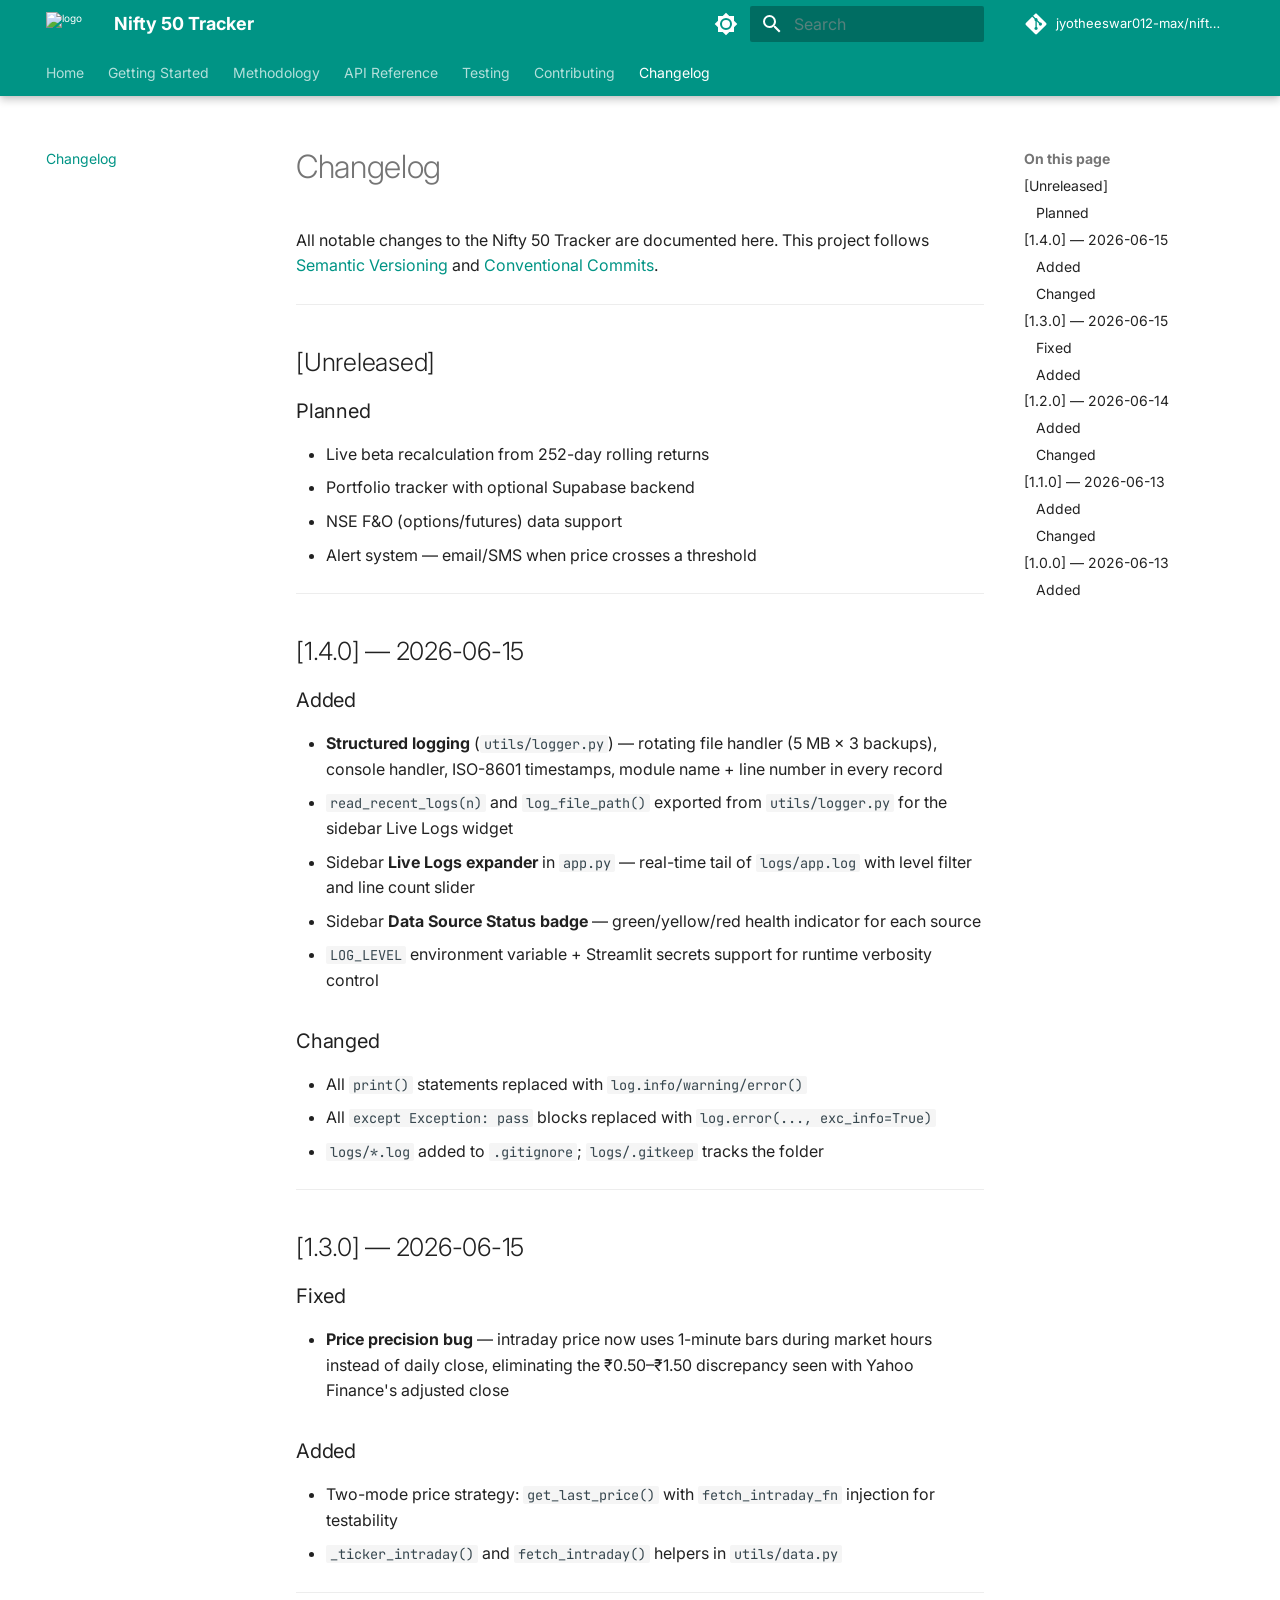
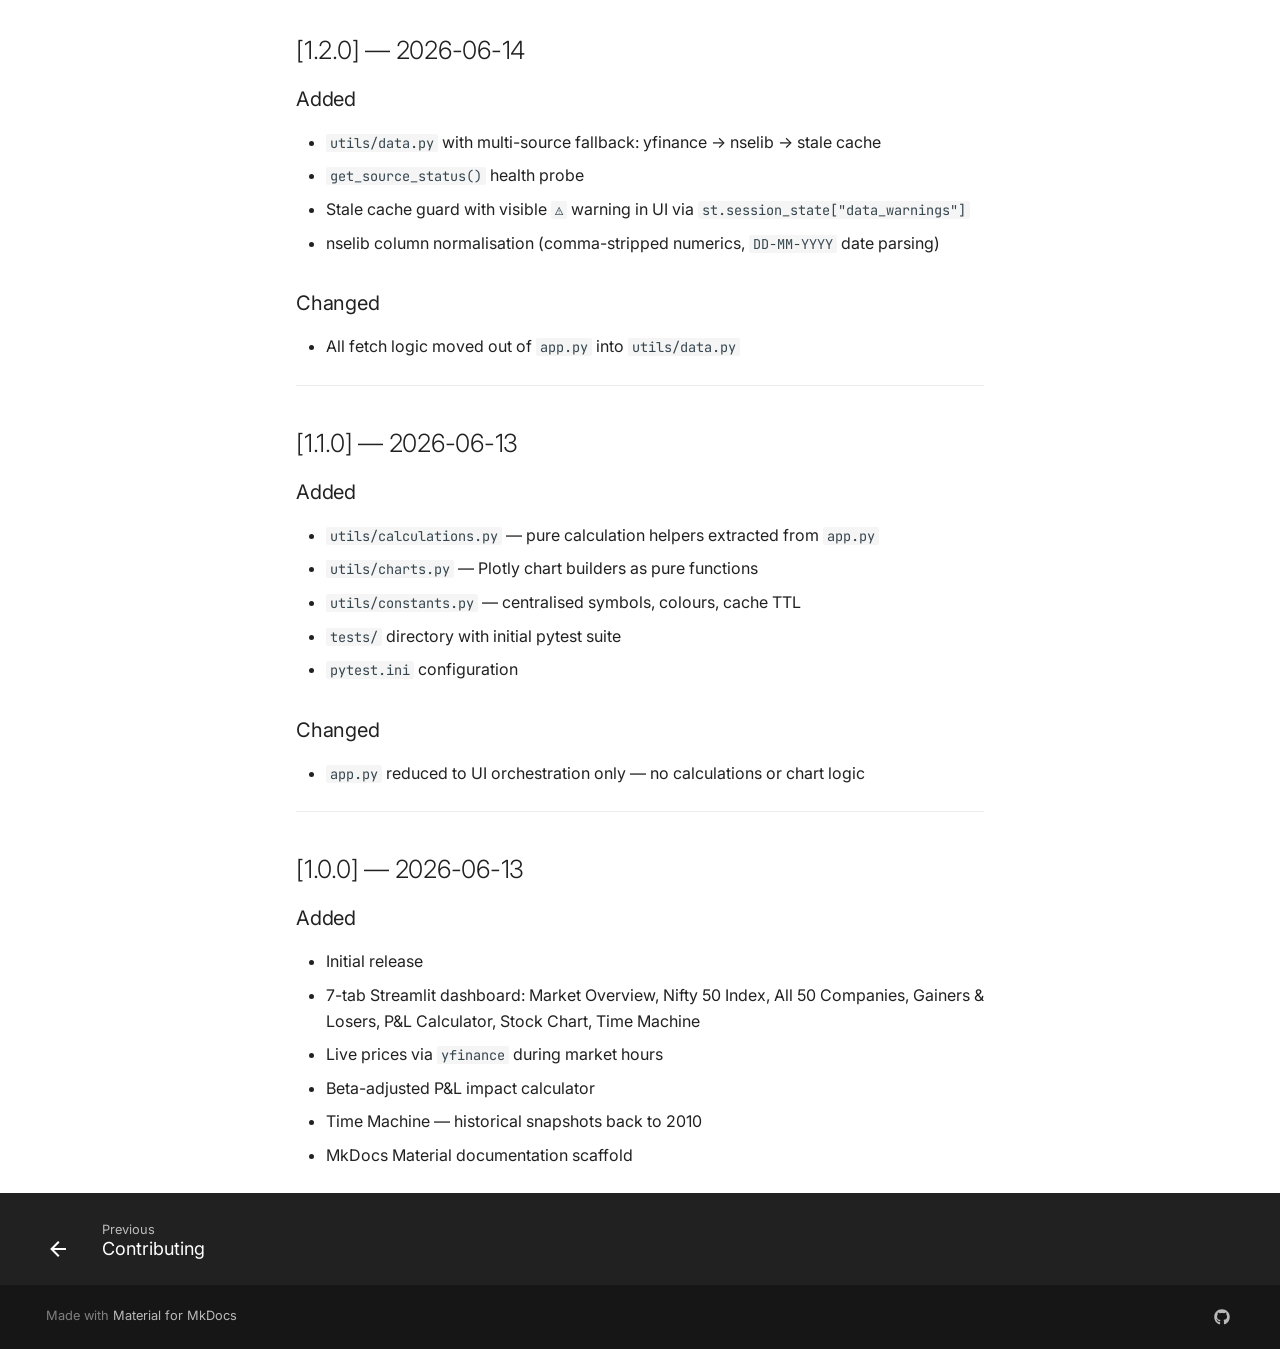
==== commit b9c6bf84: "Deployed 47a93cc with MkDocs version: 1.6.1" ====
--- a/changelog/index.html
+++ b/changelog/index.html
@@ -6,7 +6,7 @@
       <meta charset="utf-8">
       <meta name="viewport" content="width=device-width,initial-scale=1">
       
-        <meta name="description" content="Real-time NSE & Nifty 50 market tracker built with Streamlit and Python">
+        <meta name="description" content="Real-time NSE & Nifty 50 market tracker — live prices, P&L calculator, Time Machine, and structured logging">
       
       
         <meta name="author" content="Jyotheeswar Reddy">
@@ -22,7 +22,7 @@
         
       
       
-      <link rel="icon" href="../assets/images/favicon.png">
+      <link rel="icon" href="../assets/logo.svg">
       <meta name="generator" content="mkdocs-1.6.1, mkdocs-material-9.7.6">
     
     
@@ -53,19 +53,11 @@
       
     
     
+      <link rel="stylesheet" href="../assets/extra.css">
+    
     <script>__md_scope=new URL("..",location),__md_hash=e=>[...e].reduce(((e,_)=>(e<<5)-e+_.charCodeAt(0)),0),__md_get=(e,_=localStorage,t=__md_scope)=>JSON.parse(_.getItem(t.pathname+"."+e)),__md_set=(e,_,t=localStorage,a=__md_scope)=>{try{t.setItem(a.pathname+"."+e,JSON.stringify(_))}catch(e){}}</script>
     
       
-  
-
-
-  
-  
-
-<script id="__analytics">function __md_analytics(){function e(){dataLayer.push(arguments)}window.dataLayer=window.dataLayer||[],e("js",new Date),e("config","G-XXXXXXXXXX"),document.addEventListener("DOMContentLoaded",(function(){document.forms.search&&document.forms.search.query.addEventListener("blur",(function(){this.value&&e("event","search",{search_term:this.value})}));document$.subscribe((function(){var t=document.forms.feedback;if(void 0!==t)for(var a of t.querySelectorAll("[type=submit]"))a.addEventListener("click",(function(a){a.preventDefault();var n=document.location.pathname,d=this.getAttribute("data-md-value");e("event","feedback",{page:n,data:d}),t.firstElementChild.disabled=!0;var r=t.querySelector(".md-feedback__note [data-md-value='"+d+"']");r&&(r.hidden=!1)})),t.hidden=!1})),location$.subscribe((function(t){e("config","G-XXXXXXXXXX",{page_path:t.pathname})}))}));var t=document.createElement("script");t.async=!0,t.src="https://www.googletagmanager.com/gtag/js?id=G-XXXXXXXXXX",document.getElementById("__analytics").insertAdjacentElement("afterEnd",t)}</script>
-  
-    <script>"undefined"!=typeof __md_analytics&&__md_analytics()</script>
-  
 
     
     
@@ -97,6 +89,10 @@
       
     </div>
     
+      <div data-md-color-scheme="default" data-md-component="outdated" hidden>
+        
+      </div>
+    
     
       
 
@@ -106,8 +102,7 @@
   <nav class="md-header__inner md-grid" aria-label="Header">
     <a href=".." title="Nifty 50 Tracker" class="md-header__button md-logo" aria-label="Nifty 50 Tracker" data-md-component="logo">
       
-  
-  <svg xmlns="http://www.w3.org/2000/svg" viewBox="0 0 24 24"><path d="M12 8a3 3 0 0 0 3-3 3 3 0 0 0-3-3 3 3 0 0 0-3 3 3 3 0 0 0 3 3m0 3.54C9.64 9.35 6.5 8 3 8v11c3.5 0 6.64 1.35 9 3.54 2.36-2.19 5.5-3.54 9-3.54V8c-3.5 0-6.64 1.35-9 3.54"/></svg>
+  <img src="../assets/logo.svg" alt="logo">
 
     </a>
     <label class="md-header__button md-icon" for="__drawer">
@@ -180,6 +175,11 @@
         <svg xmlns="http://www.w3.org/2000/svg" viewBox="0 0 24 24"><path d="M20 11v2H8l5.5 5.5-1.42 1.42L4.16 12l7.92-7.92L13.5 5.5 8 11z"/></svg>
       </label>
       <nav class="md-search__options" aria-label="Search">
+        
+          <a href="javascript:void(0)" class="md-search__icon md-icon" title="Share" aria-label="Share" data-clipboard data-clipboard-text="" data-md-component="search-share" tabindex="-1">
+            
+            <svg xmlns="http://www.w3.org/2000/svg" viewBox="0 0 24 24"><path d="M18 16.08c-.76 0-1.44.3-1.96.77L8.91 12.7c.05-.23.09-.46.09-.7s-.04-.47-.09-.7l7.05-4.11c.54.5 1.25.81 2.04.81a3 3 0 0 0 3-3 3 3 0 0 0-3-3 3 3 0 0 0-3 3c0 .24.04.47.09.7L8.04 9.81C7.5 9.31 6.79 9 6 9a3 3 0 0 0-3 3 3 3 0 0 0 3 3c.79 0 1.5-.31 2.04-.81l7.12 4.15c-.05.21-.08.43-.08.66 0 1.61 1.31 2.91 2.92 2.91s2.92-1.3 2.92-2.91A2.92 2.92 0 0 0 18 16.08"/></svg>
+          </a>
         
         <button type="reset" class="md-search__icon md-icon" title="Clear" aria-label="Clear" tabindex="-1">
           
@@ -291,7 +291,7 @@
     
     
       <li class="md-tabs__item">
-        <a href="../api/data/" class="md-tabs__link">
+        <a href="../api/" class="md-tabs__link">
           
   
   
@@ -392,8 +392,7 @@
   <label class="md-nav__title" for="__drawer">
     <a href=".." title="Nifty 50 Tracker" class="md-nav__button md-logo" aria-label="Nifty 50 Tracker" data-md-component="logo">
       
-  
-  <svg xmlns="http://www.w3.org/2000/svg" viewBox="0 0 24 24"><path d="M12 8a3 3 0 0 0 3-3 3 3 0 0 0-3-3 3 3 0 0 0-3 3 3 3 0 0 0 3 3m0 3.54C9.64 9.35 6.5 8 3 8v11c3.5 0 6.64 1.35 9 3.54 2.36-2.19 5.5-3.54 9-3.54V8c-3.5 0-6.64 1.35-9 3.54"/></svg>
+  <img src="../assets/logo.svg" alt="logo">
 
     </a>
     Nifty 50 Tracker
@@ -460,7 +459,9 @@
       
         
         
-        <input class="md-nav__toggle md-toggle " type="checkbox" id="__nav_2" >
+          
+        
+        <input class="md-nav__toggle md-toggle md-toggle--indeterminate" type="checkbox" id="__nav_2" >
         
           
           <label class="md-nav__link" for="__nav_2" id="__nav_2_label" tabindex="0">
@@ -602,7 +603,9 @@
       
         
         
-        <input class="md-nav__toggle md-toggle " type="checkbox" id="__nav_4" >
+          
+        
+        <input class="md-nav__toggle md-toggle md-toggle--indeterminate" type="checkbox" id="__nav_4" >
         
           
           <label class="md-nav__link" for="__nav_4" id="__nav_4_label" tabindex="0">
@@ -641,6 +644,34 @@
   
   
     <li class="md-nav__item">
+      <a href="../api/" class="md-nav__link">
+        
+  
+  
+  <span class="md-ellipsis">
+    
+  
+    Overview
+  
+
+    
+  </span>
+  
+  
+
+      </a>
+    </li>
+  
+
+              
+            
+              
+                
+  
+  
+  
+  
+    <li class="md-nav__item">
       <a href="../api/data/" class="md-nav__link">
         
   
@@ -718,6 +749,34 @@
 
               
             
+              
+                
+  
+  
+  
+  
+    <li class="md-nav__item">
+      <a href="../api/logger/" class="md-nav__link">
+        
+  
+  
+  <span class="md-ellipsis">
+    
+  
+    Logger
+  
+
+    
+  </span>
+  
+  
+
+      </a>
+    </li>
+  
+
+              
+            
           </ul>
         </nav>
       
@@ -832,7 +891,9 @@
       
         
 
-<nav class="md-nav md-nav--secondary" aria-label="Table of contents">
+  
+
+<nav class="md-nav md-nav--secondary" aria-label="On this page">
   
   
   
@@ -841,7 +902,7 @@
   
     <label class="md-nav__title" for="__toc">
       <span class="md-nav__icon md-icon"></span>
-      Table of contents
+      On this page
     </label>
     <ul class="md-nav__list" data-md-component="toc" data-md-scrollfix>
       
@@ -874,15 +935,15 @@
 </li>
       
         <li class="md-nav__item">
-  <a href="#120-2026-06-15" class="md-nav__link">
-    <span class="md-ellipsis">
-      
-        [1.2.0] — 2026-06-15
-      
-    </span>
-  </a>
-  
-    <nav class="md-nav" aria-label="[1.2.0] — 2026-06-15">
+  <a href="#140-2026-06-15" class="md-nav__link">
+    <span class="md-ellipsis">
+      
+        [1.4.0] — 2026-06-15
+      
+    </span>
+  </a>
+  
+    <nav class="md-nav" aria-label="[1.4.0] — 2026-06-15">
       <ul class="md-nav__list">
         
           <li class="md-nav__item">
@@ -890,6 +951,17 @@
     <span class="md-ellipsis">
       
         Added
+      
+    </span>
+  </a>
+  
+</li>
+        
+          <li class="md-nav__item">
+  <a href="#changed" class="md-nav__link">
+    <span class="md-ellipsis">
+      
+        Changed
       
     </span>
   </a>
@@ -902,33 +974,33 @@
 </li>
       
         <li class="md-nav__item">
-  <a href="#110-2026-06-12" class="md-nav__link">
-    <span class="md-ellipsis">
-      
-        [1.1.0] — 2026-06-12
-      
-    </span>
-  </a>
-  
-    <nav class="md-nav" aria-label="[1.1.0] — 2026-06-12">
+  <a href="#130-2026-06-15" class="md-nav__link">
+    <span class="md-ellipsis">
+      
+        [1.3.0] — 2026-06-15
+      
+    </span>
+  </a>
+  
+    <nav class="md-nav" aria-label="[1.3.0] — 2026-06-15">
       <ul class="md-nav__list">
         
           <li class="md-nav__item">
+  <a href="#fixed" class="md-nav__link">
+    <span class="md-ellipsis">
+      
+        Fixed
+      
+    </span>
+  </a>
+  
+</li>
+        
+          <li class="md-nav__item">
   <a href="#added_1" class="md-nav__link">
     <span class="md-ellipsis">
       
         Added
-      
-    </span>
-  </a>
-  
-</li>
-        
-          <li class="md-nav__item">
-  <a href="#fixed" class="md-nav__link">
-    <span class="md-ellipsis">
-      
-        Fixed
       
     </span>
   </a>
@@ -941,19 +1013,97 @@
 </li>
       
         <li class="md-nav__item">
-  <a href="#100-2026-06-12" class="md-nav__link">
-    <span class="md-ellipsis">
-      
-        [1.0.0] — 2026-06-12
-      
-    </span>
-  </a>
-  
-    <nav class="md-nav" aria-label="[1.0.0] — 2026-06-12">
+  <a href="#120-2026-06-14" class="md-nav__link">
+    <span class="md-ellipsis">
+      
+        [1.2.0] — 2026-06-14
+      
+    </span>
+  </a>
+  
+    <nav class="md-nav" aria-label="[1.2.0] — 2026-06-14">
       <ul class="md-nav__list">
         
           <li class="md-nav__item">
   <a href="#added_2" class="md-nav__link">
+    <span class="md-ellipsis">
+      
+        Added
+      
+    </span>
+  </a>
+  
+</li>
+        
+          <li class="md-nav__item">
+  <a href="#changed_1" class="md-nav__link">
+    <span class="md-ellipsis">
+      
+        Changed
+      
+    </span>
+  </a>
+  
+</li>
+        
+      </ul>
+    </nav>
+  
+</li>
+      
+        <li class="md-nav__item">
+  <a href="#110-2026-06-13" class="md-nav__link">
+    <span class="md-ellipsis">
+      
+        [1.1.0] — 2026-06-13
+      
+    </span>
+  </a>
+  
+    <nav class="md-nav" aria-label="[1.1.0] — 2026-06-13">
+      <ul class="md-nav__list">
+        
+          <li class="md-nav__item">
+  <a href="#added_3" class="md-nav__link">
+    <span class="md-ellipsis">
+      
+        Added
+      
+    </span>
+  </a>
+  
+</li>
+        
+          <li class="md-nav__item">
+  <a href="#changed_2" class="md-nav__link">
+    <span class="md-ellipsis">
+      
+        Changed
+      
+    </span>
+  </a>
+  
+</li>
+        
+      </ul>
+    </nav>
+  
+</li>
+      
+        <li class="md-nav__item">
+  <a href="#100-2026-06-13" class="md-nav__link">
+    <span class="md-ellipsis">
+      
+        [1.0.0] — 2026-06-13
+      
+    </span>
+  </a>
+  
+    <nav class="md-nav" aria-label="[1.0.0] — 2026-06-13">
+      <ul class="md-nav__list">
+        
+          <li class="md-nav__item">
+  <a href="#added_4" class="md-nav__link">
     <span class="md-ellipsis">
       
         Added
@@ -989,7 +1139,9 @@
                   <div class="md-sidebar__inner">
                     
 
-<nav class="md-nav md-nav--secondary" aria-label="Table of contents">
+  
+
+<nav class="md-nav md-nav--secondary" aria-label="On this page">
   
   
   
@@ -998,7 +1150,7 @@
   
     <label class="md-nav__title" for="__toc">
       <span class="md-nav__icon md-icon"></span>
-      Table of contents
+      On this page
     </label>
     <ul class="md-nav__list" data-md-component="toc" data-md-scrollfix>
       
@@ -1031,15 +1183,15 @@
 </li>
       
         <li class="md-nav__item">
-  <a href="#120-2026-06-15" class="md-nav__link">
-    <span class="md-ellipsis">
-      
-        [1.2.0] — 2026-06-15
-      
-    </span>
-  </a>
-  
-    <nav class="md-nav" aria-label="[1.2.0] — 2026-06-15">
+  <a href="#140-2026-06-15" class="md-nav__link">
+    <span class="md-ellipsis">
+      
+        [1.4.0] — 2026-06-15
+      
+    </span>
+  </a>
+  
+    <nav class="md-nav" aria-label="[1.4.0] — 2026-06-15">
       <ul class="md-nav__list">
         
           <li class="md-nav__item">
@@ -1047,6 +1199,17 @@
     <span class="md-ellipsis">
       
         Added
+      
+    </span>
+  </a>
+  
+</li>
+        
+          <li class="md-nav__item">
+  <a href="#changed" class="md-nav__link">
+    <span class="md-ellipsis">
+      
+        Changed
       
     </span>
   </a>
@@ -1059,33 +1222,33 @@
 </li>
       
         <li class="md-nav__item">
-  <a href="#110-2026-06-12" class="md-nav__link">
-    <span class="md-ellipsis">
-      
-        [1.1.0] — 2026-06-12
-      
-    </span>
-  </a>
-  
-    <nav class="md-nav" aria-label="[1.1.0] — 2026-06-12">
+  <a href="#130-2026-06-15" class="md-nav__link">
+    <span class="md-ellipsis">
+      
+        [1.3.0] — 2026-06-15
+      
+    </span>
+  </a>
+  
+    <nav class="md-nav" aria-label="[1.3.0] — 2026-06-15">
       <ul class="md-nav__list">
         
           <li class="md-nav__item">
+  <a href="#fixed" class="md-nav__link">
+    <span class="md-ellipsis">
+      
+        Fixed
+      
+    </span>
+  </a>
+  
+</li>
+        
+          <li class="md-nav__item">
   <a href="#added_1" class="md-nav__link">
     <span class="md-ellipsis">
       
         Added
-      
-    </span>
-  </a>
-  
-</li>
-        
-          <li class="md-nav__item">
-  <a href="#fixed" class="md-nav__link">
-    <span class="md-ellipsis">
-      
-        Fixed
       
     </span>
   </a>
@@ -1098,19 +1261,97 @@
 </li>
       
         <li class="md-nav__item">
-  <a href="#100-2026-06-12" class="md-nav__link">
-    <span class="md-ellipsis">
-      
-        [1.0.0] — 2026-06-12
-      
-    </span>
-  </a>
-  
-    <nav class="md-nav" aria-label="[1.0.0] — 2026-06-12">
+  <a href="#120-2026-06-14" class="md-nav__link">
+    <span class="md-ellipsis">
+      
+        [1.2.0] — 2026-06-14
+      
+    </span>
+  </a>
+  
+    <nav class="md-nav" aria-label="[1.2.0] — 2026-06-14">
       <ul class="md-nav__list">
         
           <li class="md-nav__item">
   <a href="#added_2" class="md-nav__link">
+    <span class="md-ellipsis">
+      
+        Added
+      
+    </span>
+  </a>
+  
+</li>
+        
+          <li class="md-nav__item">
+  <a href="#changed_1" class="md-nav__link">
+    <span class="md-ellipsis">
+      
+        Changed
+      
+    </span>
+  </a>
+  
+</li>
+        
+      </ul>
+    </nav>
+  
+</li>
+      
+        <li class="md-nav__item">
+  <a href="#110-2026-06-13" class="md-nav__link">
+    <span class="md-ellipsis">
+      
+        [1.1.0] — 2026-06-13
+      
+    </span>
+  </a>
+  
+    <nav class="md-nav" aria-label="[1.1.0] — 2026-06-13">
+      <ul class="md-nav__list">
+        
+          <li class="md-nav__item">
+  <a href="#added_3" class="md-nav__link">
+    <span class="md-ellipsis">
+      
+        Added
+      
+    </span>
+  </a>
+  
+</li>
+        
+          <li class="md-nav__item">
+  <a href="#changed_2" class="md-nav__link">
+    <span class="md-ellipsis">
+      
+        Changed
+      
+    </span>
+  </a>
+  
+</li>
+        
+      </ul>
+    </nav>
+  
+</li>
+      
+        <li class="md-nav__item">
+  <a href="#100-2026-06-13" class="md-nav__link">
+    <span class="md-ellipsis">
+      
+        [1.0.0] — 2026-06-13
+      
+    </span>
+  </a>
+  
+    <nav class="md-nav" aria-label="[1.0.0] — 2026-06-13">
+      <ul class="md-nav__list">
+        
+          <li class="md-nav__item">
+  <a href="#added_4" class="md-nav__link">
     <span class="md-ellipsis">
       
         Added
@@ -1146,50 +1387,81 @@
 
 
 <h1 id="changelog">Changelog<a class="headerlink" href="#changelog" title="Permanent link">&para;</a></h1>
-<p>All notable changes to this project are documented here.
-Format follows <a href="https://keepachangelog.com/">Keep a Changelog</a>. Versions follow <a href="https://semver.org/">Semantic Versioning</a>.</p>
+<p>All notable changes to the Nifty 50 Tracker are documented here.
+This project follows <a href="https://semver.org/">Semantic Versioning</a> and <a href="https://www.conventionalcommits.org/">Conventional Commits</a>.</p>
 <hr />
 <h2 id="unreleased">[Unreleased]<a class="headerlink" href="#unreleased" title="Permanent link">&para;</a></h2>
 <h3 id="planned">Planned<a class="headerlink" href="#planned" title="Permanent link">&para;</a></h3>
 <ul>
-<li>NSE holiday calendar integration</li>
-<li>LSTM price prediction tab</li>
-<li>Portfolio export (CSV/Excel)</li>
+<li>Live beta recalculation from 252-day rolling returns</li>
+<li>Portfolio tracker with optional Supabase backend</li>
+<li>NSE F&amp;O (options/futures) data support</li>
+<li>Alert system — email/SMS when price crosses a threshold</li>
 </ul>
 <hr />
-<h2 id="120-2026-06-15">[1.2.0] — 2026-06-15<a class="headerlink" href="#120-2026-06-15" title="Permanent link">&para;</a></h2>
+<h2 id="140-2026-06-15">[1.4.0] — 2026-06-15<a class="headerlink" href="#140-2026-06-15" title="Permanent link">&para;</a></h2>
 <h3 id="added">Added<a class="headerlink" href="#added" title="Permanent link">&para;</a></h3>
 <ul>
-<li>Comprehensive pytest test suite: unit, integration, and Streamlit AppTest smoke tests (<code>tests/</code>)</li>
-<li>Full MkDocs documentation site with GitHub Pages deployment</li>
-<li><code>CONTRIBUTING.md</code> with development setup, branching strategy, and PR guide</li>
-<li><code>pytest.ini</code> with strict markers and short tracebacks</li>
-<li><code>requirements-test.txt</code> for isolated test dependency management</li>
+<li><strong>Structured logging</strong> (<code>utils/logger.py</code>) — rotating file handler (5 MB × 3 backups), console handler, ISO-8601 timestamps, module name + line number in every record</li>
+<li><code>read_recent_logs(n)</code> and <code>log_file_path()</code> exported from <code>utils/logger.py</code> for the sidebar Live Logs widget</li>
+<li>Sidebar <strong>Live Logs expander</strong> in <code>app.py</code> — real-time tail of <code>logs/app.log</code> with level filter and line count slider</li>
+<li>Sidebar <strong>Data Source Status badge</strong> — green/yellow/red health indicator for each source</li>
+<li><code>LOG_LEVEL</code> environment variable + Streamlit secrets support for runtime verbosity control</li>
+</ul>
+<h3 id="changed">Changed<a class="headerlink" href="#changed" title="Permanent link">&para;</a></h3>
+<ul>
+<li>All <code>print()</code> statements replaced with <code>log.info/warning/error()</code></li>
+<li>All <code>except Exception: pass</code> blocks replaced with <code>log.error(..., exc_info=True)</code></li>
+<li><code>logs/*.log</code> added to <code>.gitignore</code>; <code>logs/.gitkeep</code> tracks the folder</li>
 </ul>
 <hr />
-<h2 id="110-2026-06-12">[1.1.0] — 2026-06-12<a class="headerlink" href="#110-2026-06-12" title="Permanent link">&para;</a></h2>
+<h2 id="130-2026-06-15">[1.3.0] — 2026-06-15<a class="headerlink" href="#130-2026-06-15" title="Permanent link">&para;</a></h2>
+<h3 id="fixed">Fixed<a class="headerlink" href="#fixed" title="Permanent link">&para;</a></h3>
+<ul>
+<li><strong>Price precision bug</strong> — intraday price now uses 1-minute bars during market hours instead of daily close, eliminating the ₹0.50–₹1.50 discrepancy seen with Yahoo Finance's adjusted close</li>
+</ul>
 <h3 id="added_1">Added<a class="headerlink" href="#added_1" title="Permanent link">&para;</a></h3>
 <ul>
-<li><strong>Time Machine</strong> tab: travel to any historical NSE trading date</li>
-<li>Famous dates preset (COVID crash, Budget 2024, etc.)</li>
-<li>Beta-adjusted P&amp;L impact simulation in the P&amp;L Calculator</li>
-<li>Sector filter on All 50 Companies tab</li>
-<li>Auto-refresh every 5 seconds when market is live</li>
-</ul>
-<h3 id="fixed">Fixed<a class="headerlink" href="#fixed" title="Permanent link">&para;</a></h3>
-<ul>
-<li><code>safe_float()</code> now handles <code>pd.NA</code> and <code>None</code> gracefully</li>
-<li>Removed duplicate API calls in Gainers &amp; Losers tab</li>
+<li>Two-mode price strategy: <code>get_last_price()</code> with <code>fetch_intraday_fn</code> injection for testability</li>
+<li><code>_ticker_intraday()</code> and <code>fetch_intraday()</code> helpers in <code>utils/data.py</code></li>
 </ul>
 <hr />
-<h2 id="100-2026-06-12">[1.0.0] — 2026-06-12<a class="headerlink" href="#100-2026-06-12" title="Permanent link">&para;</a></h2>
+<h2 id="120-2026-06-14">[1.2.0] — 2026-06-14<a class="headerlink" href="#120-2026-06-14" title="Permanent link">&para;</a></h2>
 <h3 id="added_2">Added<a class="headerlink" href="#added_2" title="Permanent link">&para;</a></h3>
 <ul>
+<li><code>utils/data.py</code> with multi-source fallback: yfinance → nselib → stale cache</li>
+<li><code>get_source_status()</code> health probe</li>
+<li>Stale cache guard with visible <code>⚠️</code> warning in UI via <code>st.session_state["data_warnings"]</code></li>
+<li>nselib column normalisation (comma-stripped numerics, <code>DD-MM-YYYY</code> date parsing)</li>
+</ul>
+<h3 id="changed_1">Changed<a class="headerlink" href="#changed_1" title="Permanent link">&para;</a></h3>
+<ul>
+<li>All fetch logic moved out of <code>app.py</code> into <code>utils/data.py</code></li>
+</ul>
+<hr />
+<h2 id="110-2026-06-13">[1.1.0] — 2026-06-13<a class="headerlink" href="#110-2026-06-13" title="Permanent link">&para;</a></h2>
+<h3 id="added_3">Added<a class="headerlink" href="#added_3" title="Permanent link">&para;</a></h3>
+<ul>
+<li><code>utils/calculations.py</code> — pure calculation helpers extracted from <code>app.py</code></li>
+<li><code>utils/charts.py</code> — Plotly chart builders as pure functions</li>
+<li><code>utils/constants.py</code> — centralised symbols, colours, cache TTL</li>
+<li><code>tests/</code> directory with initial pytest suite</li>
+<li><code>pytest.ini</code> configuration</li>
+</ul>
+<h3 id="changed_2">Changed<a class="headerlink" href="#changed_2" title="Permanent link">&para;</a></h3>
+<ul>
+<li><code>app.py</code> reduced to UI orchestration only — no calculations or chart logic</li>
+</ul>
+<hr />
+<h2 id="100-2026-06-13">[1.0.0] — 2026-06-13<a class="headerlink" href="#100-2026-06-13" title="Permanent link">&para;</a></h2>
+<h3 id="added_4">Added<a class="headerlink" href="#added_4" title="Permanent link">&para;</a></h3>
+<ul>
 <li>Initial release</li>
-<li>Market Overview, Nifty 50 Index, All 50 Companies, Gainers &amp; Losers, P&amp;L Calculator, Stock Chart tabs</li>
-<li>yfinance data pipeline with <code>@st.cache_data</code> caching</li>
-<li>Plotly charts: line, candlestick, area, percentage bar, trend comparison</li>
-<li>Streamlit Cloud deployment</li>
+<li>7-tab Streamlit dashboard: Market Overview, Nifty 50 Index, All 50 Companies, Gainers &amp; Losers, P&amp;L Calculator, Stock Chart, Time Machine</li>
+<li>Live prices via <code>yfinance</code> during market hours</li>
+<li>Beta-adjusted P&amp;L impact calculator</li>
+<li>Time Machine — historical snapshots back to 2010</li>
+<li>MkDocs Material documentation scaffold</li>
 </ul>
 
 
@@ -1198,9 +1470,10 @@
 
 
 
-
-
-  
+  
+  
+
+
 
 
 
@@ -1223,6 +1496,30 @@
       
         <footer class="md-footer">
   
+    
+      
+      <nav class="md-footer__inner md-grid" aria-label="Footer" >
+        
+          
+          <a href="../contributing/" class="md-footer__link md-footer__link--prev" aria-label="Previous: Contributing">
+            <div class="md-footer__button md-icon">
+              
+              <svg xmlns="http://www.w3.org/2000/svg" viewBox="0 0 24 24"><path d="M20 11v2H8l5.5 5.5-1.42 1.42L4.16 12l7.92-7.92L13.5 5.5 8 11z"/></svg>
+            </div>
+            <div class="md-footer__title">
+              <span class="md-footer__direction">
+                Previous
+              </span>
+              <div class="md-ellipsis">
+                Contributing
+              </div>
+            </div>
+          </a>
+        
+        
+      </nav>
+    
+  
   <div class="md-footer-meta md-typeset">
     <div class="md-footer-meta__inner md-grid">
       <div class="md-copyright">
@@ -1242,10 +1539,7 @@
     
     
     
-      
-      
-    
-    <a href="https://github.com/jyotheeswar012-max" target="_blank" rel="noopener" title="github.com" class="md-social__link">
+    <a href="https://github.com/jyotheeswar012-max/nifty50-stock-tracker" target="_blank" rel="noopener" title="GitHub Repository" class="md-social__link">
       <svg xmlns="http://www.w3.org/2000/svg" viewBox="0 0 512 512"><!--! Font Awesome Free 7.1.0 by @fontawesome - https://fontawesome.com License - https://fontawesome.com/license/free (Icons: CC BY 4.0, Fonts: SIL OFL 1.1, Code: MIT License) Copyright 2025 Fonticons, Inc.--><path d="M173.9 397.4c0 2-2.3 3.6-5.2 3.6-3.3.3-5.6-1.3-5.6-3.6 0-2 2.3-3.6 5.2-3.6 3-.3 5.6 1.3 5.6 3.6m-31.1-4.5c-.7 2 1.3 4.3 4.3 4.9 2.6 1 5.6 0 6.2-2s-1.3-4.3-4.3-5.2c-2.6-.7-5.5.3-6.2 2.3m44.2-1.7c-2.9.7-4.9 2.6-4.6 4.9.3 2 2.9 3.3 5.9 2.6 2.9-.7 4.9-2.6 4.6-4.6-.3-1.9-3-3.2-5.9-2.9M252.8 8C114.1 8 8 113.3 8 252c0 110.9 69.8 205.8 169.5 239.2 12.8 2.3 17.3-5.6 17.3-12.1 0-6.2-.3-40.4-.3-61.4 0 0-70 15-84.7-29.8 0 0-11.4-29.1-27.8-36.6 0 0-22.9-15.7 1.6-15.4 0 0 24.9 2 38.6 25.8 21.9 38.6 58.6 27.5 72.9 20.9 2.3-16 8.8-27.1 16-33.7-55.9-6.2-112.3-14.3-112.3-110.5 0-27.5 7.6-41.3 23.6-58.9-2.6-6.5-11.1-33.3 2.6-67.9 20.9-6.5 69 27 69 27 20-5.6 41.5-8.5 62.8-8.5s42.8 2.9 62.8 8.5c0 0 48.1-33.6 69-27 13.7 34.7 5.2 61.4 2.6 67.9 16 17.7 25.8 31.5 25.8 58.9 0 96.5-58.9 104.2-114.8 110.5 9.2 7.9 17 22.9 17 46.4 0 33.7-.3 75.4-.3 83.6 0 6.5 4.6 14.4 17.3 12.1C436.2 457.8 504 362.9 504 252 504 113.3 391.5 8 252.8 8M105.2 352.9c-1.3 1-1 3.3.7 5.2 1.6 1.6 3.9 2.3 5.2 1 1.3-1 1-3.3-.7-5.2-1.6-1.6-3.9-2.3-5.2-1m-10.8-8.1c-.7 1.3.3 2.9 2.3 3.9 1.6 1 3.6.7 4.3-.7.7-1.3-.3-2.9-2.3-3.9-2-.6-3.6-.3-4.3.7m32.4 35.6c-1.6 1.3-1 4.3 1.3 6.2 2.3 2.3 5.2 2.6 6.5 1 1.3-1.3.7-4.3-1.3-6.2-2.2-2.3-5.2-2.6-6.5-1m-11.4-14.7c-1.6 1-1.6 3.6 0 5.9s4.3 3.3 5.6 2.3c1.6-1.3 1.6-3.9 0-6.2-1.4-2.3-4-3.3-5.6-2"/></svg>
     </a>
   
@@ -1264,7 +1558,7 @@
     
       
       
-      <script id="__config" type="application/json">{"annotate": null, "base": "..", "features": ["navigation.tabs", "navigation.tabs.sticky", "navigation.sections", "navigation.top", "search.highlight", "search.suggest", "content.code.copy", "content.code.annotate"], "search": "../assets/javascripts/workers/search.2c215733.min.js", "tags": null, "translations": {"clipboard.copied": "Copied to clipboard", "clipboard.copy": "Copy to clipboard", "search.result.more.one": "1 more on this page", "search.result.more.other": "# more on this page", "search.result.none": "No matching documents", "search.result.one": "1 matching document", "search.result.other": "# matching documents", "search.result.placeholder": "Type to start searching", "search.result.term.missing": "Missing", "select.version": "Select version"}, "version": null}</script>
+      <script id="__config" type="application/json">{"annotate": null, "base": "..", "features": ["navigation.tabs", "navigation.tabs.sticky", "navigation.sections", "navigation.expand", "navigation.top", "navigation.footer", "search.highlight", "search.suggest", "search.share", "content.code.copy", "content.code.annotate", "content.tooltips", "toc.follow"], "search": "../assets/javascripts/workers/search.2c215733.min.js", "tags": null, "translations": {"clipboard.copied": "Copied to clipboard", "clipboard.copy": "Copy to clipboard", "search.result.more.one": "1 more on this page", "search.result.more.other": "# more on this page", "search.result.none": "No matching documents", "search.result.one": "1 matching document", "search.result.other": "# matching documents", "search.result.placeholder": "Type to start searching", "search.result.term.missing": "Missing", "select.version": "Select version"}, "version": {"provider": "mike"}}</script>
     
     
       <script src="../assets/javascripts/bundle.79ae519e.min.js"></script>
--- a/assets/extra.css
+++ b/assets/extra.css
@@ -0,0 +1,15 @@
+/* Custom styles for NSE Tracker docs */
+
+.md-typeset .admonition.tip > .admonition-title,
+.md-typeset details.tip > summary {
+  background-color: rgba(0, 150, 136, 0.1);
+}
+
+/* Wider content area for API tables */
+.md-content__inner { max-width: 900px; }
+
+/* Parameter tables */
+.md-typeset table:not([class]) th { background-color: var(--md-primary-fg-color--light); color: white; }
+
+/* Function signature blocks */
+.md-typeset code.language-python { font-size: 0.85em; }
